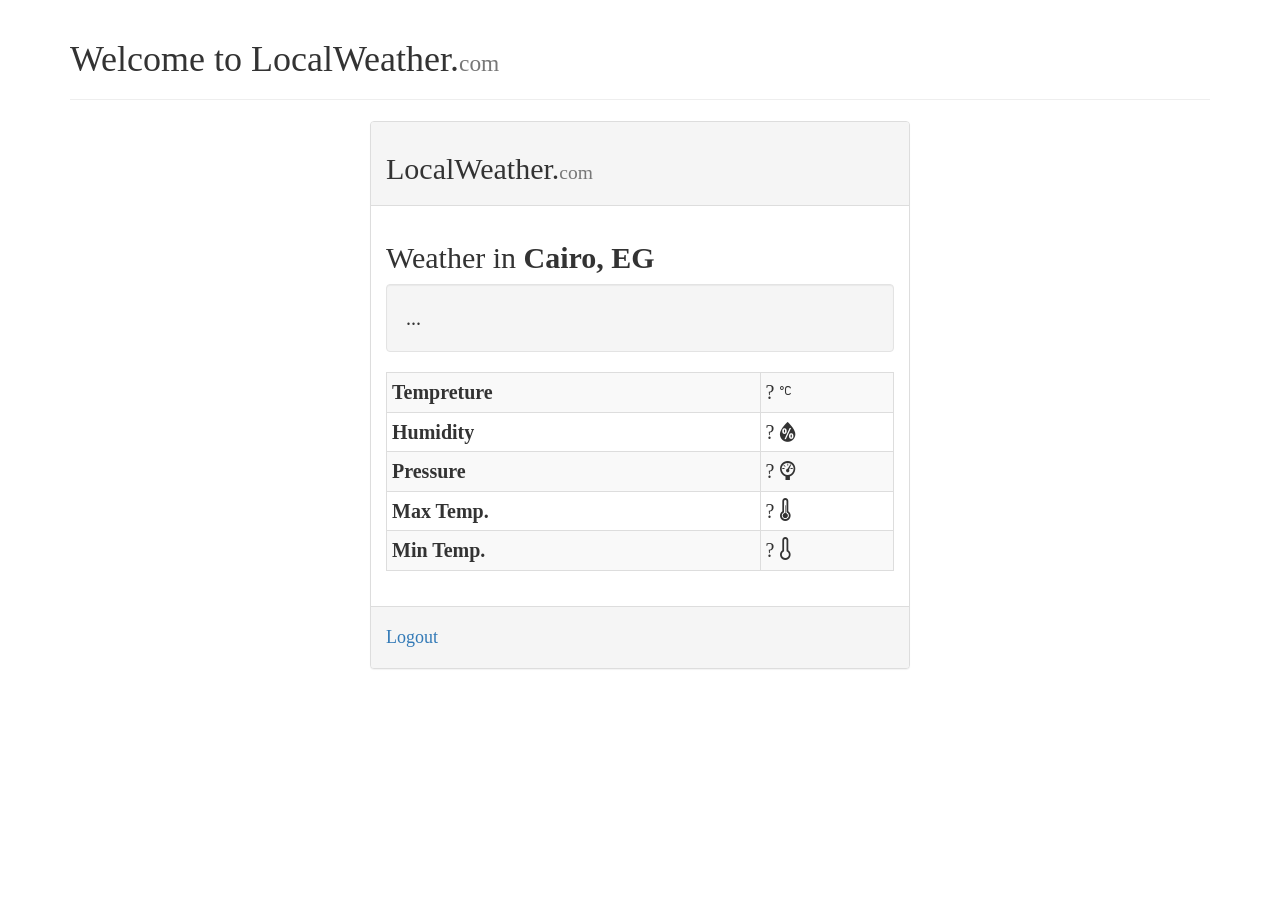
==== src/main/resources/public/index.html @ dc264383 "first commit" ====
<!DOCTYPE html>
<html lang="en">
  <head>
    <meta charset="utf-8">
    <meta http-equiv="X-UA-Compatible" content="IE=edge">
    <meta name="viewport" content="width=device-width, initial-scale=1">
   
    <title>Local Weather</title>

    <!-- Bootstrap -->
    <link href="css/bootstrap.min.css" rel="stylesheet">
    <link href="css/hover-min.css" rel="stylesheet" media="all">
    <link href="css/weather-icons.min.css" rel="stylesheet" media="all">
    <link href="css/weather-icons-wind.min.css" rel="stylesheet" media="all">
	<link href="https://fonts.googleapis.com/css?family=Droid+Serif" rel="stylesheet">
    <link href="css/style.css" rel="stylesheet">

    <!-- HTML5 shim and Respond.js for IE8 support of HTML5 elements and media queries -->
    <!-- WARNING: Respond.js doesn't work if you view the page via file:// -->
    <!--[if lt IE 9]>
      <script src="js/html5shiv.min.js"></script>
      <script src="js/respond.min.js"></script>
    <![endif]-->
  </head>
  <body>
    
	<div class="container">
		<div class="page-header">
			<h1>Welcome to LocalWeather.<small>com</small></h1>
		</div>
		
		<div class="col-lg-12">
			<div id = "alert_placeholder"></div>
		</div>
		
		<div class="col-lg-3"></div>
		
		<div class="col-lg-6">		
			<div class="panel panel-default">
				<div class="panel-heading">
					<h2 class="form-signin-heading">LocalWeather.<small>com</small></h2>
				</div>
				<div class="panel-body">
					<h2></i>Weather in <strong>Cairo, EG</strong></h2>
					
					<div class="well">...</div>
					
					<table class="table table-striped table-bordered table-condensed">
						<tr>
							<td><strong>Tempreture</strong></td>
							<td> <span class="tempreture-value">?</span> <i class="wi  wi-celsius"></i></td>
						</tr>
						<tr>
							<td><strong>Humidity</strong></td>
							<td> <span class="humidity-value">?</span> <i class="wi  wi-humidity"></i></td>
						</tr>						
						<tr>
							<td><strong>Pressure</strong></td>
							<td> <span class="pressure-value">?</span> <i class="wi  wi-barometer"></i></td>
						</tr>
						<tr>
							<td><strong>Max Temp.</strong></td>
							<td> <span class="max-temp-value">?</span> <i class="wi  wi-thermometer"></i></td>
						</tr>						
						<tr>
							<td><strong>Min Temp.</strong></td>
							<td> <span class="min-temp-value">?</span> <i class="wi  wi-thermometer-exterior"></i></td>
						</tr>						
					</table>					
					
				</div>
				<div class="panel-footer">	
					<h4><a href="#" onclick="logout();" class="hvr-underline-from-center"> Logout </a></h4>
				</div>
			</div>						
		</div>
				
		<div class="col-lg-3"></div>
    </div>	

    <script src="js/jquery-3.1.1.min.js"></script>
    <script src="js/bootstrap.min.js"></script>
	
	<script>
		
		$(document).ready(function() {
		
		$.ajax({
			 type: "GET",
			 url: "rest/user/get-weather-details",
			 contentType: "application/json; charset=utf-8",
			 crossDomain: true,
			 dataType: "json",
			 success: function (data, status, jqXHR) {
				console.log(data);
				if(data.status == 0)
				{							
					$('.tempreture-value').text(data.weather.temp);
					$('.humidity-value').text(data.weather.humidity);
					$('.pressure-value').text(data.weather.pressure);
					$('.max-temp-value').text(data.weather.temp_max);
					$('.min-temp-value').text(data.weather.temp_min);
					$('.well').text(data.weather.note);
				}
				else if (data.status == -30)
				{			
					window.location.href = 'login.html';										
				}
				else
				{
					$('#alert_placeholder').html('<div class="alert alert-danger alert-font flash"><span class="glyphicon glyphicon-remove"> Error! '+data.message+'.</span></div>')					
				}
				
			 },
			 error: function (jqXHR, status) {
				 // error handler
				 console.log('fail' + jqXHR);
				 alert('fail' + status.code);
			 }
			});
		
		});
		
		
		function logout()
		{
			$.ajax({
			 type: "GET",
			 url: "rest/user/logout",
			 contentType: "application/json; charset=utf-8",
			 crossDomain: true,
			 dataType: "json",
			 success: function (data, status, jqXHR) {
				console.log(data);
				if(data.status == 0)
				{		
					
					$('#alert_placeholder').html('<div class="alert alert-success alert-font flash"> <span class="glyphicon glyphicon-ok"></span> Success! You will be redirected to login screen.</div>')					
					
					window.setTimeout(function() {
					  $(".flash").fadeTo(500, 0).slideUp(500, function(){
						  $(this).remove();
					  });
					  
					  window.location.href = 'login.html';
					  
					}, 2000)
					
				}
				else
				{			
					$('#alert_placeholder').html('<div class="alert alert-danger alert-font flash"><span class="glyphicon glyphicon-remove"> Error! '+data.message+'.</span></div>')					
					
					window.setTimeout(function() {
					  $(".flash").fadeTo(500, 0).slideUp(500, function(){
						  $(this).remove();
					  });
					}, 2000)
				}
				
			 },
			 error: function (jqXHR, status) {
				 // error handler
				 console.log('fail' + jqXHR);
				 alert('fail' + status.code);
			 }
			});
		}
						
	</script>
  </body>
</html>
---- src/main/resources/public/css/weather-icons.min.css ----
/*!
 *  Weather Icons 2.0
 *  Updated August 1, 2015
 *  Weather themed icons for Bootstrap
 *  Author - Erik Flowers - erik@helloerik.com
 *  Email: erik@helloerik.com
 *  Twitter: http://twitter.com/Erik_UX
 *  ------------------------------------------------------------------------------
 *  Maintained at http://erikflowers.github.io/weather-icons
 *
 *  License
 *  ------------------------------------------------------------------------------
 *  - Font licensed under SIL OFL 1.1 -
 *    http://scripts.sil.org/OFL
 *  - CSS, SCSS and LESS are licensed under MIT License -
 *    http://opensource.org/licenses/mit-license.html
 *  - Documentation licensed under CC BY 3.0 -
 *    http://creativecommons.org/licenses/by/3.0/
 *  - Inspired by and works great as a companion with Font Awesome
 *    "Font Awesome by Dave Gandy - http://fontawesome.io"
 *//*!
 *  Weather Icons 2.0
 *  Updated August 1, 2015
 *  Weather themed icons for Bootstrap
 *  Author - Erik Flowers - erik@helloerik.com
 *  Email: erik@helloerik.com
 *  Twitter: http://twitter.com/Erik_UX
 *  ------------------------------------------------------------------------------
 *  Maintained at http://erikflowers.github.io/weather-icons
 *
 *  License
 *  ------------------------------------------------------------------------------
 *  - Font licensed under SIL OFL 1.1 -
 *    http://scripts.sil.org/OFL
 *  - CSS, SCSS and LESS are licensed under MIT License -
 *    http://opensource.org/licenses/mit-license.html
 *  - Documentation licensed under CC BY 3.0 -
 *    http://creativecommons.org/licenses/by/3.0/
 *  - Inspired by and works great as a companion with Font Awesome
 *    "Font Awesome by Dave Gandy - http://fontawesome.io"
 */@font-face{font-family:weathericons;src:url(../fonts/weathericons-regular-webfont.eot);src:url(../fonts/weathericons-regular-webfont.eot?#iefix) format('embedded-opentype'),url(../fonts/weathericons-regular-webfont.woff2) format('woff2'),url(../fonts/weathericons-regular-webfont.woff) format('woff'),url(../fonts/weathericons-regular-webfont.ttf) format('truetype'),url(../fonts/weathericons-regular-webfont.svg#weather_iconsregular) format('svg');font-weight:400;font-style:normal}.wi{display:inline-block;font-family:weathericons;font-style:normal;font-weight:400;line-height:1;-webkit-font-smoothing:antialiased;-moz-osx-font-smoothing:grayscale}.wi-fw{text-align:center;width:1.4em}.wi-rotate-90{filter:progid:DXImageTransform.Microsoft.BasicImage(rotation=1);-webkit-transform:rotate(90deg);-ms-transform:rotate(90deg);transform:rotate(90deg)}.wi-rotate-180{filter:progid:DXImageTransform.Microsoft.BasicImage(rotation=2);-webkit-transform:rotate(180deg);-ms-transform:rotate(180deg);transform:rotate(180deg)}.wi-rotate-270{filter:progid:DXImageTransform.Microsoft.BasicImage(rotation=3);-webkit-transform:rotate(270deg);-ms-transform:rotate(270deg);transform:rotate(270deg)}.wi-flip-horizontal{filter:progid:DXImageTransform.Microsoft.BasicImage(rotation=0, mirror=1);-webkit-transform:scale(-1,1);-ms-transform:scale(-1,1);transform:scale(-1,1)}.wi-flip-vertical{filter:progid:DXImageTransform.Microsoft.BasicImage(rotation=2, mirror=1);-webkit-transform:scale(1,-1);-ms-transform:scale(1,-1);transform:scale(1,-1)}.wi-day-sunny:before{content:"\f00d"}.wi-day-cloudy:before{content:"\f002"}.wi-day-cloudy-gusts:before{content:"\f000"}.wi-day-cloudy-windy:before{content:"\f001"}.wi-day-fog:before{content:"\f003"}.wi-day-hail:before{content:"\f004"}.wi-day-haze:before{content:"\f0b6"}.wi-day-lightning:before{content:"\f005"}.wi-day-rain:before{content:"\f008"}.wi-day-rain-mix:before{content:"\f006"}.wi-day-rain-wind:before{content:"\f007"}.wi-day-showers:before{content:"\f009"}.wi-day-sleet:before{content:"\f0b2"}.wi-day-sleet-storm:before{content:"\f068"}.wi-day-snow:before{content:"\f00a"}.wi-day-snow-thunderstorm:before{content:"\f06b"}.wi-day-snow-wind:before{content:"\f065"}.wi-day-sprinkle:before{content:"\f00b"}.wi-day-storm-showers:before{content:"\f00e"}.wi-day-sunny-overcast:before{content:"\f00c"}.wi-day-thunderstorm:before{content:"\f010"}.wi-day-windy:before{content:"\f085"}.wi-solar-eclipse:before{content:"\f06e"}.wi-hot:before{content:"\f072"}.wi-day-cloudy-high:before{content:"\f07d"}.wi-day-light-wind:before{content:"\f0c4"}.wi-night-clear:before{content:"\f02e"}.wi-night-alt-cloudy:before{content:"\f086"}.wi-night-alt-cloudy-gusts:before{content:"\f022"}.wi-night-alt-cloudy-windy:before{content:"\f023"}.wi-night-alt-hail:before{content:"\f024"}.wi-night-alt-lightning:before{content:"\f025"}.wi-night-alt-rain:before{content:"\f028"}.wi-night-alt-rain-mix:before{content:"\f026"}.wi-night-alt-rain-wind:before{content:"\f027"}.wi-night-alt-showers:before{content:"\f029"}.wi-night-alt-sleet:before{content:"\f0b4"}.wi-night-alt-sleet-storm:before{content:"\f06a"}.wi-night-alt-snow:before{content:"\f02a"}.wi-night-alt-snow-thunderstorm:before{content:"\f06d"}.wi-night-alt-snow-wind:before{content:"\f067"}.wi-night-alt-sprinkle:before{content:"\f02b"}.wi-night-alt-storm-showers:before{content:"\f02c"}.wi-night-alt-thunderstorm:before{content:"\f02d"}.wi-night-cloudy:before{content:"\f031"}.wi-night-cloudy-gusts:before{content:"\f02f"}.wi-night-cloudy-windy:before{content:"\f030"}.wi-night-fog:before{content:"\f04a"}.wi-night-hail:before{content:"\f032"}.wi-night-lightning:before{content:"\f033"}.wi-night-partly-cloudy:before{content:"\f083"}.wi-night-rain:before{content:"\f036"}.wi-night-rain-mix:before{content:"\f034"}.wi-night-rain-wind:before{content:"\f035"}.wi-night-showers:before{content:"\f037"}.wi-night-sleet:before{content:"\f0b3"}.wi-night-sleet-storm:before{content:"\f069"}.wi-night-snow:before{content:"\f038"}.wi-night-snow-thunderstorm:before{content:"\f06c"}.wi-night-snow-wind:before{content:"\f066"}.wi-night-sprinkle:before{content:"\f039"}.wi-night-storm-showers:before{content:"\f03a"}.wi-night-thunderstorm:before{content:"\f03b"}.wi-lunar-eclipse:before{content:"\f070"}.wi-stars:before{content:"\f077"}.wi-storm-showers:before{content:"\f01d"}.wi-thunderstorm:before{content:"\f01e"}.wi-night-alt-cloudy-high:before{content:"\f07e"}.wi-night-cloudy-high:before{content:"\f080"}.wi-night-alt-partly-cloudy:before{content:"\f081"}.wi-cloud:before{content:"\f041"}.wi-cloudy:before{content:"\f013"}.wi-cloudy-gusts:before{content:"\f011"}.wi-cloudy-windy:before{content:"\f012"}.wi-fog:before{content:"\f014"}.wi-hail:before{content:"\f015"}.wi-rain:before{content:"\f019"}.wi-rain-mix:before{content:"\f017"}.wi-rain-wind:before{content:"\f018"}.wi-showers:before{content:"\f01a"}.wi-sleet:before{content:"\f0b5"}.wi-snow:before{content:"\f01b"}.wi-sprinkle:before{content:"\f01c"}.wi-storm-showers:before{content:"\f01d"}.wi-thunderstorm:before{content:"\f01e"}.wi-snow-wind:before{content:"\f064"}.wi-snow:before{content:"\f01b"}.wi-smog:before{content:"\f074"}.wi-smoke:before{content:"\f062"}.wi-lightning:before{content:"\f016"}.wi-raindrops:before{content:"\f04e"}.wi-raindrop:before{content:"\f078"}.wi-dust:before{content:"\f063"}.wi-snowflake-cold:before{content:"\f076"}.wi-windy:before{content:"\f021"}.wi-strong-wind:before{content:"\f050"}.wi-sandstorm:before{content:"\f082"}.wi-earthquake:before{content:"\f0c6"}.wi-fire:before{content:"\f0c7"}.wi-flood:before{content:"\f07c"}.wi-meteor:before{content:"\f071"}.wi-tsunami:before{content:"\f0c5"}.wi-volcano:before{content:"\f0c8"}.wi-hurricane:before{content:"\f073"}.wi-tornado:before{content:"\f056"}.wi-small-craft-advisory:before{content:"\f0cc"}.wi-gale-warning:before{content:"\f0cd"}.wi-storm-warning:before{content:"\f0ce"}.wi-hurricane-warning:before{content:"\f0cf"}.wi-wind-direction:before{content:"\f0b1"}.wi-alien:before{content:"\f075"}.wi-celsius:before{content:"\f03c"}.wi-fahrenheit:before{content:"\f045"}.wi-degrees:before{content:"\f042"}.wi-thermometer:before{content:"\f055"}.wi-thermometer-exterior:before{content:"\f053"}.wi-thermometer-internal:before{content:"\f054"}.wi-cloud-down:before{content:"\f03d"}.wi-cloud-up:before{content:"\f040"}.wi-cloud-refresh:before{content:"\f03e"}.wi-horizon:before{content:"\f047"}.wi-horizon-alt:before{content:"\f046"}.wi-sunrise:before{content:"\f051"}.wi-sunset:before{content:"\f052"}.wi-moonrise:before{content:"\f0c9"}.wi-moonset:before{content:"\f0ca"}.wi-refresh:before{content:"\f04c"}.wi-refresh-alt:before{content:"\f04b"}.wi-umbrella:before{content:"\f084"}.wi-barometer:before{content:"\f079"}.wi-humidity:before{content:"\f07a"}.wi-na:before{content:"\f07b"}.wi-train:before{content:"\f0cb"}.wi-moon-new:before{content:"\f095"}.wi-moon-waxing-crescent-1:before{content:"\f096"}.wi-moon-waxing-crescent-2:before{content:"\f097"}.wi-moon-waxing-crescent-3:before{content:"\f098"}.wi-moon-waxing-crescent-4:before{content:"\f099"}.wi-moon-waxing-crescent-5:before{content:"\f09a"}.wi-moon-waxing-crescent-6:before{content:"\f09b"}.wi-moon-first-quarter:before{content:"\f09c"}.wi-moon-waxing-gibbous-1:before{content:"\f09d"}.wi-moon-waxing-gibbous-2:before{content:"\f09e"}.wi-moon-waxing-gibbous-3:before{content:"\f09f"}.wi-moon-waxing-gibbous-4:before{content:"\f0a0"}.wi-moon-waxing-gibbous-5:before{content:"\f0a1"}.wi-moon-waxing-gibbous-6:before{content:"\f0a2"}.wi-moon-full:before{content:"\f0a3"}.wi-moon-waning-gibbous-1:before{content:"\f0a4"}.wi-moon-waning-gibbous-2:before{content:"\f0a5"}.wi-moon-waning-gibbous-3:before{content:"\f0a6"}.wi-moon-waning-gibbous-4:before{content:"\f0a7"}.wi-moon-waning-gibbous-5:before{content:"\f0a8"}.wi-moon-waning-gibbous-6:before{content:"\f0a9"}.wi-moon-third-quarter:before{content:"\f0aa"}.wi-moon-waning-crescent-1:before{content:"\f0ab"}.wi-moon-waning-crescent-2:before{content:"\f0ac"}.wi-moon-waning-crescent-3:before{content:"\f0ad"}.wi-moon-waning-crescent-4:before{content:"\f0ae"}.wi-moon-waning-crescent-5:before{content:"\f0af"}.wi-moon-waning-crescent-6:before{content:"\f0b0"}.wi-moon-alt-new:before{content:"\f0eb"}.wi-moon-alt-waxing-crescent-1:before{content:"\f0d0"}.wi-moon-alt-waxing-crescent-2:before{content:"\f0d1"}.wi-moon-alt-waxing-crescent-3:before{content:"\f0d2"}.wi-moon-alt-waxing-crescent-4:before{content:"\f0d3"}.wi-moon-alt-waxing-crescent-5:before{content:"\f0d4"}.wi-moon-alt-waxing-crescent-6:before{content:"\f0d5"}.wi-moon-alt-first-quarter:before{content:"\f0d6"}.wi-moon-alt-waxing-gibbous-1:before{content:"\f0d7"}.wi-moon-alt-waxing-gibbous-2:before{content:"\f0d8"}.wi-moon-alt-waxing-gibbous-3:before{content:"\f0d9"}.wi-moon-alt-waxing-gibbous-4:before{content:"\f0da"}.wi-moon-alt-waxing-gibbous-5:before{content:"\f0db"}.wi-moon-alt-waxing-gibbous-6:before{content:"\f0dc"}.wi-moon-alt-full:before{content:"\f0dd"}.wi-moon-alt-waning-gibbous-1:before{content:"\f0de"}.wi-moon-alt-waning-gibbous-2:before{content:"\f0df"}.wi-moon-alt-waning-gibbous-3:before{content:"\f0e0"}.wi-moon-alt-waning-gibbous-4:before{content:"\f0e1"}.wi-moon-alt-waning-gibbous-5:before{content:"\f0e2"}.wi-moon-alt-waning-gibbous-6:before{content:"\f0e3"}.wi-moon-alt-third-quarter:before{content:"\f0e4"}.wi-moon-alt-waning-crescent-1:before{content:"\f0e5"}.wi-moon-alt-waning-crescent-2:before{content:"\f0e6"}.wi-moon-alt-waning-crescent-3:before{content:"\f0e7"}.wi-moon-alt-waning-crescent-4:before{content:"\f0e8"}.wi-moon-alt-waning-crescent-5:before{content:"\f0e9"}.wi-moon-alt-waning-crescent-6:before{content:"\f0ea"}.wi-moon-0:before{content:"\f095"}.wi-moon-1:before{content:"\f096"}.wi-moon-2:before{content:"\f097"}.wi-moon-3:before{content:"\f098"}.wi-moon-4:before{content:"\f099"}.wi-moon-5:before{content:"\f09a"}.wi-moon-6:before{content:"\f09b"}.wi-moon-7:before{content:"\f09c"}.wi-moon-8:before{content:"\f09d"}.wi-moon-9:before{content:"\f09e"}.wi-moon-10:before{content:"\f09f"}.wi-moon-11:before{content:"\f0a0"}.wi-moon-12:before{content:"\f0a1"}.wi-moon-13:before{content:"\f0a2"}.wi-moon-14:before{content:"\f0a3"}.wi-moon-15:before{content:"\f0a4"}.wi-moon-16:before{content:"\f0a5"}.wi-moon-17:before{content:"\f0a6"}.wi-moon-18:before{content:"\f0a7"}.wi-moon-19:before{content:"\f0a8"}.wi-moon-20:before{content:"\f0a9"}.wi-moon-21:before{content:"\f0aa"}.wi-moon-22:before{content:"\f0ab"}.wi-moon-23:before{content:"\f0ac"}.wi-moon-24:before{content:"\f0ad"}.wi-moon-25:before{content:"\f0ae"}.wi-moon-26:before{content:"\f0af"}.wi-moon-27:before{content:"\f0b0"}.wi-time-1:before{content:"\f08a"}.wi-time-2:before{content:"\f08b"}.wi-time-3:before{content:"\f08c"}.wi-time-4:before{content:"\f08d"}.wi-time-5:before{content:"\f08e"}.wi-time-6:before{content:"\f08f"}.wi-time-7:before{content:"\f090"}.wi-time-8:before{content:"\f091"}.wi-time-9:before{content:"\f092"}.wi-time-10:before{content:"\f093"}.wi-time-11:before{content:"\f094"}.wi-time-12:before{content:"\f089"}.wi-direction-up:before{content:"\f058"}.wi-direction-up-right:before{content:"\f057"}.wi-direction-right:before{content:"\f04d"}.wi-direction-down-right:before{content:"\f088"}.wi-direction-down:before{content:"\f044"}.wi-direction-down-left:before{content:"\f043"}.wi-direction-left:before{content:"\f048"}.wi-direction-up-left:before{content:"\f087"}.wi-wind-beaufort-0:before{content:"\f0b7"}.wi-wind-beaufort-1:before{content:"\f0b8"}.wi-wind-beaufort-2:before{content:"\f0b9"}.wi-wind-beaufort-3:before{content:"\f0ba"}.wi-wind-beaufort-4:before{content:"\f0bb"}.wi-wind-beaufort-5:before{content:"\f0bc"}.wi-wind-beaufort-6:before{content:"\f0bd"}.wi-wind-beaufort-7:before{content:"\f0be"}.wi-wind-beaufort-8:before{content:"\f0bf"}.wi-wind-beaufort-9:before{content:"\f0c0"}.wi-wind-beaufort-10:before{content:"\f0c1"}.wi-wind-beaufort-11:before{content:"\f0c2"}.wi-wind-beaufort-12:before{content:"\f0c3"}.wi-yahoo-0:before{content:"\f056"}.wi-yahoo-1:before{content:"\f00e"}.wi-yahoo-2:before{content:"\f073"}.wi-yahoo-3:before{content:"\f01e"}.wi-yahoo-4:before{content:"\f01e"}.wi-yahoo-5:before{content:"\f017"}.wi-yahoo-6:before{content:"\f017"}.wi-yahoo-7:before{content:"\f017"}.wi-yahoo-8:before{content:"\f015"}.wi-yahoo-9:before{content:"\f01a"}.wi-yahoo-10:before{content:"\f015"}.wi-yahoo-11:before{content:"\f01a"}.wi-yahoo-12:before{content:"\f01a"}.wi-yahoo-13:before{content:"\f01b"}.wi-yahoo-14:before{content:"\f00a"}.wi-yahoo-15:before{content:"\f064"}.wi-yahoo-16:before{content:"\f01b"}.wi-yahoo-17:before{content:"\f015"}.wi-yahoo-18:before{content:"\f017"}.wi-yahoo-19:before{content:"\f063"}.wi-yahoo-20:before{content:"\f014"}.wi-yahoo-21:before{content:"\f021"}.wi-yahoo-22:before{content:"\f062"}.wi-yahoo-23:before{content:"\f050"}.wi-yahoo-24:before{content:"\f050"}.wi-yahoo-25:before{content:"\f076"}.wi-yahoo-26:before{content:"\f013"}.wi-yahoo-27:before{content:"\f031"}.wi-yahoo-28:before{content:"\f002"}.wi-yahoo-29:before{content:"\f031"}.wi-yahoo-30:before{content:"\f002"}.wi-yahoo-31:before{content:"\f02e"}.wi-yahoo-32:before{content:"\f00d"}.wi-yahoo-33:before{content:"\f083"}.wi-yahoo-34:before{content:"\f00c"}.wi-yahoo-35:before{content:"\f017"}.wi-yahoo-36:before{content:"\f072"}.wi-yahoo-37:before{content:"\f00e"}.wi-yahoo-38:before{content:"\f00e"}.wi-yahoo-39:before{content:"\f00e"}.wi-yahoo-40:before{content:"\f01a"}.wi-yahoo-41:before{content:"\f064"}.wi-yahoo-42:before{content:"\f01b"}.wi-yahoo-43:before{content:"\f064"}.wi-yahoo-44:before{content:"\f00c"}.wi-yahoo-45:before{content:"\f00e"}.wi-yahoo-46:before{content:"\f01b"}.wi-yahoo-47:before{content:"\f00e"}.wi-yahoo-3200:before{content:"\f077"}.wi-forecast-io-clear-day:before{content:"\f00d"}.wi-forecast-io-clear-night:before{content:"\f02e"}.wi-forecast-io-rain:before{content:"\f019"}.wi-forecast-io-snow:before{content:"\f01b"}.wi-forecast-io-sleet:before{content:"\f0b5"}.wi-forecast-io-wind:before{content:"\f050"}.wi-forecast-io-fog:before{content:"\f014"}.wi-forecast-io-cloudy:before{content:"\f013"}.wi-forecast-io-partly-cloudy-day:before{content:"\f002"}.wi-forecast-io-partly-cloudy-night:before{content:"\f031"}.wi-forecast-io-hail:before{content:"\f015"}.wi-forecast-io-thunderstorm:before{content:"\f01e"}.wi-forecast-io-tornado:before{content:"\f056"}.wi-wmo4680-00:before,.wi-wmo4680-0:before{content:"\f055"}.wi-wmo4680-01:before,.wi-wmo4680-1:before{content:"\f013"}.wi-wmo4680-02:before,.wi-wmo4680-2:before{content:"\f055"}.wi-wmo4680-03:before,.wi-wmo4680-3:before{content:"\f013"}.wi-wmo4680-04:before,.wi-wmo4680-4:before{content:"\f014"}.wi-wmo4680-05:before,.wi-wmo4680-5:before{content:"\f014"}.wi-wmo4680-10:before{content:"\f014"}.wi-wmo4680-11:before{content:"\f014"}.wi-wmo4680-12:before{content:"\f016"}.wi-wmo4680-18:before{content:"\f050"}.wi-wmo4680-20:before{content:"\f014"}.wi-wmo4680-21:before{content:"\f017"}.wi-wmo4680-22:before{content:"\f017"}.wi-wmo4680-23:before{content:"\f019"}.wi-wmo4680-24:before{content:"\f01b"}.wi-wmo4680-25:before{content:"\f015"}.wi-wmo4680-26:before{content:"\f01e"}.wi-wmo4680-27:before{content:"\f063"}.wi-wmo4680-28:before{content:"\f063"}.wi-wmo4680-29:before{content:"\f063"}.wi-wmo4680-30:before{content:"\f014"}.wi-wmo4680-31:before{content:"\f014"}.wi-wmo4680-32:before{content:"\f014"}.wi-wmo4680-33:before{content:"\f014"}.wi-wmo4680-34:before{content:"\f014"}.wi-wmo4680-35:before{content:"\f014"}.wi-wmo4680-40:before{content:"\f017"}.wi-wmo4680-41:before{content:"\f01c"}.wi-wmo4680-42:before{content:"\f019"}.wi-wmo4680-43:before{content:"\f01c"}.wi-wmo4680-44:before{content:"\f019"}.wi-wmo4680-45:before{content:"\f015"}.wi-wmo4680-46:before{content:"\f015"}.wi-wmo4680-47:before{content:"\f01b"}.wi-wmo4680-48:before{content:"\f01b"}.wi-wmo4680-50:before{content:"\f01c"}.wi-wmo4680-51:before{content:"\f01c"}.wi-wmo4680-52:before{content:"\f019"}.wi-wmo4680-53:before{content:"\f019"}.wi-wmo4680-54:before{content:"\f076"}.wi-wmo4680-55:before{content:"\f076"}.wi-wmo4680-56:before{content:"\f076"}.wi-wmo4680-57:before{content:"\f01c"}.wi-wmo4680-58:before{content:"\f019"}.wi-wmo4680-60:before{content:"\f01c"}.wi-wmo4680-61:before{content:"\f01c"}.wi-wmo4680-62:before{content:"\f019"}.wi-wmo4680-63:before{content:"\f019"}.wi-wmo4680-64:before{content:"\f015"}.wi-wmo4680-65:before{content:"\f015"}.wi-wmo4680-66:before{content:"\f015"}.wi-wmo4680-67:before{content:"\f017"}.wi-wmo4680-68:before{content:"\f017"}.wi-wmo4680-70:before{content:"\f01b"}.wi-wmo4680-71:before{content:"\f01b"}.wi-wmo4680-72:before{content:"\f01b"}.wi-wmo4680-73:before{content:"\f01b"}.wi-wmo4680-74:before{content:"\f076"}.wi-wmo4680-75:before{content:"\f076"}.wi-wmo4680-76:before{content:"\f076"}.wi-wmo4680-77:before{content:"\f01b"}.wi-wmo4680-78:before{content:"\f076"}.wi-wmo4680-80:before{content:"\f019"}.wi-wmo4680-81:before{content:"\f01c"}.wi-wmo4680-82:before{content:"\f019"}.wi-wmo4680-83:before{content:"\f019"}.wi-wmo4680-84:before{content:"\f01d"}.wi-wmo4680-85:before{content:"\f017"}.wi-wmo4680-86:before{content:"\f017"}.wi-wmo4680-87:before{content:"\f017"}.wi-wmo4680-89:before{content:"\f015"}.wi-wmo4680-90:before{content:"\f016"}.wi-wmo4680-91:before{content:"\f01d"}.wi-wmo4680-92:before{content:"\f01e"}.wi-wmo4680-93:before{content:"\f01e"}.wi-wmo4680-94:before{content:"\f016"}.wi-wmo4680-95:before{content:"\f01e"}.wi-wmo4680-96:before{content:"\f01e"}.wi-wmo4680-99:before{content:"\f056"}.wi-owm-200:before{content:"\f01e"}.wi-owm-201:before{content:"\f01e"}.wi-owm-202:before{content:"\f01e"}.wi-owm-210:before{content:"\f016"}.wi-owm-211:before{content:"\f016"}.wi-owm-212:before{content:"\f016"}.wi-owm-221:before{content:"\f016"}.wi-owm-230:before{content:"\f01e"}.wi-owm-231:before{content:"\f01e"}.wi-owm-232:before{content:"\f01e"}.wi-owm-300:before{content:"\f01c"}.wi-owm-301:before{content:"\f01c"}.wi-owm-302:before{content:"\f019"}.wi-owm-310:before{content:"\f017"}.wi-owm-311:before{content:"\f019"}.wi-owm-312:before{content:"\f019"}.wi-owm-313:before{content:"\f01a"}.wi-owm-314:before{content:"\f019"}.wi-owm-321:before{content:"\f01c"}.wi-owm-500:before{content:"\f01c"}.wi-owm-501:before{content:"\f019"}.wi-owm-502:before{content:"\f019"}.wi-owm-503:before{content:"\f019"}.wi-owm-504:before{content:"\f019"}.wi-owm-511:before{content:"\f017"}.wi-owm-520:before{content:"\f01a"}.wi-owm-521:before{content:"\f01a"}.wi-owm-522:before{content:"\f01a"}.wi-owm-531:before{content:"\f01d"}.wi-owm-600:before{content:"\f01b"}.wi-owm-601:before{content:"\f01b"}.wi-owm-602:before{content:"\f0b5"}.wi-owm-611:before{content:"\f017"}.wi-owm-612:before{content:"\f017"}.wi-owm-615:before{content:"\f017"}.wi-owm-616:before{content:"\f017"}.wi-owm-620:before{content:"\f017"}.wi-owm-621:before{content:"\f01b"}.wi-owm-622:before{content:"\f01b"}.wi-owm-701:before{content:"\f01a"}.wi-owm-711:before{content:"\f062"}.wi-owm-721:before{content:"\f0b6"}.wi-owm-731:before{content:"\f063"}.wi-owm-741:before{content:"\f014"}.wi-owm-761:before{content:"\f063"}.wi-owm-762:before{content:"\f063"}.wi-owm-771:before{content:"\f011"}.wi-owm-781:before{content:"\f056"}.wi-owm-800:before{content:"\f00d"}.wi-owm-801:before{content:"\f011"}.wi-owm-802:before{content:"\f011"}.wi-owm-803:before{content:"\f012"}.wi-owm-804:before{content:"\f013"}.wi-owm-900:before{content:"\f056"}.wi-owm-901:before{content:"\f01d"}.wi-owm-902:before{content:"\f073"}.wi-owm-903:before{content:"\f076"}.wi-owm-904:before{content:"\f072"}.wi-owm-905:before{content:"\f021"}.wi-owm-906:before{content:"\f015"}.wi-owm-957:before{content:"\f050"}.wi-owm-day-200:before{content:"\f010"}.wi-owm-day-201:before{content:"\f010"}.wi-owm-day-202:before{content:"\f010"}.wi-owm-day-210:before{content:"\f005"}.wi-owm-day-211:before{content:"\f005"}.wi-owm-day-212:before{content:"\f005"}.wi-owm-day-221:before{content:"\f005"}.wi-owm-day-230:before{content:"\f010"}.wi-owm-day-231:before{content:"\f010"}.wi-owm-day-232:before{content:"\f010"}.wi-owm-day-300:before{content:"\f00b"}.wi-owm-day-301:before{content:"\f00b"}.wi-owm-day-302:before{content:"\f008"}.wi-owm-day-310:before{content:"\f008"}.wi-owm-day-311:before{content:"\f008"}.wi-owm-day-312:before{content:"\f008"}.wi-owm-day-313:before{content:"\f008"}.wi-owm-day-314:before{content:"\f008"}.wi-owm-day-321:before{content:"\f00b"}.wi-owm-day-500:before{content:"\f00b"}.wi-owm-day-501:before{content:"\f008"}.wi-owm-day-502:before{content:"\f008"}.wi-owm-day-503:before{content:"\f008"}.wi-owm-day-504:before{content:"\f008"}.wi-owm-day-511:before{content:"\f006"}.wi-owm-day-520:before{content:"\f009"}.wi-owm-day-521:before{content:"\f009"}.wi-owm-day-522:before{content:"\f009"}.wi-owm-day-531:before{content:"\f00e"}.wi-owm-day-600:before{content:"\f00a"}.wi-owm-day-601:before{content:"\f0b2"}.wi-owm-day-602:before{content:"\f00a"}.wi-owm-day-611:before{content:"\f006"}.wi-owm-day-612:before{content:"\f006"}.wi-owm-day-615:before{content:"\f006"}.wi-owm-day-616:before{content:"\f006"}.wi-owm-day-620:before{content:"\f006"}.wi-owm-day-621:before{content:"\f00a"}.wi-owm-day-622:before{content:"\f00a"}.wi-owm-day-701:before{content:"\f009"}.wi-owm-day-711:before{content:"\f062"}.wi-owm-day-721:before{content:"\f0b6"}.wi-owm-day-731:before{content:"\f063"}.wi-owm-day-741:before{content:"\f003"}.wi-owm-day-761:before{content:"\f063"}.wi-owm-day-762:before{content:"\f063"}.wi-owm-day-781:before{content:"\f056"}.wi-owm-day-800:before{content:"\f00d"}.wi-owm-day-801:before{content:"\f000"}.wi-owm-day-802:before{content:"\f000"}.wi-owm-day-803:before{content:"\f000"}.wi-owm-day-804:before{content:"\f00c"}.wi-owm-day-900:before{content:"\f056"}.wi-owm-day-902:before{content:"\f073"}.wi-owm-day-903:before{content:"\f076"}.wi-owm-day-904:before{content:"\f072"}.wi-owm-day-906:before{content:"\f004"}.wi-owm-day-957:before{content:"\f050"}.wi-owm-night-200:before{content:"\f02d"}.wi-owm-night-201:before{content:"\f02d"}.wi-owm-night-202:before{content:"\f02d"}.wi-owm-night-210:before{content:"\f025"}.wi-owm-night-211:before{content:"\f025"}.wi-owm-night-212:before{content:"\f025"}.wi-owm-night-221:before{content:"\f025"}.wi-owm-night-230:before{content:"\f02d"}.wi-owm-night-231:before{content:"\f02d"}.wi-owm-night-232:before{content:"\f02d"}.wi-owm-night-300:before{content:"\f02b"}.wi-owm-night-301:before{content:"\f02b"}.wi-owm-night-302:before{content:"\f028"}.wi-owm-night-310:before{content:"\f028"}.wi-owm-night-311:before{content:"\f028"}.wi-owm-night-312:before{content:"\f028"}.wi-owm-night-313:before{content:"\f028"}.wi-owm-night-314:before{content:"\f028"}.wi-owm-night-321:before{content:"\f02b"}.wi-owm-night-500:before{content:"\f02b"}.wi-owm-night-501:before{content:"\f028"}.wi-owm-night-502:before{content:"\f028"}.wi-owm-night-503:before{content:"\f028"}.wi-owm-night-504:before{content:"\f028"}.wi-owm-night-511:before{content:"\f026"}.wi-owm-night-520:before{content:"\f029"}.wi-owm-night-521:before{content:"\f029"}.wi-owm-night-522:before{content:"\f029"}.wi-owm-night-531:before{content:"\f02c"}.wi-owm-night-600:before{content:"\f02a"}.wi-owm-night-601:before{content:"\f0b4"}.wi-owm-night-602:before{content:"\f02a"}.wi-owm-night-611:before{content:"\f026"}.wi-owm-night-612:before{content:"\f026"}.wi-owm-night-615:before{content:"\f026"}.wi-owm-night-616:before{content:"\f026"}.wi-owm-night-620:before{content:"\f026"}.wi-owm-night-621:before{content:"\f02a"}.wi-owm-night-622:before{content:"\f02a"}.wi-owm-night-701:before{content:"\f029"}.wi-owm-night-711:before{content:"\f062"}.wi-owm-night-721:before{content:"\f0b6"}.wi-owm-night-731:before{content:"\f063"}.wi-owm-night-741:before{content:"\f04a"}.wi-owm-night-761:before{content:"\f063"}.wi-owm-night-762:before{content:"\f063"}.wi-owm-night-781:before{content:"\f056"}.wi-owm-night-800:before{content:"\f02e"}.wi-owm-night-801:before{content:"\f022"}.wi-owm-night-802:before{content:"\f022"}.wi-owm-night-803:before{content:"\f022"}.wi-owm-night-804:before{content:"\f086"}.wi-owm-night-900:before{content:"\f056"}.wi-owm-night-902:before{content:"\f073"}.wi-owm-night-903:before{content:"\f076"}.wi-owm-night-904:before{content:"\f072"}.wi-owm-night-906:before{content:"\f024"}.wi-owm-night-957:before{content:"\f050"}.wi-wu-chanceflurries:before{content:"\f064"}.wi-wu-chancerain:before{content:"\f019"}.wi-wu-chancesleat:before{content:"\f0b5"}.wi-wu-chancesnow:before{content:"\f01b"}.wi-wu-chancetstorms:before{content:"\f01e"}.wi-wu-clear:before{content:"\f00d"}.wi-wu-cloudy:before{content:"\f002"}.wi-wu-flurries:before{content:"\f064"}.wi-wu-hazy:before{content:"\f0b6"}.wi-wu-mostlycloudy:before{content:"\f002"}.wi-wu-mostlysunny:before{content:"\f00d"}.wi-wu-partlycloudy:before{content:"\f002"}.wi-wu-partlysunny:before{content:"\f00d"}.wi-wu-rain:before{content:"\f01a"}.wi-wu-sleat:before{content:"\f0b5"}.wi-wu-snow:before{content:"\f01b"}.wi-wu-sunny:before{content:"\f00d"}.wi-wu-tstorms:before{content:"\f01e"}.wi-wu-unknown:before{content:"\f00d"}
---- src/main/resources/public/css/weather-icons-wind.min.css ----
@font-face{font-family:weathericons;src:url(../fonts/weathericons-regular-webfont.eot);src:url(../fonts/weathericons-regular-webfont.eot?#iefix)format('embedded-opentype'),url(../fonts/weathericons-regular-webfont.woff2)format('woff2'),url(../fonts/weathericons-regular-webfont.woff)format('woff'),url(../fonts/weathericons-regular-webfont.ttf)format('truetype'),url(../fonts/weathericons-regular-webfont.svg#weather_iconsregular)format('svg');font-weight:400;font-style:normal}.wi{display:inline-block;font-family:weathericons;font-style:normal;font-weight:400;line-height:1;-webkit-font-smoothing:antialiased;-moz-osx-font-smoothing:grayscale}.wi-fw{text-align:center;width:1.4em}.wi-rotate-90{filter:progid:DXImageTransform.Microsoft.BasicImage(rotation=1);-webkit-transform:rotate(90deg);-ms-transform:rotate(90deg);transform:rotate(90deg)}.wi-rotate-180{filter:progid:DXImageTransform.Microsoft.BasicImage(rotation=2);-webkit-transform:rotate(180deg);-ms-transform:rotate(180deg);transform:rotate(180deg)}.wi-rotate-270{filter:progid:DXImageTransform.Microsoft.BasicImage(rotation=3);-webkit-transform:rotate(270deg);-ms-transform:rotate(270deg);transform:rotate(270deg)}.wi-flip-horizontal{filter:progid:DXImageTransform.Microsoft.BasicImage(rotation=0, mirror=1);-webkit-transform:scale(-1,1);-ms-transform:scale(-1,1);transform:scale(-1,1)}.wi-flip-vertical{filter:progid:DXImageTransform.Microsoft.BasicImage(rotation=2, mirror=1);-webkit-transform:scale(1,-1);-ms-transform:scale(1,-1);transform:scale(1,-1)}.wi-wind:before{content:"\f0b1"}.wi-wind.towards-0-deg{-webkit-transform:rotate(0);-moz-transform:rotate(0);-ms-transform:rotate(0);-o-transform:rotate(0);transform:rotate(0)}.wi-wind.towards-1-deg{-webkit-transform:rotate(1deg);-moz-transform:rotate(1deg);-ms-transform:rotate(1deg);-o-transform:rotate(1deg);transform:rotate(1deg)}.wi-wind.towards-2-deg{-webkit-transform:rotate(2deg);-moz-transform:rotate(2deg);-ms-transform:rotate(2deg);-o-transform:rotate(2deg);transform:rotate(2deg)}.wi-wind.towards-3-deg{-webkit-transform:rotate(3deg);-moz-transform:rotate(3deg);-ms-transform:rotate(3deg);-o-transform:rotate(3deg);transform:rotate(3deg)}.wi-wind.towards-4-deg{-webkit-transform:rotate(4deg);-moz-transform:rotate(4deg);-ms-transform:rotate(4deg);-o-transform:rotate(4deg);transform:rotate(4deg)}.wi-wind.towards-5-deg{-webkit-transform:rotate(5deg);-moz-transform:rotate(5deg);-ms-transform:rotate(5deg);-o-transform:rotate(5deg);transform:rotate(5deg)}.wi-wind.towards-6-deg{-webkit-transform:rotate(6deg);-moz-transform:rotate(6deg);-ms-transform:rotate(6deg);-o-transform:rotate(6deg);transform:rotate(6deg)}.wi-wind.towards-7-deg{-webkit-transform:rotate(7deg);-moz-transform:rotate(7deg);-ms-transform:rotate(7deg);-o-transform:rotate(7deg);transform:rotate(7deg)}.wi-wind.towards-8-deg{-webkit-transform:rotate(8deg);-moz-transform:rotate(8deg);-ms-transform:rotate(8deg);-o-transform:rotate(8deg);transform:rotate(8deg)}.wi-wind.towards-9-deg{-webkit-transform:rotate(9deg);-moz-transform:rotate(9deg);-ms-transform:rotate(9deg);-o-transform:rotate(9deg);transform:rotate(9deg)}.wi-wind.towards-10-deg{-webkit-transform:rotate(10deg);-moz-transform:rotate(10deg);-ms-transform:rotate(10deg);-o-transform:rotate(10deg);transform:rotate(10deg)}.wi-wind.towards-11-deg{-webkit-transform:rotate(11deg);-moz-transform:rotate(11deg);-ms-transform:rotate(11deg);-o-transform:rotate(11deg);transform:rotate(11deg)}.wi-wind.towards-12-deg{-webkit-transform:rotate(12deg);-moz-transform:rotate(12deg);-ms-transform:rotate(12deg);-o-transform:rotate(12deg);transform:rotate(12deg)}.wi-wind.towards-13-deg{-webkit-transform:rotate(13deg);-moz-transform:rotate(13deg);-ms-transform:rotate(13deg);-o-transform:rotate(13deg);transform:rotate(13deg)}.wi-wind.towards-14-deg{-webkit-transform:rotate(14deg);-moz-transform:rotate(14deg);-ms-transform:rotate(14deg);-o-transform:rotate(14deg);transform:rotate(14deg)}.wi-wind.towards-15-deg{-webkit-transform:rotate(15deg);-moz-transform:rotate(15deg);-ms-transform:rotate(15deg);-o-transform:rotate(15deg);transform:rotate(15deg)}.wi-wind.towards-16-deg{-webkit-transform:rotate(16deg);-moz-transform:rotate(16deg);-ms-transform:rotate(16deg);-o-transform:rotate(16deg);transform:rotate(16deg)}.wi-wind.towards-17-deg{-webkit-transform:rotate(17deg);-moz-transform:rotate(17deg);-ms-transform:rotate(17deg);-o-transform:rotate(17deg);transform:rotate(17deg)}.wi-wind.towards-18-deg{-webkit-transform:rotate(18deg);-moz-transform:rotate(18deg);-ms-transform:rotate(18deg);-o-transform:rotate(18deg);transform:rotate(18deg)}.wi-wind.towards-19-deg{-webkit-transform:rotate(19deg);-moz-transform:rotate(19deg);-ms-transform:rotate(19deg);-o-transform:rotate(19deg);transform:rotate(19deg)}.wi-wind.towards-20-deg{-webkit-transform:rotate(20deg);-moz-transform:rotate(20deg);-ms-transform:rotate(20deg);-o-transform:rotate(20deg);transform:rotate(20deg)}.wi-wind.towards-21-deg{-webkit-transform:rotate(21deg);-moz-transform:rotate(21deg);-ms-transform:rotate(21deg);-o-transform:rotate(21deg);transform:rotate(21deg)}.wi-wind.towards-22-deg{-webkit-transform:rotate(22deg);-moz-transform:rotate(22deg);-ms-transform:rotate(22deg);-o-transform:rotate(22deg);transform:rotate(22deg)}.wi-wind.towards-23-deg{-webkit-transform:rotate(23deg);-moz-transform:rotate(23deg);-ms-transform:rotate(23deg);-o-transform:rotate(23deg);transform:rotate(23deg)}.wi-wind.towards-24-deg{-webkit-transform:rotate(24deg);-moz-transform:rotate(24deg);-ms-transform:rotate(24deg);-o-transform:rotate(24deg);transform:rotate(24deg)}.wi-wind.towards-25-deg{-webkit-transform:rotate(25deg);-moz-transform:rotate(25deg);-ms-transform:rotate(25deg);-o-transform:rotate(25deg);transform:rotate(25deg)}.wi-wind.towards-26-deg{-webkit-transform:rotate(26deg);-moz-transform:rotate(26deg);-ms-transform:rotate(26deg);-o-transform:rotate(26deg);transform:rotate(26deg)}.wi-wind.towards-27-deg{-webkit-transform:rotate(27deg);-moz-transform:rotate(27deg);-ms-transform:rotate(27deg);-o-transform:rotate(27deg);transform:rotate(27deg)}.wi-wind.towards-28-deg{-webkit-transform:rotate(28deg);-moz-transform:rotate(28deg);-ms-transform:rotate(28deg);-o-transform:rotate(28deg);transform:rotate(28deg)}.wi-wind.towards-29-deg{-webkit-transform:rotate(29deg);-moz-transform:rotate(29deg);-ms-transform:rotate(29deg);-o-transform:rotate(29deg);transform:rotate(29deg)}.wi-wind.towards-30-deg{-webkit-transform:rotate(30deg);-moz-transform:rotate(30deg);-ms-transform:rotate(30deg);-o-transform:rotate(30deg);transform:rotate(30deg)}.wi-wind.towards-31-deg{-webkit-transform:rotate(31deg);-moz-transform:rotate(31deg);-ms-transform:rotate(31deg);-o-transform:rotate(31deg);transform:rotate(31deg)}.wi-wind.towards-32-deg{-webkit-transform:rotate(32deg);-moz-transform:rotate(32deg);-ms-transform:rotate(32deg);-o-transform:rotate(32deg);transform:rotate(32deg)}.wi-wind.towards-33-deg{-webkit-transform:rotate(33deg);-moz-transform:rotate(33deg);-ms-transform:rotate(33deg);-o-transform:rotate(33deg);transform:rotate(33deg)}.wi-wind.towards-34-deg{-webkit-transform:rotate(34deg);-moz-transform:rotate(34deg);-ms-transform:rotate(34deg);-o-transform:rotate(34deg);transform:rotate(34deg)}.wi-wind.towards-35-deg{-webkit-transform:rotate(35deg);-moz-transform:rotate(35deg);-ms-transform:rotate(35deg);-o-transform:rotate(35deg);transform:rotate(35deg)}.wi-wind.towards-36-deg{-webkit-transform:rotate(36deg);-moz-transform:rotate(36deg);-ms-transform:rotate(36deg);-o-transform:rotate(36deg);transform:rotate(36deg)}.wi-wind.towards-37-deg{-webkit-transform:rotate(37deg);-moz-transform:rotate(37deg);-ms-transform:rotate(37deg);-o-transform:rotate(37deg);transform:rotate(37deg)}.wi-wind.towards-38-deg{-webkit-transform:rotate(38deg);-moz-transform:rotate(38deg);-ms-transform:rotate(38deg);-o-transform:rotate(38deg);transform:rotate(38deg)}.wi-wind.towards-39-deg{-webkit-transform:rotate(39deg);-moz-transform:rotate(39deg);-ms-transform:rotate(39deg);-o-transform:rotate(39deg);transform:rotate(39deg)}.wi-wind.towards-40-deg{-webkit-transform:rotate(40deg);-moz-transform:rotate(40deg);-ms-transform:rotate(40deg);-o-transform:rotate(40deg);transform:rotate(40deg)}.wi-wind.towards-41-deg{-webkit-transform:rotate(41deg);-moz-transform:rotate(41deg);-ms-transform:rotate(41deg);-o-transform:rotate(41deg);transform:rotate(41deg)}.wi-wind.towards-42-deg{-webkit-transform:rotate(42deg);-moz-transform:rotate(42deg);-ms-transform:rotate(42deg);-o-transform:rotate(42deg);transform:rotate(42deg)}.wi-wind.towards-43-deg{-webkit-transform:rotate(43deg);-moz-transform:rotate(43deg);-ms-transform:rotate(43deg);-o-transform:rotate(43deg);transform:rotate(43deg)}.wi-wind.towards-44-deg{-webkit-transform:rotate(44deg);-moz-transform:rotate(44deg);-ms-transform:rotate(44deg);-o-transform:rotate(44deg);transform:rotate(44deg)}.wi-wind.towards-45-deg{-webkit-transform:rotate(45deg);-moz-transform:rotate(45deg);-ms-transform:rotate(45deg);-o-transform:rotate(45deg);transform:rotate(45deg)}.wi-wind.towards-46-deg{-webkit-transform:rotate(46deg);-moz-transform:rotate(46deg);-ms-transform:rotate(46deg);-o-transform:rotate(46deg);transform:rotate(46deg)}.wi-wind.towards-47-deg{-webkit-transform:rotate(47deg);-moz-transform:rotate(47deg);-ms-transform:rotate(47deg);-o-transform:rotate(47deg);transform:rotate(47deg)}.wi-wind.towards-48-deg{-webkit-transform:rotate(48deg);-moz-transform:rotate(48deg);-ms-transform:rotate(48deg);-o-transform:rotate(48deg);transform:rotate(48deg)}.wi-wind.towards-49-deg{-webkit-transform:rotate(49deg);-moz-transform:rotate(49deg);-ms-transform:rotate(49deg);-o-transform:rotate(49deg);transform:rotate(49deg)}.wi-wind.towards-50-deg{-webkit-transform:rotate(50deg);-moz-transform:rotate(50deg);-ms-transform:rotate(50deg);-o-transform:rotate(50deg);transform:rotate(50deg)}.wi-wind.towards-51-deg{-webkit-transform:rotate(51deg);-moz-transform:rotate(51deg);-ms-transform:rotate(51deg);-o-transform:rotate(51deg);transform:rotate(51deg)}.wi-wind.towards-52-deg{-webkit-transform:rotate(52deg);-moz-transform:rotate(52deg);-ms-transform:rotate(52deg);-o-transform:rotate(52deg);transform:rotate(52deg)}.wi-wind.towards-53-deg{-webkit-transform:rotate(53deg);-moz-transform:rotate(53deg);-ms-transform:rotate(53deg);-o-transform:rotate(53deg);transform:rotate(53deg)}.wi-wind.towards-54-deg{-webkit-transform:rotate(54deg);-moz-transform:rotate(54deg);-ms-transform:rotate(54deg);-o-transform:rotate(54deg);transform:rotate(54deg)}.wi-wind.towards-55-deg{-webkit-transform:rotate(55deg);-moz-transform:rotate(55deg);-ms-transform:rotate(55deg);-o-transform:rotate(55deg);transform:rotate(55deg)}.wi-wind.towards-56-deg{-webkit-transform:rotate(56deg);-moz-transform:rotate(56deg);-ms-transform:rotate(56deg);-o-transform:rotate(56deg);transform:rotate(56deg)}.wi-wind.towards-57-deg{-webkit-transform:rotate(57deg);-moz-transform:rotate(57deg);-ms-transform:rotate(57deg);-o-transform:rotate(57deg);transform:rotate(57deg)}.wi-wind.towards-58-deg{-webkit-transform:rotate(58deg);-moz-transform:rotate(58deg);-ms-transform:rotate(58deg);-o-transform:rotate(58deg);transform:rotate(58deg)}.wi-wind.towards-59-deg{-webkit-transform:rotate(59deg);-moz-transform:rotate(59deg);-ms-transform:rotate(59deg);-o-transform:rotate(59deg);transform:rotate(59deg)}.wi-wind.towards-60-deg{-webkit-transform:rotate(60deg);-moz-transform:rotate(60deg);-ms-transform:rotate(60deg);-o-transform:rotate(60deg);transform:rotate(60deg)}.wi-wind.towards-61-deg{-webkit-transform:rotate(61deg);-moz-transform:rotate(61deg);-ms-transform:rotate(61deg);-o-transform:rotate(61deg);transform:rotate(61deg)}.wi-wind.towards-62-deg{-webkit-transform:rotate(62deg);-moz-transform:rotate(62deg);-ms-transform:rotate(62deg);-o-transform:rotate(62deg);transform:rotate(62deg)}.wi-wind.towards-63-deg{-webkit-transform:rotate(63deg);-moz-transform:rotate(63deg);-ms-transform:rotate(63deg);-o-transform:rotate(63deg);transform:rotate(63deg)}.wi-wind.towards-64-deg{-webkit-transform:rotate(64deg);-moz-transform:rotate(64deg);-ms-transform:rotate(64deg);-o-transform:rotate(64deg);transform:rotate(64deg)}.wi-wind.towards-65-deg{-webkit-transform:rotate(65deg);-moz-transform:rotate(65deg);-ms-transform:rotate(65deg);-o-transform:rotate(65deg);transform:rotate(65deg)}.wi-wind.towards-66-deg{-webkit-transform:rotate(66deg);-moz-transform:rotate(66deg);-ms-transform:rotate(66deg);-o-transform:rotate(66deg);transform:rotate(66deg)}.wi-wind.towards-67-deg{-webkit-transform:rotate(67deg);-moz-transform:rotate(67deg);-ms-transform:rotate(67deg);-o-transform:rotate(67deg);transform:rotate(67deg)}.wi-wind.towards-68-deg{-webkit-transform:rotate(68deg);-moz-transform:rotate(68deg);-ms-transform:rotate(68deg);-o-transform:rotate(68deg);transform:rotate(68deg)}.wi-wind.towards-69-deg{-webkit-transform:rotate(69deg);-moz-transform:rotate(69deg);-ms-transform:rotate(69deg);-o-transform:rotate(69deg);transform:rotate(69deg)}.wi-wind.towards-70-deg{-webkit-transform:rotate(70deg);-moz-transform:rotate(70deg);-ms-transform:rotate(70deg);-o-transform:rotate(70deg);transform:rotate(70deg)}.wi-wind.towards-71-deg{-webkit-transform:rotate(71deg);-moz-transform:rotate(71deg);-ms-transform:rotate(71deg);-o-transform:rotate(71deg);transform:rotate(71deg)}.wi-wind.towards-72-deg{-webkit-transform:rotate(72deg);-moz-transform:rotate(72deg);-ms-transform:rotate(72deg);-o-transform:rotate(72deg);transform:rotate(72deg)}.wi-wind.towards-73-deg{-webkit-transform:rotate(73deg);-moz-transform:rotate(73deg);-ms-transform:rotate(73deg);-o-transform:rotate(73deg);transform:rotate(73deg)}.wi-wind.towards-74-deg{-webkit-transform:rotate(74deg);-moz-transform:rotate(74deg);-ms-transform:rotate(74deg);-o-transform:rotate(74deg);transform:rotate(74deg)}.wi-wind.towards-75-deg{-webkit-transform:rotate(75deg);-moz-transform:rotate(75deg);-ms-transform:rotate(75deg);-o-transform:rotate(75deg);transform:rotate(75deg)}.wi-wind.towards-76-deg{-webkit-transform:rotate(76deg);-moz-transform:rotate(76deg);-ms-transform:rotate(76deg);-o-transform:rotate(76deg);transform:rotate(76deg)}.wi-wind.towards-77-deg{-webkit-transform:rotate(77deg);-moz-transform:rotate(77deg);-ms-transform:rotate(77deg);-o-transform:rotate(77deg);transform:rotate(77deg)}.wi-wind.towards-78-deg{-webkit-transform:rotate(78deg);-moz-transform:rotate(78deg);-ms-transform:rotate(78deg);-o-transform:rotate(78deg);transform:rotate(78deg)}.wi-wind.towards-79-deg{-webkit-transform:rotate(79deg);-moz-transform:rotate(79deg);-ms-transform:rotate(79deg);-o-transform:rotate(79deg);transform:rotate(79deg)}.wi-wind.towards-80-deg{-webkit-transform:rotate(80deg);-moz-transform:rotate(80deg);-ms-transform:rotate(80deg);-o-transform:rotate(80deg);transform:rotate(80deg)}.wi-wind.towards-81-deg{-webkit-transform:rotate(81deg);-moz-transform:rotate(81deg);-ms-transform:rotate(81deg);-o-transform:rotate(81deg);transform:rotate(81deg)}.wi-wind.towards-82-deg{-webkit-transform:rotate(82deg);-moz-transform:rotate(82deg);-ms-transform:rotate(82deg);-o-transform:rotate(82deg);transform:rotate(82deg)}.wi-wind.towards-83-deg{-webkit-transform:rotate(83deg);-moz-transform:rotate(83deg);-ms-transform:rotate(83deg);-o-transform:rotate(83deg);transform:rotate(83deg)}.wi-wind.towards-84-deg{-webkit-transform:rotate(84deg);-moz-transform:rotate(84deg);-ms-transform:rotate(84deg);-o-transform:rotate(84deg);transform:rotate(84deg)}.wi-wind.towards-85-deg{-webkit-transform:rotate(85deg);-moz-transform:rotate(85deg);-ms-transform:rotate(85deg);-o-transform:rotate(85deg);transform:rotate(85deg)}.wi-wind.towards-86-deg{-webkit-transform:rotate(86deg);-moz-transform:rotate(86deg);-ms-transform:rotate(86deg);-o-transform:rotate(86deg);transform:rotate(86deg)}.wi-wind.towards-87-deg{-webkit-transform:rotate(87deg);-moz-transform:rotate(87deg);-ms-transform:rotate(87deg);-o-transform:rotate(87deg);transform:rotate(87deg)}.wi-wind.towards-88-deg{-webkit-transform:rotate(88deg);-moz-transform:rotate(88deg);-ms-transform:rotate(88deg);-o-transform:rotate(88deg);transform:rotate(88deg)}.wi-wind.towards-89-deg{-webkit-transform:rotate(89deg);-moz-transform:rotate(89deg);-ms-transform:rotate(89deg);-o-transform:rotate(89deg);transform:rotate(89deg)}.wi-wind.towards-90-deg{-webkit-transform:rotate(90deg);-moz-transform:rotate(90deg);-ms-transform:rotate(90deg);-o-transform:rotate(90deg);transform:rotate(90deg)}.wi-wind.towards-91-deg{-webkit-transform:rotate(91deg);-moz-transform:rotate(91deg);-ms-transform:rotate(91deg);-o-transform:rotate(91deg);transform:rotate(91deg)}.wi-wind.towards-92-deg{-webkit-transform:rotate(92deg);-moz-transform:rotate(92deg);-ms-transform:rotate(92deg);-o-transform:rotate(92deg);transform:rotate(92deg)}.wi-wind.towards-93-deg{-webkit-transform:rotate(93deg);-moz-transform:rotate(93deg);-ms-transform:rotate(93deg);-o-transform:rotate(93deg);transform:rotate(93deg)}.wi-wind.towards-94-deg{-webkit-transform:rotate(94deg);-moz-transform:rotate(94deg);-ms-transform:rotate(94deg);-o-transform:rotate(94deg);transform:rotate(94deg)}.wi-wind.towards-95-deg{-webkit-transform:rotate(95deg);-moz-transform:rotate(95deg);-ms-transform:rotate(95deg);-o-transform:rotate(95deg);transform:rotate(95deg)}.wi-wind.towards-96-deg{-webkit-transform:rotate(96deg);-moz-transform:rotate(96deg);-ms-transform:rotate(96deg);-o-transform:rotate(96deg);transform:rotate(96deg)}.wi-wind.towards-97-deg{-webkit-transform:rotate(97deg);-moz-transform:rotate(97deg);-ms-transform:rotate(97deg);-o-transform:rotate(97deg);transform:rotate(97deg)}.wi-wind.towards-98-deg{-webkit-transform:rotate(98deg);-moz-transform:rotate(98deg);-ms-transform:rotate(98deg);-o-transform:rotate(98deg);transform:rotate(98deg)}.wi-wind.towards-99-deg{-webkit-transform:rotate(99deg);-moz-transform:rotate(99deg);-ms-transform:rotate(99deg);-o-transform:rotate(99deg);transform:rotate(99deg)}.wi-wind.towards-100-deg{-webkit-transform:rotate(100deg);-moz-transform:rotate(100deg);-ms-transform:rotate(100deg);-o-transform:rotate(100deg);transform:rotate(100deg)}.wi-wind.towards-101-deg{-webkit-transform:rotate(101deg);-moz-transform:rotate(101deg);-ms-transform:rotate(101deg);-o-transform:rotate(101deg);transform:rotate(101deg)}.wi-wind.towards-102-deg{-webkit-transform:rotate(102deg);-moz-transform:rotate(102deg);-ms-transform:rotate(102deg);-o-transform:rotate(102deg);transform:rotate(102deg)}.wi-wind.towards-103-deg{-webkit-transform:rotate(103deg);-moz-transform:rotate(103deg);-ms-transform:rotate(103deg);-o-transform:rotate(103deg);transform:rotate(103deg)}.wi-wind.towards-104-deg{-webkit-transform:rotate(104deg);-moz-transform:rotate(104deg);-ms-transform:rotate(104deg);-o-transform:rotate(104deg);transform:rotate(104deg)}.wi-wind.towards-105-deg{-webkit-transform:rotate(105deg);-moz-transform:rotate(105deg);-ms-transform:rotate(105deg);-o-transform:rotate(105deg);transform:rotate(105deg)}.wi-wind.towards-106-deg{-webkit-transform:rotate(106deg);-moz-transform:rotate(106deg);-ms-transform:rotate(106deg);-o-transform:rotate(106deg);transform:rotate(106deg)}.wi-wind.towards-107-deg{-webkit-transform:rotate(107deg);-moz-transform:rotate(107deg);-ms-transform:rotate(107deg);-o-transform:rotate(107deg);transform:rotate(107deg)}.wi-wind.towards-108-deg{-webkit-transform:rotate(108deg);-moz-transform:rotate(108deg);-ms-transform:rotate(108deg);-o-transform:rotate(108deg);transform:rotate(108deg)}.wi-wind.towards-109-deg{-webkit-transform:rotate(109deg);-moz-transform:rotate(109deg);-ms-transform:rotate(109deg);-o-transform:rotate(109deg);transform:rotate(109deg)}.wi-wind.towards-110-deg{-webkit-transform:rotate(110deg);-moz-transform:rotate(110deg);-ms-transform:rotate(110deg);-o-transform:rotate(110deg);transform:rotate(110deg)}.wi-wind.towards-111-deg{-webkit-transform:rotate(111deg);-moz-transform:rotate(111deg);-ms-transform:rotate(111deg);-o-transform:rotate(111deg);transform:rotate(111deg)}.wi-wind.towards-112-deg{-webkit-transform:rotate(112deg);-moz-transform:rotate(112deg);-ms-transform:rotate(112deg);-o-transform:rotate(112deg);transform:rotate(112deg)}.wi-wind.towards-113-deg{-webkit-transform:rotate(113deg);-moz-transform:rotate(113deg);-ms-transform:rotate(113deg);-o-transform:rotate(113deg);transform:rotate(113deg)}.wi-wind.towards-114-deg{-webkit-transform:rotate(114deg);-moz-transform:rotate(114deg);-ms-transform:rotate(114deg);-o-transform:rotate(114deg);transform:rotate(114deg)}.wi-wind.towards-115-deg{-webkit-transform:rotate(115deg);-moz-transform:rotate(115deg);-ms-transform:rotate(115deg);-o-transform:rotate(115deg);transform:rotate(115deg)}.wi-wind.towards-116-deg{-webkit-transform:rotate(116deg);-moz-transform:rotate(116deg);-ms-transform:rotate(116deg);-o-transform:rotate(116deg);transform:rotate(116deg)}.wi-wind.towards-117-deg{-webkit-transform:rotate(117deg);-moz-transform:rotate(117deg);-ms-transform:rotate(117deg);-o-transform:rotate(117deg);transform:rotate(117deg)}.wi-wind.towards-118-deg{-webkit-transform:rotate(118deg);-moz-transform:rotate(118deg);-ms-transform:rotate(118deg);-o-transform:rotate(118deg);transform:rotate(118deg)}.wi-wind.towards-119-deg{-webkit-transform:rotate(119deg);-moz-transform:rotate(119deg);-ms-transform:rotate(119deg);-o-transform:rotate(119deg);transform:rotate(119deg)}.wi-wind.towards-120-deg{-webkit-transform:rotate(120deg);-moz-transform:rotate(120deg);-ms-transform:rotate(120deg);-o-transform:rotate(120deg);transform:rotate(120deg)}.wi-wind.towards-121-deg{-webkit-transform:rotate(121deg);-moz-transform:rotate(121deg);-ms-transform:rotate(121deg);-o-transform:rotate(121deg);transform:rotate(121deg)}.wi-wind.towards-122-deg{-webkit-transform:rotate(122deg);-moz-transform:rotate(122deg);-ms-transform:rotate(122deg);-o-transform:rotate(122deg);transform:rotate(122deg)}.wi-wind.towards-123-deg{-webkit-transform:rotate(123deg);-moz-transform:rotate(123deg);-ms-transform:rotate(123deg);-o-transform:rotate(123deg);transform:rotate(123deg)}.wi-wind.towards-124-deg{-webkit-transform:rotate(124deg);-moz-transform:rotate(124deg);-ms-transform:rotate(124deg);-o-transform:rotate(124deg);transform:rotate(124deg)}.wi-wind.towards-125-deg{-webkit-transform:rotate(125deg);-moz-transform:rotate(125deg);-ms-transform:rotate(125deg);-o-transform:rotate(125deg);transform:rotate(125deg)}.wi-wind.towards-126-deg{-webkit-transform:rotate(126deg);-moz-transform:rotate(126deg);-ms-transform:rotate(126deg);-o-transform:rotate(126deg);transform:rotate(126deg)}.wi-wind.towards-127-deg{-webkit-transform:rotate(127deg);-moz-transform:rotate(127deg);-ms-transform:rotate(127deg);-o-transform:rotate(127deg);transform:rotate(127deg)}.wi-wind.towards-128-deg{-webkit-transform:rotate(128deg);-moz-transform:rotate(128deg);-ms-transform:rotate(128deg);-o-transform:rotate(128deg);transform:rotate(128deg)}.wi-wind.towards-129-deg{-webkit-transform:rotate(129deg);-moz-transform:rotate(129deg);-ms-transform:rotate(129deg);-o-transform:rotate(129deg);transform:rotate(129deg)}.wi-wind.towards-130-deg{-webkit-transform:rotate(130deg);-moz-transform:rotate(130deg);-ms-transform:rotate(130deg);-o-transform:rotate(130deg);transform:rotate(130deg)}.wi-wind.towards-131-deg{-webkit-transform:rotate(131deg);-moz-transform:rotate(131deg);-ms-transform:rotate(131deg);-o-transform:rotate(131deg);transform:rotate(131deg)}.wi-wind.towards-132-deg{-webkit-transform:rotate(132deg);-moz-transform:rotate(132deg);-ms-transform:rotate(132deg);-o-transform:rotate(132deg);transform:rotate(132deg)}.wi-wind.towards-133-deg{-webkit-transform:rotate(133deg);-moz-transform:rotate(133deg);-ms-transform:rotate(133deg);-o-transform:rotate(133deg);transform:rotate(133deg)}.wi-wind.towards-134-deg{-webkit-transform:rotate(134deg);-moz-transform:rotate(134deg);-ms-transform:rotate(134deg);-o-transform:rotate(134deg);transform:rotate(134deg)}.wi-wind.towards-135-deg{-webkit-transform:rotate(135deg);-moz-transform:rotate(135deg);-ms-transform:rotate(135deg);-o-transform:rotate(135deg);transform:rotate(135deg)}.wi-wind.towards-136-deg{-webkit-transform:rotate(136deg);-moz-transform:rotate(136deg);-ms-transform:rotate(136deg);-o-transform:rotate(136deg);transform:rotate(136deg)}.wi-wind.towards-137-deg{-webkit-transform:rotate(137deg);-moz-transform:rotate(137deg);-ms-transform:rotate(137deg);-o-transform:rotate(137deg);transform:rotate(137deg)}.wi-wind.towards-138-deg{-webkit-transform:rotate(138deg);-moz-transform:rotate(138deg);-ms-transform:rotate(138deg);-o-transform:rotate(138deg);transform:rotate(138deg)}.wi-wind.towards-139-deg{-webkit-transform:rotate(139deg);-moz-transform:rotate(139deg);-ms-transform:rotate(139deg);-o-transform:rotate(139deg);transform:rotate(139deg)}.wi-wind.towards-140-deg{-webkit-transform:rotate(140deg);-moz-transform:rotate(140deg);-ms-transform:rotate(140deg);-o-transform:rotate(140deg);transform:rotate(140deg)}.wi-wind.towards-141-deg{-webkit-transform:rotate(141deg);-moz-transform:rotate(141deg);-ms-transform:rotate(141deg);-o-transform:rotate(141deg);transform:rotate(141deg)}.wi-wind.towards-142-deg{-webkit-transform:rotate(142deg);-moz-transform:rotate(142deg);-ms-transform:rotate(142deg);-o-transform:rotate(142deg);transform:rotate(142deg)}.wi-wind.towards-143-deg{-webkit-transform:rotate(143deg);-moz-transform:rotate(143deg);-ms-transform:rotate(143deg);-o-transform:rotate(143deg);transform:rotate(143deg)}.wi-wind.towards-144-deg{-webkit-transform:rotate(144deg);-moz-transform:rotate(144deg);-ms-transform:rotate(144deg);-o-transform:rotate(144deg);transform:rotate(144deg)}.wi-wind.towards-145-deg{-webkit-transform:rotate(145deg);-moz-transform:rotate(145deg);-ms-transform:rotate(145deg);-o-transform:rotate(145deg);transform:rotate(145deg)}.wi-wind.towards-146-deg{-webkit-transform:rotate(146deg);-moz-transform:rotate(146deg);-ms-transform:rotate(146deg);-o-transform:rotate(146deg);transform:rotate(146deg)}.wi-wind.towards-147-deg{-webkit-transform:rotate(147deg);-moz-transform:rotate(147deg);-ms-transform:rotate(147deg);-o-transform:rotate(147deg);transform:rotate(147deg)}.wi-wind.towards-148-deg{-webkit-transform:rotate(148deg);-moz-transform:rotate(148deg);-ms-transform:rotate(148deg);-o-transform:rotate(148deg);transform:rotate(148deg)}.wi-wind.towards-149-deg{-webkit-transform:rotate(149deg);-moz-transform:rotate(149deg);-ms-transform:rotate(149deg);-o-transform:rotate(149deg);transform:rotate(149deg)}.wi-wind.towards-150-deg{-webkit-transform:rotate(150deg);-moz-transform:rotate(150deg);-ms-transform:rotate(150deg);-o-transform:rotate(150deg);transform:rotate(150deg)}.wi-wind.towards-151-deg{-webkit-transform:rotate(151deg);-moz-transform:rotate(151deg);-ms-transform:rotate(151deg);-o-transform:rotate(151deg);transform:rotate(151deg)}.wi-wind.towards-152-deg{-webkit-transform:rotate(152deg);-moz-transform:rotate(152deg);-ms-transform:rotate(152deg);-o-transform:rotate(152deg);transform:rotate(152deg)}.wi-wind.towards-153-deg{-webkit-transform:rotate(153deg);-moz-transform:rotate(153deg);-ms-transform:rotate(153deg);-o-transform:rotate(153deg);transform:rotate(153deg)}.wi-wind.towards-154-deg{-webkit-transform:rotate(154deg);-moz-transform:rotate(154deg);-ms-transform:rotate(154deg);-o-transform:rotate(154deg);transform:rotate(154deg)}.wi-wind.towards-155-deg{-webkit-transform:rotate(155deg);-moz-transform:rotate(155deg);-ms-transform:rotate(155deg);-o-transform:rotate(155deg);transform:rotate(155deg)}.wi-wind.towards-156-deg{-webkit-transform:rotate(156deg);-moz-transform:rotate(156deg);-ms-transform:rotate(156deg);-o-transform:rotate(156deg);transform:rotate(156deg)}.wi-wind.towards-157-deg{-webkit-transform:rotate(157deg);-moz-transform:rotate(157deg);-ms-transform:rotate(157deg);-o-transform:rotate(157deg);transform:rotate(157deg)}.wi-wind.towards-158-deg{-webkit-transform:rotate(158deg);-moz-transform:rotate(158deg);-ms-transform:rotate(158deg);-o-transform:rotate(158deg);transform:rotate(158deg)}.wi-wind.towards-159-deg{-webkit-transform:rotate(159deg);-moz-transform:rotate(159deg);-ms-transform:rotate(159deg);-o-transform:rotate(159deg);transform:rotate(159deg)}.wi-wind.towards-160-deg{-webkit-transform:rotate(160deg);-moz-transform:rotate(160deg);-ms-transform:rotate(160deg);-o-transform:rotate(160deg);transform:rotate(160deg)}.wi-wind.towards-161-deg{-webkit-transform:rotate(161deg);-moz-transform:rotate(161deg);-ms-transform:rotate(161deg);-o-transform:rotate(161deg);transform:rotate(161deg)}.wi-wind.towards-162-deg{-webkit-transform:rotate(162deg);-moz-transform:rotate(162deg);-ms-transform:rotate(162deg);-o-transform:rotate(162deg);transform:rotate(162deg)}.wi-wind.towards-163-deg{-webkit-transform:rotate(163deg);-moz-transform:rotate(163deg);-ms-transform:rotate(163deg);-o-transform:rotate(163deg);transform:rotate(163deg)}.wi-wind.towards-164-deg{-webkit-transform:rotate(164deg);-moz-transform:rotate(164deg);-ms-transform:rotate(164deg);-o-transform:rotate(164deg);transform:rotate(164deg)}.wi-wind.towards-165-deg{-webkit-transform:rotate(165deg);-moz-transform:rotate(165deg);-ms-transform:rotate(165deg);-o-transform:rotate(165deg);transform:rotate(165deg)}.wi-wind.towards-166-deg{-webkit-transform:rotate(166deg);-moz-transform:rotate(166deg);-ms-transform:rotate(166deg);-o-transform:rotate(166deg);transform:rotate(166deg)}.wi-wind.towards-167-deg{-webkit-transform:rotate(167deg);-moz-transform:rotate(167deg);-ms-transform:rotate(167deg);-o-transform:rotate(167deg);transform:rotate(167deg)}.wi-wind.towards-168-deg{-webkit-transform:rotate(168deg);-moz-transform:rotate(168deg);-ms-transform:rotate(168deg);-o-transform:rotate(168deg);transform:rotate(168deg)}.wi-wind.towards-169-deg{-webkit-transform:rotate(169deg);-moz-transform:rotate(169deg);-ms-transform:rotate(169deg);-o-transform:rotate(169deg);transform:rotate(169deg)}.wi-wind.towards-170-deg{-webkit-transform:rotate(170deg);-moz-transform:rotate(170deg);-ms-transform:rotate(170deg);-o-transform:rotate(170deg);transform:rotate(170deg)}.wi-wind.towards-171-deg{-webkit-transform:rotate(171deg);-moz-transform:rotate(171deg);-ms-transform:rotate(171deg);-o-transform:rotate(171deg);transform:rotate(171deg)}.wi-wind.towards-172-deg{-webkit-transform:rotate(172deg);-moz-transform:rotate(172deg);-ms-transform:rotate(172deg);-o-transform:rotate(172deg);transform:rotate(172deg)}.wi-wind.towards-173-deg{-webkit-transform:rotate(173deg);-moz-transform:rotate(173deg);-ms-transform:rotate(173deg);-o-transform:rotate(173deg);transform:rotate(173deg)}.wi-wind.towards-174-deg{-webkit-transform:rotate(174deg);-moz-transform:rotate(174deg);-ms-transform:rotate(174deg);-o-transform:rotate(174deg);transform:rotate(174deg)}.wi-wind.towards-175-deg{-webkit-transform:rotate(175deg);-moz-transform:rotate(175deg);-ms-transform:rotate(175deg);-o-transform:rotate(175deg);transform:rotate(175deg)}.wi-wind.towards-176-deg{-webkit-transform:rotate(176deg);-moz-transform:rotate(176deg);-ms-transform:rotate(176deg);-o-transform:rotate(176deg);transform:rotate(176deg)}.wi-wind.towards-177-deg{-webkit-transform:rotate(177deg);-moz-transform:rotate(177deg);-ms-transform:rotate(177deg);-o-transform:rotate(177deg);transform:rotate(177deg)}.wi-wind.towards-178-deg{-webkit-transform:rotate(178deg);-moz-transform:rotate(178deg);-ms-transform:rotate(178deg);-o-transform:rotate(178deg);transform:rotate(178deg)}.wi-wind.towards-179-deg{-webkit-transform:rotate(179deg);-moz-transform:rotate(179deg);-ms-transform:rotate(179deg);-o-transform:rotate(179deg);transform:rotate(179deg)}.wi-wind.towards-180-deg{-webkit-transform:rotate(180deg);-moz-transform:rotate(180deg);-ms-transform:rotate(180deg);-o-transform:rotate(180deg);transform:rotate(180deg)}.wi-wind.towards-181-deg{-webkit-transform:rotate(181deg);-moz-transform:rotate(181deg);-ms-transform:rotate(181deg);-o-transform:rotate(181deg);transform:rotate(181deg)}.wi-wind.towards-182-deg{-webkit-transform:rotate(182deg);-moz-transform:rotate(182deg);-ms-transform:rotate(182deg);-o-transform:rotate(182deg);transform:rotate(182deg)}.wi-wind.towards-183-deg{-webkit-transform:rotate(183deg);-moz-transform:rotate(183deg);-ms-transform:rotate(183deg);-o-transform:rotate(183deg);transform:rotate(183deg)}.wi-wind.towards-184-deg{-webkit-transform:rotate(184deg);-moz-transform:rotate(184deg);-ms-transform:rotate(184deg);-o-transform:rotate(184deg);transform:rotate(184deg)}.wi-wind.towards-185-deg{-webkit-transform:rotate(185deg);-moz-transform:rotate(185deg);-ms-transform:rotate(185deg);-o-transform:rotate(185deg);transform:rotate(185deg)}.wi-wind.towards-186-deg{-webkit-transform:rotate(186deg);-moz-transform:rotate(186deg);-ms-transform:rotate(186deg);-o-transform:rotate(186deg);transform:rotate(186deg)}.wi-wind.towards-187-deg{-webkit-transform:rotate(187deg);-moz-transform:rotate(187deg);-ms-transform:rotate(187deg);-o-transform:rotate(187deg);transform:rotate(187deg)}.wi-wind.towards-188-deg{-webkit-transform:rotate(188deg);-moz-transform:rotate(188deg);-ms-transform:rotate(188deg);-o-transform:rotate(188deg);transform:rotate(188deg)}.wi-wind.towards-189-deg{-webkit-transform:rotate(189deg);-moz-transform:rotate(189deg);-ms-transform:rotate(189deg);-o-transform:rotate(189deg);transform:rotate(189deg)}.wi-wind.towards-190-deg{-webkit-transform:rotate(190deg);-moz-transform:rotate(190deg);-ms-transform:rotate(190deg);-o-transform:rotate(190deg);transform:rotate(190deg)}.wi-wind.towards-191-deg{-webkit-transform:rotate(191deg);-moz-transform:rotate(191deg);-ms-transform:rotate(191deg);-o-transform:rotate(191deg);transform:rotate(191deg)}.wi-wind.towards-192-deg{-webkit-transform:rotate(192deg);-moz-transform:rotate(192deg);-ms-transform:rotate(192deg);-o-transform:rotate(192deg);transform:rotate(192deg)}.wi-wind.towards-193-deg{-webkit-transform:rotate(193deg);-moz-transform:rotate(193deg);-ms-transform:rotate(193deg);-o-transform:rotate(193deg);transform:rotate(193deg)}.wi-wind.towards-194-deg{-webkit-transform:rotate(194deg);-moz-transform:rotate(194deg);-ms-transform:rotate(194deg);-o-transform:rotate(194deg);transform:rotate(194deg)}.wi-wind.towards-195-deg{-webkit-transform:rotate(195deg);-moz-transform:rotate(195deg);-ms-transform:rotate(195deg);-o-transform:rotate(195deg);transform:rotate(195deg)}.wi-wind.towards-196-deg{-webkit-transform:rotate(196deg);-moz-transform:rotate(196deg);-ms-transform:rotate(196deg);-o-transform:rotate(196deg);transform:rotate(196deg)}.wi-wind.towards-197-deg{-webkit-transform:rotate(197deg);-moz-transform:rotate(197deg);-ms-transform:rotate(197deg);-o-transform:rotate(197deg);transform:rotate(197deg)}.wi-wind.towards-198-deg{-webkit-transform:rotate(198deg);-moz-transform:rotate(198deg);-ms-transform:rotate(198deg);-o-transform:rotate(198deg);transform:rotate(198deg)}.wi-wind.towards-199-deg{-webkit-transform:rotate(199deg);-moz-transform:rotate(199deg);-ms-transform:rotate(199deg);-o-transform:rotate(199deg);transform:rotate(199deg)}.wi-wind.towards-200-deg{-webkit-transform:rotate(200deg);-moz-transform:rotate(200deg);-ms-transform:rotate(200deg);-o-transform:rotate(200deg);transform:rotate(200deg)}.wi-wind.towards-201-deg{-webkit-transform:rotate(201deg);-moz-transform:rotate(201deg);-ms-transform:rotate(201deg);-o-transform:rotate(201deg);transform:rotate(201deg)}.wi-wind.towards-202-deg{-webkit-transform:rotate(202deg);-moz-transform:rotate(202deg);-ms-transform:rotate(202deg);-o-transform:rotate(202deg);transform:rotate(202deg)}.wi-wind.towards-203-deg{-webkit-transform:rotate(203deg);-moz-transform:rotate(203deg);-ms-transform:rotate(203deg);-o-transform:rotate(203deg);transform:rotate(203deg)}.wi-wind.towards-204-deg{-webkit-transform:rotate(204deg);-moz-transform:rotate(204deg);-ms-transform:rotate(204deg);-o-transform:rotate(204deg);transform:rotate(204deg)}.wi-wind.towards-205-deg{-webkit-transform:rotate(205deg);-moz-transform:rotate(205deg);-ms-transform:rotate(205deg);-o-transform:rotate(205deg);transform:rotate(205deg)}.wi-wind.towards-206-deg{-webkit-transform:rotate(206deg);-moz-transform:rotate(206deg);-ms-transform:rotate(206deg);-o-transform:rotate(206deg);transform:rotate(206deg)}.wi-wind.towards-207-deg{-webkit-transform:rotate(207deg);-moz-transform:rotate(207deg);-ms-transform:rotate(207deg);-o-transform:rotate(207deg);transform:rotate(207deg)}.wi-wind.towards-208-deg{-webkit-transform:rotate(208deg);-moz-transform:rotate(208deg);-ms-transform:rotate(208deg);-o-transform:rotate(208deg);transform:rotate(208deg)}.wi-wind.towards-209-deg{-webkit-transform:rotate(209deg);-moz-transform:rotate(209deg);-ms-transform:rotate(209deg);-o-transform:rotate(209deg);transform:rotate(209deg)}.wi-wind.towards-210-deg{-webkit-transform:rotate(210deg);-moz-transform:rotate(210deg);-ms-transform:rotate(210deg);-o-transform:rotate(210deg);transform:rotate(210deg)}.wi-wind.towards-211-deg{-webkit-transform:rotate(211deg);-moz-transform:rotate(211deg);-ms-transform:rotate(211deg);-o-transform:rotate(211deg);transform:rotate(211deg)}.wi-wind.towards-212-deg{-webkit-transform:rotate(212deg);-moz-transform:rotate(212deg);-ms-transform:rotate(212deg);-o-transform:rotate(212deg);transform:rotate(212deg)}.wi-wind.towards-213-deg{-webkit-transform:rotate(213deg);-moz-transform:rotate(213deg);-ms-transform:rotate(213deg);-o-transform:rotate(213deg);transform:rotate(213deg)}.wi-wind.towards-214-deg{-webkit-transform:rotate(214deg);-moz-transform:rotate(214deg);-ms-transform:rotate(214deg);-o-transform:rotate(214deg);transform:rotate(214deg)}.wi-wind.towards-215-deg{-webkit-transform:rotate(215deg);-moz-transform:rotate(215deg);-ms-transform:rotate(215deg);-o-transform:rotate(215deg);transform:rotate(215deg)}.wi-wind.towards-216-deg{-webkit-transform:rotate(216deg);-moz-transform:rotate(216deg);-ms-transform:rotate(216deg);-o-transform:rotate(216deg);transform:rotate(216deg)}.wi-wind.towards-217-deg{-webkit-transform:rotate(217deg);-moz-transform:rotate(217deg);-ms-transform:rotate(217deg);-o-transform:rotate(217deg);transform:rotate(217deg)}.wi-wind.towards-218-deg{-webkit-transform:rotate(218deg);-moz-transform:rotate(218deg);-ms-transform:rotate(218deg);-o-transform:rotate(218deg);transform:rotate(218deg)}.wi-wind.towards-219-deg{-webkit-transform:rotate(219deg);-moz-transform:rotate(219deg);-ms-transform:rotate(219deg);-o-transform:rotate(219deg);transform:rotate(219deg)}.wi-wind.towards-220-deg{-webkit-transform:rotate(220deg);-moz-transform:rotate(220deg);-ms-transform:rotate(220deg);-o-transform:rotate(220deg);transform:rotate(220deg)}.wi-wind.towards-221-deg{-webkit-transform:rotate(221deg);-moz-transform:rotate(221deg);-ms-transform:rotate(221deg);-o-transform:rotate(221deg);transform:rotate(221deg)}.wi-wind.towards-222-deg{-webkit-transform:rotate(222deg);-moz-transform:rotate(222deg);-ms-transform:rotate(222deg);-o-transform:rotate(222deg);transform:rotate(222deg)}.wi-wind.towards-223-deg{-webkit-transform:rotate(223deg);-moz-transform:rotate(223deg);-ms-transform:rotate(223deg);-o-transform:rotate(223deg);transform:rotate(223deg)}.wi-wind.towards-224-deg{-webkit-transform:rotate(224deg);-moz-transform:rotate(224deg);-ms-transform:rotate(224deg);-o-transform:rotate(224deg);transform:rotate(224deg)}.wi-wind.towards-225-deg{-webkit-transform:rotate(225deg);-moz-transform:rotate(225deg);-ms-transform:rotate(225deg);-o-transform:rotate(225deg);transform:rotate(225deg)}.wi-wind.towards-226-deg{-webkit-transform:rotate(226deg);-moz-transform:rotate(226deg);-ms-transform:rotate(226deg);-o-transform:rotate(226deg);transform:rotate(226deg)}.wi-wind.towards-227-deg{-webkit-transform:rotate(227deg);-moz-transform:rotate(227deg);-ms-transform:rotate(227deg);-o-transform:rotate(227deg);transform:rotate(227deg)}.wi-wind.towards-228-deg{-webkit-transform:rotate(228deg);-moz-transform:rotate(228deg);-ms-transform:rotate(228deg);-o-transform:rotate(228deg);transform:rotate(228deg)}.wi-wind.towards-229-deg{-webkit-transform:rotate(229deg);-moz-transform:rotate(229deg);-ms-transform:rotate(229deg);-o-transform:rotate(229deg);transform:rotate(229deg)}.wi-wind.towards-230-deg{-webkit-transform:rotate(230deg);-moz-transform:rotate(230deg);-ms-transform:rotate(230deg);-o-transform:rotate(230deg);transform:rotate(230deg)}.wi-wind.towards-231-deg{-webkit-transform:rotate(231deg);-moz-transform:rotate(231deg);-ms-transform:rotate(231deg);-o-transform:rotate(231deg);transform:rotate(231deg)}.wi-wind.towards-232-deg{-webkit-transform:rotate(232deg);-moz-transform:rotate(232deg);-ms-transform:rotate(232deg);-o-transform:rotate(232deg);transform:rotate(232deg)}.wi-wind.towards-233-deg{-webkit-transform:rotate(233deg);-moz-transform:rotate(233deg);-ms-transform:rotate(233deg);-o-transform:rotate(233deg);transform:rotate(233deg)}.wi-wind.towards-234-deg{-webkit-transform:rotate(234deg);-moz-transform:rotate(234deg);-ms-transform:rotate(234deg);-o-transform:rotate(234deg);transform:rotate(234deg)}.wi-wind.towards-235-deg{-webkit-transform:rotate(235deg);-moz-transform:rotate(235deg);-ms-transform:rotate(235deg);-o-transform:rotate(235deg);transform:rotate(235deg)}.wi-wind.towards-236-deg{-webkit-transform:rotate(236deg);-moz-transform:rotate(236deg);-ms-transform:rotate(236deg);-o-transform:rotate(236deg);transform:rotate(236deg)}.wi-wind.towards-237-deg{-webkit-transform:rotate(237deg);-moz-transform:rotate(237deg);-ms-transform:rotate(237deg);-o-transform:rotate(237deg);transform:rotate(237deg)}.wi-wind.towards-238-deg{-webkit-transform:rotate(238deg);-moz-transform:rotate(238deg);-ms-transform:rotate(238deg);-o-transform:rotate(238deg);transform:rotate(238deg)}.wi-wind.towards-239-deg{-webkit-transform:rotate(239deg);-moz-transform:rotate(239deg);-ms-transform:rotate(239deg);-o-transform:rotate(239deg);transform:rotate(239deg)}.wi-wind.towards-240-deg{-webkit-transform:rotate(240deg);-moz-transform:rotate(240deg);-ms-transform:rotate(240deg);-o-transform:rotate(240deg);transform:rotate(240deg)}.wi-wind.towards-241-deg{-webkit-transform:rotate(241deg);-moz-transform:rotate(241deg);-ms-transform:rotate(241deg);-o-transform:rotate(241deg);transform:rotate(241deg)}.wi-wind.towards-242-deg{-webkit-transform:rotate(242deg);-moz-transform:rotate(242deg);-ms-transform:rotate(242deg);-o-transform:rotate(242deg);transform:rotate(242deg)}.wi-wind.towards-243-deg{-webkit-transform:rotate(243deg);-moz-transform:rotate(243deg);-ms-transform:rotate(243deg);-o-transform:rotate(243deg);transform:rotate(243deg)}.wi-wind.towards-244-deg{-webkit-transform:rotate(244deg);-moz-transform:rotate(244deg);-ms-transform:rotate(244deg);-o-transform:rotate(244deg);transform:rotate(244deg)}.wi-wind.towards-245-deg{-webkit-transform:rotate(245deg);-moz-transform:rotate(245deg);-ms-transform:rotate(245deg);-o-transform:rotate(245deg);transform:rotate(245deg)}.wi-wind.towards-246-deg{-webkit-transform:rotate(246deg);-moz-transform:rotate(246deg);-ms-transform:rotate(246deg);-o-transform:rotate(246deg);transform:rotate(246deg)}.wi-wind.towards-247-deg{-webkit-transform:rotate(247deg);-moz-transform:rotate(247deg);-ms-transform:rotate(247deg);-o-transform:rotate(247deg);transform:rotate(247deg)}.wi-wind.towards-248-deg{-webkit-transform:rotate(248deg);-moz-transform:rotate(248deg);-ms-transform:rotate(248deg);-o-transform:rotate(248deg);transform:rotate(248deg)}.wi-wind.towards-249-deg{-webkit-transform:rotate(249deg);-moz-transform:rotate(249deg);-ms-transform:rotate(249deg);-o-transform:rotate(249deg);transform:rotate(249deg)}.wi-wind.towards-250-deg{-webkit-transform:rotate(250deg);-moz-transform:rotate(250deg);-ms-transform:rotate(250deg);-o-transform:rotate(250deg);transform:rotate(250deg)}.wi-wind.towards-251-deg{-webkit-transform:rotate(251deg);-moz-transform:rotate(251deg);-ms-transform:rotate(251deg);-o-transform:rotate(251deg);transform:rotate(251deg)}.wi-wind.towards-252-deg{-webkit-transform:rotate(252deg);-moz-transform:rotate(252deg);-ms-transform:rotate(252deg);-o-transform:rotate(252deg);transform:rotate(252deg)}.wi-wind.towards-253-deg{-webkit-transform:rotate(253deg);-moz-transform:rotate(253deg);-ms-transform:rotate(253deg);-o-transform:rotate(253deg);transform:rotate(253deg)}.wi-wind.towards-254-deg{-webkit-transform:rotate(254deg);-moz-transform:rotate(254deg);-ms-transform:rotate(254deg);-o-transform:rotate(254deg);transform:rotate(254deg)}.wi-wind.towards-255-deg{-webkit-transform:rotate(255deg);-moz-transform:rotate(255deg);-ms-transform:rotate(255deg);-o-transform:rotate(255deg);transform:rotate(255deg)}.wi-wind.towards-256-deg{-webkit-transform:rotate(256deg);-moz-transform:rotate(256deg);-ms-transform:rotate(256deg);-o-transform:rotate(256deg);transform:rotate(256deg)}.wi-wind.towards-257-deg{-webkit-transform:rotate(257deg);-moz-transform:rotate(257deg);-ms-transform:rotate(257deg);-o-transform:rotate(257deg);transform:rotate(257deg)}.wi-wind.towards-258-deg{-webkit-transform:rotate(258deg);-moz-transform:rotate(258deg);-ms-transform:rotate(258deg);-o-transform:rotate(258deg);transform:rotate(258deg)}.wi-wind.towards-259-deg{-webkit-transform:rotate(259deg);-moz-transform:rotate(259deg);-ms-transform:rotate(259deg);-o-transform:rotate(259deg);transform:rotate(259deg)}.wi-wind.towards-260-deg{-webkit-transform:rotate(260deg);-moz-transform:rotate(260deg);-ms-transform:rotate(260deg);-o-transform:rotate(260deg);transform:rotate(260deg)}.wi-wind.towards-261-deg{-webkit-transform:rotate(261deg);-moz-transform:rotate(261deg);-ms-transform:rotate(261deg);-o-transform:rotate(261deg);transform:rotate(261deg)}.wi-wind.towards-262-deg{-webkit-transform:rotate(262deg);-moz-transform:rotate(262deg);-ms-transform:rotate(262deg);-o-transform:rotate(262deg);transform:rotate(262deg)}.wi-wind.towards-263-deg{-webkit-transform:rotate(263deg);-moz-transform:rotate(263deg);-ms-transform:rotate(263deg);-o-transform:rotate(263deg);transform:rotate(263deg)}.wi-wind.towards-264-deg{-webkit-transform:rotate(264deg);-moz-transform:rotate(264deg);-ms-transform:rotate(264deg);-o-transform:rotate(264deg);transform:rotate(264deg)}.wi-wind.towards-265-deg{-webkit-transform:rotate(265deg);-moz-transform:rotate(265deg);-ms-transform:rotate(265deg);-o-transform:rotate(265deg);transform:rotate(265deg)}.wi-wind.towards-266-deg{-webkit-transform:rotate(266deg);-moz-transform:rotate(266deg);-ms-transform:rotate(266deg);-o-transform:rotate(266deg);transform:rotate(266deg)}.wi-wind.towards-267-deg{-webkit-transform:rotate(267deg);-moz-transform:rotate(267deg);-ms-transform:rotate(267deg);-o-transform:rotate(267deg);transform:rotate(267deg)}.wi-wind.towards-268-deg{-webkit-transform:rotate(268deg);-moz-transform:rotate(268deg);-ms-transform:rotate(268deg);-o-transform:rotate(268deg);transform:rotate(268deg)}.wi-wind.towards-269-deg{-webkit-transform:rotate(269deg);-moz-transform:rotate(269deg);-ms-transform:rotate(269deg);-o-transform:rotate(269deg);transform:rotate(269deg)}.wi-wind.towards-270-deg{-webkit-transform:rotate(270deg);-moz-transform:rotate(270deg);-ms-transform:rotate(270deg);-o-transform:rotate(270deg);transform:rotate(270deg)}.wi-wind.towards-271-deg{-webkit-transform:rotate(271deg);-moz-transform:rotate(271deg);-ms-transform:rotate(271deg);-o-transform:rotate(271deg);transform:rotate(271deg)}.wi-wind.towards-272-deg{-webkit-transform:rotate(272deg);-moz-transform:rotate(272deg);-ms-transform:rotate(272deg);-o-transform:rotate(272deg);transform:rotate(272deg)}.wi-wind.towards-273-deg{-webkit-transform:rotate(273deg);-moz-transform:rotate(273deg);-ms-transform:rotate(273deg);-o-transform:rotate(273deg);transform:rotate(273deg)}.wi-wind.towards-274-deg{-webkit-transform:rotate(274deg);-moz-transform:rotate(274deg);-ms-transform:rotate(274deg);-o-transform:rotate(274deg);transform:rotate(274deg)}.wi-wind.towards-275-deg{-webkit-transform:rotate(275deg);-moz-transform:rotate(275deg);-ms-transform:rotate(275deg);-o-transform:rotate(275deg);transform:rotate(275deg)}.wi-wind.towards-276-deg{-webkit-transform:rotate(276deg);-moz-transform:rotate(276deg);-ms-transform:rotate(276deg);-o-transform:rotate(276deg);transform:rotate(276deg)}.wi-wind.towards-277-deg{-webkit-transform:rotate(277deg);-moz-transform:rotate(277deg);-ms-transform:rotate(277deg);-o-transform:rotate(277deg);transform:rotate(277deg)}.wi-wind.towards-278-deg{-webkit-transform:rotate(278deg);-moz-transform:rotate(278deg);-ms-transform:rotate(278deg);-o-transform:rotate(278deg);transform:rotate(278deg)}.wi-wind.towards-279-deg{-webkit-transform:rotate(279deg);-moz-transform:rotate(279deg);-ms-transform:rotate(279deg);-o-transform:rotate(279deg);transform:rotate(279deg)}.wi-wind.towards-280-deg{-webkit-transform:rotate(280deg);-moz-transform:rotate(280deg);-ms-transform:rotate(280deg);-o-transform:rotate(280deg);transform:rotate(280deg)}.wi-wind.towards-281-deg{-webkit-transform:rotate(281deg);-moz-transform:rotate(281deg);-ms-transform:rotate(281deg);-o-transform:rotate(281deg);transform:rotate(281deg)}.wi-wind.towards-282-deg{-webkit-transform:rotate(282deg);-moz-transform:rotate(282deg);-ms-transform:rotate(282deg);-o-transform:rotate(282deg);transform:rotate(282deg)}.wi-wind.towards-283-deg{-webkit-transform:rotate(283deg);-moz-transform:rotate(283deg);-ms-transform:rotate(283deg);-o-transform:rotate(283deg);transform:rotate(283deg)}.wi-wind.towards-284-deg{-webkit-transform:rotate(284deg);-moz-transform:rotate(284deg);-ms-transform:rotate(284deg);-o-transform:rotate(284deg);transform:rotate(284deg)}.wi-wind.towards-285-deg{-webkit-transform:rotate(285deg);-moz-transform:rotate(285deg);-ms-transform:rotate(285deg);-o-transform:rotate(285deg);transform:rotate(285deg)}.wi-wind.towards-286-deg{-webkit-transform:rotate(286deg);-moz-transform:rotate(286deg);-ms-transform:rotate(286deg);-o-transform:rotate(286deg);transform:rotate(286deg)}.wi-wind.towards-287-deg{-webkit-transform:rotate(287deg);-moz-transform:rotate(287deg);-ms-transform:rotate(287deg);-o-transform:rotate(287deg);transform:rotate(287deg)}.wi-wind.towards-288-deg{-webkit-transform:rotate(288deg);-moz-transform:rotate(288deg);-ms-transform:rotate(288deg);-o-transform:rotate(288deg);transform:rotate(288deg)}.wi-wind.towards-289-deg{-webkit-transform:rotate(289deg);-moz-transform:rotate(289deg);-ms-transform:rotate(289deg);-o-transform:rotate(289deg);transform:rotate(289deg)}.wi-wind.towards-290-deg{-webkit-transform:rotate(290deg);-moz-transform:rotate(290deg);-ms-transform:rotate(290deg);-o-transform:rotate(290deg);transform:rotate(290deg)}.wi-wind.towards-291-deg{-webkit-transform:rotate(291deg);-moz-transform:rotate(291deg);-ms-transform:rotate(291deg);-o-transform:rotate(291deg);transform:rotate(291deg)}.wi-wind.towards-292-deg{-webkit-transform:rotate(292deg);-moz-transform:rotate(292deg);-ms-transform:rotate(292deg);-o-transform:rotate(292deg);transform:rotate(292deg)}.wi-wind.towards-293-deg{-webkit-transform:rotate(293deg);-moz-transform:rotate(293deg);-ms-transform:rotate(293deg);-o-transform:rotate(293deg);transform:rotate(293deg)}.wi-wind.towards-294-deg{-webkit-transform:rotate(294deg);-moz-transform:rotate(294deg);-ms-transform:rotate(294deg);-o-transform:rotate(294deg);transform:rotate(294deg)}.wi-wind.towards-295-deg{-webkit-transform:rotate(295deg);-moz-transform:rotate(295deg);-ms-transform:rotate(295deg);-o-transform:rotate(295deg);transform:rotate(295deg)}.wi-wind.towards-296-deg{-webkit-transform:rotate(296deg);-moz-transform:rotate(296deg);-ms-transform:rotate(296deg);-o-transform:rotate(296deg);transform:rotate(296deg)}.wi-wind.towards-297-deg{-webkit-transform:rotate(297deg);-moz-transform:rotate(297deg);-ms-transform:rotate(297deg);-o-transform:rotate(297deg);transform:rotate(297deg)}.wi-wind.towards-298-deg{-webkit-transform:rotate(298deg);-moz-transform:rotate(298deg);-ms-transform:rotate(298deg);-o-transform:rotate(298deg);transform:rotate(298deg)}.wi-wind.towards-299-deg{-webkit-transform:rotate(299deg);-moz-transform:rotate(299deg);-ms-transform:rotate(299deg);-o-transform:rotate(299deg);transform:rotate(299deg)}.wi-wind.towards-300-deg{-webkit-transform:rotate(300deg);-moz-transform:rotate(300deg);-ms-transform:rotate(300deg);-o-transform:rotate(300deg);transform:rotate(300deg)}.wi-wind.towards-301-deg{-webkit-transform:rotate(301deg);-moz-transform:rotate(301deg);-ms-transform:rotate(301deg);-o-transform:rotate(301deg);transform:rotate(301deg)}.wi-wind.towards-302-deg{-webkit-transform:rotate(302deg);-moz-transform:rotate(302deg);-ms-transform:rotate(302deg);-o-transform:rotate(302deg);transform:rotate(302deg)}.wi-wind.towards-303-deg{-webkit-transform:rotate(303deg);-moz-transform:rotate(303deg);-ms-transform:rotate(303deg);-o-transform:rotate(303deg);transform:rotate(303deg)}.wi-wind.towards-304-deg{-webkit-transform:rotate(304deg);-moz-transform:rotate(304deg);-ms-transform:rotate(304deg);-o-transform:rotate(304deg);transform:rotate(304deg)}.wi-wind.towards-305-deg{-webkit-transform:rotate(305deg);-moz-transform:rotate(305deg);-ms-transform:rotate(305deg);-o-transform:rotate(305deg);transform:rotate(305deg)}.wi-wind.towards-306-deg{-webkit-transform:rotate(306deg);-moz-transform:rotate(306deg);-ms-transform:rotate(306deg);-o-transform:rotate(306deg);transform:rotate(306deg)}.wi-wind.towards-307-deg{-webkit-transform:rotate(307deg);-moz-transform:rotate(307deg);-ms-transform:rotate(307deg);-o-transform:rotate(307deg);transform:rotate(307deg)}.wi-wind.towards-308-deg{-webkit-transform:rotate(308deg);-moz-transform:rotate(308deg);-ms-transform:rotate(308deg);-o-transform:rotate(308deg);transform:rotate(308deg)}.wi-wind.towards-309-deg{-webkit-transform:rotate(309deg);-moz-transform:rotate(309deg);-ms-transform:rotate(309deg);-o-transform:rotate(309deg);transform:rotate(309deg)}.wi-wind.towards-310-deg{-webkit-transform:rotate(310deg);-moz-transform:rotate(310deg);-ms-transform:rotate(310deg);-o-transform:rotate(310deg);transform:rotate(310deg)}.wi-wind.towards-311-deg{-webkit-transform:rotate(311deg);-moz-transform:rotate(311deg);-ms-transform:rotate(311deg);-o-transform:rotate(311deg);transform:rotate(311deg)}.wi-wind.towards-312-deg{-webkit-transform:rotate(312deg);-moz-transform:rotate(312deg);-ms-transform:rotate(312deg);-o-transform:rotate(312deg);transform:rotate(312deg)}.wi-wind.towards-313-deg{-webkit-transform:rotate(313deg);-moz-transform:rotate(313deg);-ms-transform:rotate(313deg);-o-transform:rotate(313deg);transform:rotate(313deg)}.wi-wind.towards-314-deg{-webkit-transform:rotate(314deg);-moz-transform:rotate(314deg);-ms-transform:rotate(314deg);-o-transform:rotate(314deg);transform:rotate(314deg)}.wi-wind.towards-315-deg{-webkit-transform:rotate(315deg);-moz-transform:rotate(315deg);-ms-transform:rotate(315deg);-o-transform:rotate(315deg);transform:rotate(315deg)}.wi-wind.towards-316-deg{-webkit-transform:rotate(316deg);-moz-transform:rotate(316deg);-ms-transform:rotate(316deg);-o-transform:rotate(316deg);transform:rotate(316deg)}.wi-wind.towards-317-deg{-webkit-transform:rotate(317deg);-moz-transform:rotate(317deg);-ms-transform:rotate(317deg);-o-transform:rotate(317deg);transform:rotate(317deg)}.wi-wind.towards-318-deg{-webkit-transform:rotate(318deg);-moz-transform:rotate(318deg);-ms-transform:rotate(318deg);-o-transform:rotate(318deg);transform:rotate(318deg)}.wi-wind.towards-319-deg{-webkit-transform:rotate(319deg);-moz-transform:rotate(319deg);-ms-transform:rotate(319deg);-o-transform:rotate(319deg);transform:rotate(319deg)}.wi-wind.towards-320-deg{-webkit-transform:rotate(320deg);-moz-transform:rotate(320deg);-ms-transform:rotate(320deg);-o-transform:rotate(320deg);transform:rotate(320deg)}.wi-wind.towards-321-deg{-webkit-transform:rotate(321deg);-moz-transform:rotate(321deg);-ms-transform:rotate(321deg);-o-transform:rotate(321deg);transform:rotate(321deg)}.wi-wind.towards-322-deg{-webkit-transform:rotate(322deg);-moz-transform:rotate(322deg);-ms-transform:rotate(322deg);-o-transform:rotate(322deg);transform:rotate(322deg)}.wi-wind.towards-323-deg{-webkit-transform:rotate(323deg);-moz-transform:rotate(323deg);-ms-transform:rotate(323deg);-o-transform:rotate(323deg);transform:rotate(323deg)}.wi-wind.towards-324-deg{-webkit-transform:rotate(324deg);-moz-transform:rotate(324deg);-ms-transform:rotate(324deg);-o-transform:rotate(324deg);transform:rotate(324deg)}.wi-wind.towards-325-deg{-webkit-transform:rotate(325deg);-moz-transform:rotate(325deg);-ms-transform:rotate(325deg);-o-transform:rotate(325deg);transform:rotate(325deg)}.wi-wind.towards-326-deg{-webkit-transform:rotate(326deg);-moz-transform:rotate(326deg);-ms-transform:rotate(326deg);-o-transform:rotate(326deg);transform:rotate(326deg)}.wi-wind.towards-327-deg{-webkit-transform:rotate(327deg);-moz-transform:rotate(327deg);-ms-transform:rotate(327deg);-o-transform:rotate(327deg);transform:rotate(327deg)}.wi-wind.towards-328-deg{-webkit-transform:rotate(328deg);-moz-transform:rotate(328deg);-ms-transform:rotate(328deg);-o-transform:rotate(328deg);transform:rotate(328deg)}.wi-wind.towards-329-deg{-webkit-transform:rotate(329deg);-moz-transform:rotate(329deg);-ms-transform:rotate(329deg);-o-transform:rotate(329deg);transform:rotate(329deg)}.wi-wind.towards-330-deg{-webkit-transform:rotate(330deg);-moz-transform:rotate(330deg);-ms-transform:rotate(330deg);-o-transform:rotate(330deg);transform:rotate(330deg)}.wi-wind.towards-331-deg{-webkit-transform:rotate(331deg);-moz-transform:rotate(331deg);-ms-transform:rotate(331deg);-o-transform:rotate(331deg);transform:rotate(331deg)}.wi-wind.towards-332-deg{-webkit-transform:rotate(332deg);-moz-transform:rotate(332deg);-ms-transform:rotate(332deg);-o-transform:rotate(332deg);transform:rotate(332deg)}.wi-wind.towards-333-deg{-webkit-transform:rotate(333deg);-moz-transform:rotate(333deg);-ms-transform:rotate(333deg);-o-transform:rotate(333deg);transform:rotate(333deg)}.wi-wind.towards-334-deg{-webkit-transform:rotate(334deg);-moz-transform:rotate(334deg);-ms-transform:rotate(334deg);-o-transform:rotate(334deg);transform:rotate(334deg)}.wi-wind.towards-335-deg{-webkit-transform:rotate(335deg);-moz-transform:rotate(335deg);-ms-transform:rotate(335deg);-o-transform:rotate(335deg);transform:rotate(335deg)}.wi-wind.towards-336-deg{-webkit-transform:rotate(336deg);-moz-transform:rotate(336deg);-ms-transform:rotate(336deg);-o-transform:rotate(336deg);transform:rotate(336deg)}.wi-wind.towards-337-deg{-webkit-transform:rotate(337deg);-moz-transform:rotate(337deg);-ms-transform:rotate(337deg);-o-transform:rotate(337deg);transform:rotate(337deg)}.wi-wind.towards-338-deg{-webkit-transform:rotate(338deg);-moz-transform:rotate(338deg);-ms-transform:rotate(338deg);-o-transform:rotate(338deg);transform:rotate(338deg)}.wi-wind.towards-339-deg{-webkit-transform:rotate(339deg);-moz-transform:rotate(339deg);-ms-transform:rotate(339deg);-o-transform:rotate(339deg);transform:rotate(339deg)}.wi-wind.towards-340-deg{-webkit-transform:rotate(340deg);-moz-transform:rotate(340deg);-ms-transform:rotate(340deg);-o-transform:rotate(340deg);transform:rotate(340deg)}.wi-wind.towards-341-deg{-webkit-transform:rotate(341deg);-moz-transform:rotate(341deg);-ms-transform:rotate(341deg);-o-transform:rotate(341deg);transform:rotate(341deg)}.wi-wind.towards-342-deg{-webkit-transform:rotate(342deg);-moz-transform:rotate(342deg);-ms-transform:rotate(342deg);-o-transform:rotate(342deg);transform:rotate(342deg)}.wi-wind.towards-343-deg{-webkit-transform:rotate(343deg);-moz-transform:rotate(343deg);-ms-transform:rotate(343deg);-o-transform:rotate(343deg);transform:rotate(343deg)}.wi-wind.towards-344-deg{-webkit-transform:rotate(344deg);-moz-transform:rotate(344deg);-ms-transform:rotate(344deg);-o-transform:rotate(344deg);transform:rotate(344deg)}.wi-wind.towards-345-deg{-webkit-transform:rotate(345deg);-moz-transform:rotate(345deg);-ms-transform:rotate(345deg);-o-transform:rotate(345deg);transform:rotate(345deg)}.wi-wind.towards-346-deg{-webkit-transform:rotate(346deg);-moz-transform:rotate(346deg);-ms-transform:rotate(346deg);-o-transform:rotate(346deg);transform:rotate(346deg)}.wi-wind.towards-347-deg{-webkit-transform:rotate(347deg);-moz-transform:rotate(347deg);-ms-transform:rotate(347deg);-o-transform:rotate(347deg);transform:rotate(347deg)}.wi-wind.towards-348-deg{-webkit-transform:rotate(348deg);-moz-transform:rotate(348deg);-ms-transform:rotate(348deg);-o-transform:rotate(348deg);transform:rotate(348deg)}.wi-wind.towards-349-deg{-webkit-transform:rotate(349deg);-moz-transform:rotate(349deg);-ms-transform:rotate(349deg);-o-transform:rotate(349deg);transform:rotate(349deg)}.wi-wind.towards-350-deg{-webkit-transform:rotate(350deg);-moz-transform:rotate(350deg);-ms-transform:rotate(350deg);-o-transform:rotate(350deg);transform:rotate(350deg)}.wi-wind.towards-351-deg{-webkit-transform:rotate(351deg);-moz-transform:rotate(351deg);-ms-transform:rotate(351deg);-o-transform:rotate(351deg);transform:rotate(351deg)}.wi-wind.towards-352-deg{-webkit-transform:rotate(352deg);-moz-transform:rotate(352deg);-ms-transform:rotate(352deg);-o-transform:rotate(352deg);transform:rotate(352deg)}.wi-wind.towards-353-deg{-webkit-transform:rotate(353deg);-moz-transform:rotate(353deg);-ms-transform:rotate(353deg);-o-transform:rotate(353deg);transform:rotate(353deg)}.wi-wind.towards-354-deg{-webkit-transform:rotate(354deg);-moz-transform:rotate(354deg);-ms-transform:rotate(354deg);-o-transform:rotate(354deg);transform:rotate(354deg)}.wi-wind.towards-355-deg{-webkit-transform:rotate(355deg);-moz-transform:rotate(355deg);-ms-transform:rotate(355deg);-o-transform:rotate(355deg);transform:rotate(355deg)}.wi-wind.towards-356-deg{-webkit-transform:rotate(356deg);-moz-transform:rotate(356deg);-ms-transform:rotate(356deg);-o-transform:rotate(356deg);transform:rotate(356deg)}.wi-wind.towards-357-deg{-webkit-transform:rotate(357deg);-moz-transform:rotate(357deg);-ms-transform:rotate(357deg);-o-transform:rotate(357deg);transform:rotate(357deg)}.wi-wind.towards-358-deg{-webkit-transform:rotate(358deg);-moz-transform:rotate(358deg);-ms-transform:rotate(358deg);-o-transform:rotate(358deg);transform:rotate(358deg)}.wi-wind.towards-359-deg{-webkit-transform:rotate(359deg);-moz-transform:rotate(359deg);-ms-transform:rotate(359deg);-o-transform:rotate(359deg);transform:rotate(359deg)}.wi-wind.towards-360-deg{-webkit-transform:rotate(0);-moz-transform:rotate(0);-ms-transform:rotate(0);-o-transform:rotate(0);transform:rotate(0)}.wi-wind.from-0-deg{-webkit-transform:rotate(180deg);-moz-transform:rotate(180deg);-ms-transform:rotate(180deg);-o-transform:rotate(180deg);transform:rotate(180deg)}.wi-wind.from-1-deg{-webkit-transform:rotate(181deg);-moz-transform:rotate(181deg);-ms-transform:rotate(181deg);-o-transform:rotate(181deg);transform:rotate(181deg)}.wi-wind.from-2-deg{-webkit-transform:rotate(182deg);-moz-transform:rotate(182deg);-ms-transform:rotate(182deg);-o-transform:rotate(182deg);transform:rotate(182deg)}.wi-wind.from-3-deg{-webkit-transform:rotate(183deg);-moz-transform:rotate(183deg);-ms-transform:rotate(183deg);-o-transform:rotate(183deg);transform:rotate(183deg)}.wi-wind.from-4-deg{-webkit-transform:rotate(184deg);-moz-transform:rotate(184deg);-ms-transform:rotate(184deg);-o-transform:rotate(184deg);transform:rotate(184deg)}.wi-wind.from-5-deg{-webkit-transform:rotate(185deg);-moz-transform:rotate(185deg);-ms-transform:rotate(185deg);-o-transform:rotate(185deg);transform:rotate(185deg)}.wi-wind.from-6-deg{-webkit-transform:rotate(186deg);-moz-transform:rotate(186deg);-ms-transform:rotate(186deg);-o-transform:rotate(186deg);transform:rotate(186deg)}.wi-wind.from-7-deg{-webkit-transform:rotate(187deg);-moz-transform:rotate(187deg);-ms-transform:rotate(187deg);-o-transform:rotate(187deg);transform:rotate(187deg)}.wi-wind.from-8-deg{-webkit-transform:rotate(188deg);-moz-transform:rotate(188deg);-ms-transform:rotate(188deg);-o-transform:rotate(188deg);transform:rotate(188deg)}.wi-wind.from-9-deg{-webkit-transform:rotate(189deg);-moz-transform:rotate(189deg);-ms-transform:rotate(189deg);-o-transform:rotate(189deg);transform:rotate(189deg)}.wi-wind.from-10-deg{-webkit-transform:rotate(190deg);-moz-transform:rotate(190deg);-ms-transform:rotate(190deg);-o-transform:rotate(190deg);transform:rotate(190deg)}.wi-wind.from-11-deg{-webkit-transform:rotate(191deg);-moz-transform:rotate(191deg);-ms-transform:rotate(191deg);-o-transform:rotate(191deg);transform:rotate(191deg)}.wi-wind.from-12-deg{-webkit-transform:rotate(192deg);-moz-transform:rotate(192deg);-ms-transform:rotate(192deg);-o-transform:rotate(192deg);transform:rotate(192deg)}.wi-wind.from-13-deg{-webkit-transform:rotate(193deg);-moz-transform:rotate(193deg);-ms-transform:rotate(193deg);-o-transform:rotate(193deg);transform:rotate(193deg)}.wi-wind.from-14-deg{-webkit-transform:rotate(194deg);-moz-transform:rotate(194deg);-ms-transform:rotate(194deg);-o-transform:rotate(194deg);transform:rotate(194deg)}.wi-wind.from-15-deg{-webkit-transform:rotate(195deg);-moz-transform:rotate(195deg);-ms-transform:rotate(195deg);-o-transform:rotate(195deg);transform:rotate(195deg)}.wi-wind.from-16-deg{-webkit-transform:rotate(196deg);-moz-transform:rotate(196deg);-ms-transform:rotate(196deg);-o-transform:rotate(196deg);transform:rotate(196deg)}.wi-wind.from-17-deg{-webkit-transform:rotate(197deg);-moz-transform:rotate(197deg);-ms-transform:rotate(197deg);-o-transform:rotate(197deg);transform:rotate(197deg)}.wi-wind.from-18-deg{-webkit-transform:rotate(198deg);-moz-transform:rotate(198deg);-ms-transform:rotate(198deg);-o-transform:rotate(198deg);transform:rotate(198deg)}.wi-wind.from-19-deg{-webkit-transform:rotate(199deg);-moz-transform:rotate(199deg);-ms-transform:rotate(199deg);-o-transform:rotate(199deg);transform:rotate(199deg)}.wi-wind.from-20-deg{-webkit-transform:rotate(200deg);-moz-transform:rotate(200deg);-ms-transform:rotate(200deg);-o-transform:rotate(200deg);transform:rotate(200deg)}.wi-wind.from-21-deg{-webkit-transform:rotate(201deg);-moz-transform:rotate(201deg);-ms-transform:rotate(201deg);-o-transform:rotate(201deg);transform:rotate(201deg)}.wi-wind.from-22-deg{-webkit-transform:rotate(202deg);-moz-transform:rotate(202deg);-ms-transform:rotate(202deg);-o-transform:rotate(202deg);transform:rotate(202deg)}.wi-wind.from-23-deg{-webkit-transform:rotate(203deg);-moz-transform:rotate(203deg);-ms-transform:rotate(203deg);-o-transform:rotate(203deg);transform:rotate(203deg)}.wi-wind.from-24-deg{-webkit-transform:rotate(204deg);-moz-transform:rotate(204deg);-ms-transform:rotate(204deg);-o-transform:rotate(204deg);transform:rotate(204deg)}.wi-wind.from-25-deg{-webkit-transform:rotate(205deg);-moz-transform:rotate(205deg);-ms-transform:rotate(205deg);-o-transform:rotate(205deg);transform:rotate(205deg)}.wi-wind.from-26-deg{-webkit-transform:rotate(206deg);-moz-transform:rotate(206deg);-ms-transform:rotate(206deg);-o-transform:rotate(206deg);transform:rotate(206deg)}.wi-wind.from-27-deg{-webkit-transform:rotate(207deg);-moz-transform:rotate(207deg);-ms-transform:rotate(207deg);-o-transform:rotate(207deg);transform:rotate(207deg)}.wi-wind.from-28-deg{-webkit-transform:rotate(208deg);-moz-transform:rotate(208deg);-ms-transform:rotate(208deg);-o-transform:rotate(208deg);transform:rotate(208deg)}.wi-wind.from-29-deg{-webkit-transform:rotate(209deg);-moz-transform:rotate(209deg);-ms-transform:rotate(209deg);-o-transform:rotate(209deg);transform:rotate(209deg)}.wi-wind.from-30-deg{-webkit-transform:rotate(210deg);-moz-transform:rotate(210deg);-ms-transform:rotate(210deg);-o-transform:rotate(210deg);transform:rotate(210deg)}.wi-wind.from-31-deg{-webkit-transform:rotate(211deg);-moz-transform:rotate(211deg);-ms-transform:rotate(211deg);-o-transform:rotate(211deg);transform:rotate(211deg)}.wi-wind.from-32-deg{-webkit-transform:rotate(212deg);-moz-transform:rotate(212deg);-ms-transform:rotate(212deg);-o-transform:rotate(212deg);transform:rotate(212deg)}.wi-wind.from-33-deg{-webkit-transform:rotate(213deg);-moz-transform:rotate(213deg);-ms-transform:rotate(213deg);-o-transform:rotate(213deg);transform:rotate(213deg)}.wi-wind.from-34-deg{-webkit-transform:rotate(214deg);-moz-transform:rotate(214deg);-ms-transform:rotate(214deg);-o-transform:rotate(214deg);transform:rotate(214deg)}.wi-wind.from-35-deg{-webkit-transform:rotate(215deg);-moz-transform:rotate(215deg);-ms-transform:rotate(215deg);-o-transform:rotate(215deg);transform:rotate(215deg)}.wi-wind.from-36-deg{-webkit-transform:rotate(216deg);-moz-transform:rotate(216deg);-ms-transform:rotate(216deg);-o-transform:rotate(216deg);transform:rotate(216deg)}.wi-wind.from-37-deg{-webkit-transform:rotate(217deg);-moz-transform:rotate(217deg);-ms-transform:rotate(217deg);-o-transform:rotate(217deg);transform:rotate(217deg)}.wi-wind.from-38-deg{-webkit-transform:rotate(218deg);-moz-transform:rotate(218deg);-ms-transform:rotate(218deg);-o-transform:rotate(218deg);transform:rotate(218deg)}.wi-wind.from-39-deg{-webkit-transform:rotate(219deg);-moz-transform:rotate(219deg);-ms-transform:rotate(219deg);-o-transform:rotate(219deg);transform:rotate(219deg)}.wi-wind.from-40-deg{-webkit-transform:rotate(220deg);-moz-transform:rotate(220deg);-ms-transform:rotate(220deg);-o-transform:rotate(220deg);transform:rotate(220deg)}.wi-wind.from-41-deg{-webkit-transform:rotate(221deg);-moz-transform:rotate(221deg);-ms-transform:rotate(221deg);-o-transform:rotate(221deg);transform:rotate(221deg)}.wi-wind.from-42-deg{-webkit-transform:rotate(222deg);-moz-transform:rotate(222deg);-ms-transform:rotate(222deg);-o-transform:rotate(222deg);transform:rotate(222deg)}.wi-wind.from-43-deg{-webkit-transform:rotate(223deg);-moz-transform:rotate(223deg);-ms-transform:rotate(223deg);-o-transform:rotate(223deg);transform:rotate(223deg)}.wi-wind.from-44-deg{-webkit-transform:rotate(224deg);-moz-transform:rotate(224deg);-ms-transform:rotate(224deg);-o-transform:rotate(224deg);transform:rotate(224deg)}.wi-wind.from-45-deg{-webkit-transform:rotate(225deg);-moz-transform:rotate(225deg);-ms-transform:rotate(225deg);-o-transform:rotate(225deg);transform:rotate(225deg)}.wi-wind.from-46-deg{-webkit-transform:rotate(226deg);-moz-transform:rotate(226deg);-ms-transform:rotate(226deg);-o-transform:rotate(226deg);transform:rotate(226deg)}.wi-wind.from-47-deg{-webkit-transform:rotate(227deg);-moz-transform:rotate(227deg);-ms-transform:rotate(227deg);-o-transform:rotate(227deg);transform:rotate(227deg)}.wi-wind.from-48-deg{-webkit-transform:rotate(228deg);-moz-transform:rotate(228deg);-ms-transform:rotate(228deg);-o-transform:rotate(228deg);transform:rotate(228deg)}.wi-wind.from-49-deg{-webkit-transform:rotate(229deg);-moz-transform:rotate(229deg);-ms-transform:rotate(229deg);-o-transform:rotate(229deg);transform:rotate(229deg)}.wi-wind.from-50-deg{-webkit-transform:rotate(230deg);-moz-transform:rotate(230deg);-ms-transform:rotate(230deg);-o-transform:rotate(230deg);transform:rotate(230deg)}.wi-wind.from-51-deg{-webkit-transform:rotate(231deg);-moz-transform:rotate(231deg);-ms-transform:rotate(231deg);-o-transform:rotate(231deg);transform:rotate(231deg)}.wi-wind.from-52-deg{-webkit-transform:rotate(232deg);-moz-transform:rotate(232deg);-ms-transform:rotate(232deg);-o-transform:rotate(232deg);transform:rotate(232deg)}.wi-wind.from-53-deg{-webkit-transform:rotate(233deg);-moz-transform:rotate(233deg);-ms-transform:rotate(233deg);-o-transform:rotate(233deg);transform:rotate(233deg)}.wi-wind.from-54-deg{-webkit-transform:rotate(234deg);-moz-transform:rotate(234deg);-ms-transform:rotate(234deg);-o-transform:rotate(234deg);transform:rotate(234deg)}.wi-wind.from-55-deg{-webkit-transform:rotate(235deg);-moz-transform:rotate(235deg);-ms-transform:rotate(235deg);-o-transform:rotate(235deg);transform:rotate(235deg)}.wi-wind.from-56-deg{-webkit-transform:rotate(236deg);-moz-transform:rotate(236deg);-ms-transform:rotate(236deg);-o-transform:rotate(236deg);transform:rotate(236deg)}.wi-wind.from-57-deg{-webkit-transform:rotate(237deg);-moz-transform:rotate(237deg);-ms-transform:rotate(237deg);-o-transform:rotate(237deg);transform:rotate(237deg)}.wi-wind.from-58-deg{-webkit-transform:rotate(238deg);-moz-transform:rotate(238deg);-ms-transform:rotate(238deg);-o-transform:rotate(238deg);transform:rotate(238deg)}.wi-wind.from-59-deg{-webkit-transform:rotate(239deg);-moz-transform:rotate(239deg);-ms-transform:rotate(239deg);-o-transform:rotate(239deg);transform:rotate(239deg)}.wi-wind.from-60-deg{-webkit-transform:rotate(240deg);-moz-transform:rotate(240deg);-ms-transform:rotate(240deg);-o-transform:rotate(240deg);transform:rotate(240deg)}.wi-wind.from-61-deg{-webkit-transform:rotate(241deg);-moz-transform:rotate(241deg);-ms-transform:rotate(241deg);-o-transform:rotate(241deg);transform:rotate(241deg)}.wi-wind.from-62-deg{-webkit-transform:rotate(242deg);-moz-transform:rotate(242deg);-ms-transform:rotate(242deg);-o-transform:rotate(242deg);transform:rotate(242deg)}.wi-wind.from-63-deg{-webkit-transform:rotate(243deg);-moz-transform:rotate(243deg);-ms-transform:rotate(243deg);-o-transform:rotate(243deg);transform:rotate(243deg)}.wi-wind.from-64-deg{-webkit-transform:rotate(244deg);-moz-transform:rotate(244deg);-ms-transform:rotate(244deg);-o-transform:rotate(244deg);transform:rotate(244deg)}.wi-wind.from-65-deg{-webkit-transform:rotate(245deg);-moz-transform:rotate(245deg);-ms-transform:rotate(245deg);-o-transform:rotate(245deg);transform:rotate(245deg)}.wi-wind.from-66-deg{-webkit-transform:rotate(246deg);-moz-transform:rotate(246deg);-ms-transform:rotate(246deg);-o-transform:rotate(246deg);transform:rotate(246deg)}.wi-wind.from-67-deg{-webkit-transform:rotate(247deg);-moz-transform:rotate(247deg);-ms-transform:rotate(247deg);-o-transform:rotate(247deg);transform:rotate(247deg)}.wi-wind.from-68-deg{-webkit-transform:rotate(248deg);-moz-transform:rotate(248deg);-ms-transform:rotate(248deg);-o-transform:rotate(248deg);transform:rotate(248deg)}.wi-wind.from-69-deg{-webkit-transform:rotate(249deg);-moz-transform:rotate(249deg);-ms-transform:rotate(249deg);-o-transform:rotate(249deg);transform:rotate(249deg)}.wi-wind.from-70-deg{-webkit-transform:rotate(250deg);-moz-transform:rotate(250deg);-ms-transform:rotate(250deg);-o-transform:rotate(250deg);transform:rotate(250deg)}.wi-wind.from-71-deg{-webkit-transform:rotate(251deg);-moz-transform:rotate(251deg);-ms-transform:rotate(251deg);-o-transform:rotate(251deg);transform:rotate(251deg)}.wi-wind.from-72-deg{-webkit-transform:rotate(252deg);-moz-transform:rotate(252deg);-ms-transform:rotate(252deg);-o-transform:rotate(252deg);transform:rotate(252deg)}.wi-wind.from-73-deg{-webkit-transform:rotate(253deg);-moz-transform:rotate(253deg);-ms-transform:rotate(253deg);-o-transform:rotate(253deg);transform:rotate(253deg)}.wi-wind.from-74-deg{-webkit-transform:rotate(254deg);-moz-transform:rotate(254deg);-ms-transform:rotate(254deg);-o-transform:rotate(254deg);transform:rotate(254deg)}.wi-wind.from-75-deg{-webkit-transform:rotate(255deg);-moz-transform:rotate(255deg);-ms-transform:rotate(255deg);-o-transform:rotate(255deg);transform:rotate(255deg)}.wi-wind.from-76-deg{-webkit-transform:rotate(256deg);-moz-transform:rotate(256deg);-ms-transform:rotate(256deg);-o-transform:rotate(256deg);transform:rotate(256deg)}.wi-wind.from-77-deg{-webkit-transform:rotate(257deg);-moz-transform:rotate(257deg);-ms-transform:rotate(257deg);-o-transform:rotate(257deg);transform:rotate(257deg)}.wi-wind.from-78-deg{-webkit-transform:rotate(258deg);-moz-transform:rotate(258deg);-ms-transform:rotate(258deg);-o-transform:rotate(258deg);transform:rotate(258deg)}.wi-wind.from-79-deg{-webkit-transform:rotate(259deg);-moz-transform:rotate(259deg);-ms-transform:rotate(259deg);-o-transform:rotate(259deg);transform:rotate(259deg)}.wi-wind.from-80-deg{-webkit-transform:rotate(260deg);-moz-transform:rotate(260deg);-ms-transform:rotate(260deg);-o-transform:rotate(260deg);transform:rotate(260deg)}.wi-wind.from-81-deg{-webkit-transform:rotate(261deg);-moz-transform:rotate(261deg);-ms-transform:rotate(261deg);-o-transform:rotate(261deg);transform:rotate(261deg)}.wi-wind.from-82-deg{-webkit-transform:rotate(262deg);-moz-transform:rotate(262deg);-ms-transform:rotate(262deg);-o-transform:rotate(262deg);transform:rotate(262deg)}.wi-wind.from-83-deg{-webkit-transform:rotate(263deg);-moz-transform:rotate(263deg);-ms-transform:rotate(263deg);-o-transform:rotate(263deg);transform:rotate(263deg)}.wi-wind.from-84-deg{-webkit-transform:rotate(264deg);-moz-transform:rotate(264deg);-ms-transform:rotate(264deg);-o-transform:rotate(264deg);transform:rotate(264deg)}.wi-wind.from-85-deg{-webkit-transform:rotate(265deg);-moz-transform:rotate(265deg);-ms-transform:rotate(265deg);-o-transform:rotate(265deg);transform:rotate(265deg)}.wi-wind.from-86-deg{-webkit-transform:rotate(266deg);-moz-transform:rotate(266deg);-ms-transform:rotate(266deg);-o-transform:rotate(266deg);transform:rotate(266deg)}.wi-wind.from-87-deg{-webkit-transform:rotate(267deg);-moz-transform:rotate(267deg);-ms-transform:rotate(267deg);-o-transform:rotate(267deg);transform:rotate(267deg)}.wi-wind.from-88-deg{-webkit-transform:rotate(268deg);-moz-transform:rotate(268deg);-ms-transform:rotate(268deg);-o-transform:rotate(268deg);transform:rotate(268deg)}.wi-wind.from-89-deg{-webkit-transform:rotate(269deg);-moz-transform:rotate(269deg);-ms-transform:rotate(269deg);-o-transform:rotate(269deg);transform:rotate(269deg)}.wi-wind.from-90-deg{-webkit-transform:rotate(270deg);-moz-transform:rotate(270deg);-ms-transform:rotate(270deg);-o-transform:rotate(270deg);transform:rotate(270deg)}.wi-wind.from-91-deg{-webkit-transform:rotate(271deg);-moz-transform:rotate(271deg);-ms-transform:rotate(271deg);-o-transform:rotate(271deg);transform:rotate(271deg)}.wi-wind.from-92-deg{-webkit-transform:rotate(272deg);-moz-transform:rotate(272deg);-ms-transform:rotate(272deg);-o-transform:rotate(272deg);transform:rotate(272deg)}.wi-wind.from-93-deg{-webkit-transform:rotate(273deg);-moz-transform:rotate(273deg);-ms-transform:rotate(273deg);-o-transform:rotate(273deg);transform:rotate(273deg)}.wi-wind.from-94-deg{-webkit-transform:rotate(274deg);-moz-transform:rotate(274deg);-ms-transform:rotate(274deg);-o-transform:rotate(274deg);transform:rotate(274deg)}.wi-wind.from-95-deg{-webkit-transform:rotate(275deg);-moz-transform:rotate(275deg);-ms-transform:rotate(275deg);-o-transform:rotate(275deg);transform:rotate(275deg)}.wi-wind.from-96-deg{-webkit-transform:rotate(276deg);-moz-transform:rotate(276deg);-ms-transform:rotate(276deg);-o-transform:rotate(276deg);transform:rotate(276deg)}.wi-wind.from-97-deg{-webkit-transform:rotate(277deg);-moz-transform:rotate(277deg);-ms-transform:rotate(277deg);-o-transform:rotate(277deg);transform:rotate(277deg)}.wi-wind.from-98-deg{-webkit-transform:rotate(278deg);-moz-transform:rotate(278deg);-ms-transform:rotate(278deg);-o-transform:rotate(278deg);transform:rotate(278deg)}.wi-wind.from-99-deg{-webkit-transform:rotate(279deg);-moz-transform:rotate(279deg);-ms-transform:rotate(279deg);-o-transform:rotate(279deg);transform:rotate(279deg)}.wi-wind.from-100-deg{-webkit-transform:rotate(280deg);-moz-transform:rotate(280deg);-ms-transform:rotate(280deg);-o-transform:rotate(280deg);transform:rotate(280deg)}.wi-wind.from-101-deg{-webkit-transform:rotate(281deg);-moz-transform:rotate(281deg);-ms-transform:rotate(281deg);-o-transform:rotate(281deg);transform:rotate(281deg)}.wi-wind.from-102-deg{-webkit-transform:rotate(282deg);-moz-transform:rotate(282deg);-ms-transform:rotate(282deg);-o-transform:rotate(282deg);transform:rotate(282deg)}.wi-wind.from-103-deg{-webkit-transform:rotate(283deg);-moz-transform:rotate(283deg);-ms-transform:rotate(283deg);-o-transform:rotate(283deg);transform:rotate(283deg)}.wi-wind.from-104-deg{-webkit-transform:rotate(284deg);-moz-transform:rotate(284deg);-ms-transform:rotate(284deg);-o-transform:rotate(284deg);transform:rotate(284deg)}.wi-wind.from-105-deg{-webkit-transform:rotate(285deg);-moz-transform:rotate(285deg);-ms-transform:rotate(285deg);-o-transform:rotate(285deg);transform:rotate(285deg)}.wi-wind.from-106-deg{-webkit-transform:rotate(286deg);-moz-transform:rotate(286deg);-ms-transform:rotate(286deg);-o-transform:rotate(286deg);transform:rotate(286deg)}.wi-wind.from-107-deg{-webkit-transform:rotate(287deg);-moz-transform:rotate(287deg);-ms-transform:rotate(287deg);-o-transform:rotate(287deg);transform:rotate(287deg)}.wi-wind.from-108-deg{-webkit-transform:rotate(288deg);-moz-transform:rotate(288deg);-ms-transform:rotate(288deg);-o-transform:rotate(288deg);transform:rotate(288deg)}.wi-wind.from-109-deg{-webkit-transform:rotate(289deg);-moz-transform:rotate(289deg);-ms-transform:rotate(289deg);-o-transform:rotate(289deg);transform:rotate(289deg)}.wi-wind.from-110-deg{-webkit-transform:rotate(290deg);-moz-transform:rotate(290deg);-ms-transform:rotate(290deg);-o-transform:rotate(290deg);transform:rotate(290deg)}.wi-wind.from-111-deg{-webkit-transform:rotate(291deg);-moz-transform:rotate(291deg);-ms-transform:rotate(291deg);-o-transform:rotate(291deg);transform:rotate(291deg)}.wi-wind.from-112-deg{-webkit-transform:rotate(292deg);-moz-transform:rotate(292deg);-ms-transform:rotate(292deg);-o-transform:rotate(292deg);transform:rotate(292deg)}.wi-wind.from-113-deg{-webkit-transform:rotate(293deg);-moz-transform:rotate(293deg);-ms-transform:rotate(293deg);-o-transform:rotate(293deg);transform:rotate(293deg)}.wi-wind.from-114-deg{-webkit-transform:rotate(294deg);-moz-transform:rotate(294deg);-ms-transform:rotate(294deg);-o-transform:rotate(294deg);transform:rotate(294deg)}.wi-wind.from-115-deg{-webkit-transform:rotate(295deg);-moz-transform:rotate(295deg);-ms-transform:rotate(295deg);-o-transform:rotate(295deg);transform:rotate(295deg)}.wi-wind.from-116-deg{-webkit-transform:rotate(296deg);-moz-transform:rotate(296deg);-ms-transform:rotate(296deg);-o-transform:rotate(296deg);transform:rotate(296deg)}.wi-wind.from-117-deg{-webkit-transform:rotate(297deg);-moz-transform:rotate(297deg);-ms-transform:rotate(297deg);-o-transform:rotate(297deg);transform:rotate(297deg)}.wi-wind.from-118-deg{-webkit-transform:rotate(298deg);-moz-transform:rotate(298deg);-ms-transform:rotate(298deg);-o-transform:rotate(298deg);transform:rotate(298deg)}.wi-wind.from-119-deg{-webkit-transform:rotate(299deg);-moz-transform:rotate(299deg);-ms-transform:rotate(299deg);-o-transform:rotate(299deg);transform:rotate(299deg)}.wi-wind.from-120-deg{-webkit-transform:rotate(300deg);-moz-transform:rotate(300deg);-ms-transform:rotate(300deg);-o-transform:rotate(300deg);transform:rotate(300deg)}.wi-wind.from-121-deg{-webkit-transform:rotate(301deg);-moz-transform:rotate(301deg);-ms-transform:rotate(301deg);-o-transform:rotate(301deg);transform:rotate(301deg)}.wi-wind.from-122-deg{-webkit-transform:rotate(302deg);-moz-transform:rotate(302deg);-ms-transform:rotate(302deg);-o-transform:rotate(302deg);transform:rotate(302deg)}.wi-wind.from-123-deg{-webkit-transform:rotate(303deg);-moz-transform:rotate(303deg);-ms-transform:rotate(303deg);-o-transform:rotate(303deg);transform:rotate(303deg)}.wi-wind.from-124-deg{-webkit-transform:rotate(304deg);-moz-transform:rotate(304deg);-ms-transform:rotate(304deg);-o-transform:rotate(304deg);transform:rotate(304deg)}.wi-wind.from-125-deg{-webkit-transform:rotate(305deg);-moz-transform:rotate(305deg);-ms-transform:rotate(305deg);-o-transform:rotate(305deg);transform:rotate(305deg)}.wi-wind.from-126-deg{-webkit-transform:rotate(306deg);-moz-transform:rotate(306deg);-ms-transform:rotate(306deg);-o-transform:rotate(306deg);transform:rotate(306deg)}.wi-wind.from-127-deg{-webkit-transform:rotate(307deg);-moz-transform:rotate(307deg);-ms-transform:rotate(307deg);-o-transform:rotate(307deg);transform:rotate(307deg)}.wi-wind.from-128-deg{-webkit-transform:rotate(308deg);-moz-transform:rotate(308deg);-ms-transform:rotate(308deg);-o-transform:rotate(308deg);transform:rotate(308deg)}.wi-wind.from-129-deg{-webkit-transform:rotate(309deg);-moz-transform:rotate(309deg);-ms-transform:rotate(309deg);-o-transform:rotate(309deg);transform:rotate(309deg)}.wi-wind.from-130-deg{-webkit-transform:rotate(310deg);-moz-transform:rotate(310deg);-ms-transform:rotate(310deg);-o-transform:rotate(310deg);transform:rotate(310deg)}.wi-wind.from-131-deg{-webkit-transform:rotate(311deg);-moz-transform:rotate(311deg);-ms-transform:rotate(311deg);-o-transform:rotate(311deg);transform:rotate(311deg)}.wi-wind.from-132-deg{-webkit-transform:rotate(312deg);-moz-transform:rotate(312deg);-ms-transform:rotate(312deg);-o-transform:rotate(312deg);transform:rotate(312deg)}.wi-wind.from-133-deg{-webkit-transform:rotate(313deg);-moz-transform:rotate(313deg);-ms-transform:rotate(313deg);-o-transform:rotate(313deg);transform:rotate(313deg)}.wi-wind.from-134-deg{-webkit-transform:rotate(314deg);-moz-transform:rotate(314deg);-ms-transform:rotate(314deg);-o-transform:rotate(314deg);transform:rotate(314deg)}.wi-wind.from-135-deg{-webkit-transform:rotate(315deg);-moz-transform:rotate(315deg);-ms-transform:rotate(315deg);-o-transform:rotate(315deg);transform:rotate(315deg)}.wi-wind.from-136-deg{-webkit-transform:rotate(316deg);-moz-transform:rotate(316deg);-ms-transform:rotate(316deg);-o-transform:rotate(316deg);transform:rotate(316deg)}.wi-wind.from-137-deg{-webkit-transform:rotate(317deg);-moz-transform:rotate(317deg);-ms-transform:rotate(317deg);-o-transform:rotate(317deg);transform:rotate(317deg)}.wi-wind.from-138-deg{-webkit-transform:rotate(318deg);-moz-transform:rotate(318deg);-ms-transform:rotate(318deg);-o-transform:rotate(318deg);transform:rotate(318deg)}.wi-wind.from-139-deg{-webkit-transform:rotate(319deg);-moz-transform:rotate(319deg);-ms-transform:rotate(319deg);-o-transform:rotate(319deg);transform:rotate(319deg)}.wi-wind.from-140-deg{-webkit-transform:rotate(320deg);-moz-transform:rotate(320deg);-ms-transform:rotate(320deg);-o-transform:rotate(320deg);transform:rotate(320deg)}.wi-wind.from-141-deg{-webkit-transform:rotate(321deg);-moz-transform:rotate(321deg);-ms-transform:rotate(321deg);-o-transform:rotate(321deg);transform:rotate(321deg)}.wi-wind.from-142-deg{-webkit-transform:rotate(322deg);-moz-transform:rotate(322deg);-ms-transform:rotate(322deg);-o-transform:rotate(322deg);transform:rotate(322deg)}.wi-wind.from-143-deg{-webkit-transform:rotate(323deg);-moz-transform:rotate(323deg);-ms-transform:rotate(323deg);-o-transform:rotate(323deg);transform:rotate(323deg)}.wi-wind.from-144-deg{-webkit-transform:rotate(324deg);-moz-transform:rotate(324deg);-ms-transform:rotate(324deg);-o-transform:rotate(324deg);transform:rotate(324deg)}.wi-wind.from-145-deg{-webkit-transform:rotate(325deg);-moz-transform:rotate(325deg);-ms-transform:rotate(325deg);-o-transform:rotate(325deg);transform:rotate(325deg)}.wi-wind.from-146-deg{-webkit-transform:rotate(326deg);-moz-transform:rotate(326deg);-ms-transform:rotate(326deg);-o-transform:rotate(326deg);transform:rotate(326deg)}.wi-wind.from-147-deg{-webkit-transform:rotate(327deg);-moz-transform:rotate(327deg);-ms-transform:rotate(327deg);-o-transform:rotate(327deg);transform:rotate(327deg)}.wi-wind.from-148-deg{-webkit-transform:rotate(328deg);-moz-transform:rotate(328deg);-ms-transform:rotate(328deg);-o-transform:rotate(328deg);transform:rotate(328deg)}.wi-wind.from-149-deg{-webkit-transform:rotate(329deg);-moz-transform:rotate(329deg);-ms-transform:rotate(329deg);-o-transform:rotate(329deg);transform:rotate(329deg)}.wi-wind.from-150-deg{-webkit-transform:rotate(330deg);-moz-transform:rotate(330deg);-ms-transform:rotate(330deg);-o-transform:rotate(330deg);transform:rotate(330deg)}.wi-wind.from-151-deg{-webkit-transform:rotate(331deg);-moz-transform:rotate(331deg);-ms-transform:rotate(331deg);-o-transform:rotate(331deg);transform:rotate(331deg)}.wi-wind.from-152-deg{-webkit-transform:rotate(332deg);-moz-transform:rotate(332deg);-ms-transform:rotate(332deg);-o-transform:rotate(332deg);transform:rotate(332deg)}.wi-wind.from-153-deg{-webkit-transform:rotate(333deg);-moz-transform:rotate(333deg);-ms-transform:rotate(333deg);-o-transform:rotate(333deg);transform:rotate(333deg)}.wi-wind.from-154-deg{-webkit-transform:rotate(334deg);-moz-transform:rotate(334deg);-ms-transform:rotate(334deg);-o-transform:rotate(334deg);transform:rotate(334deg)}.wi-wind.from-155-deg{-webkit-transform:rotate(335deg);-moz-transform:rotate(335deg);-ms-transform:rotate(335deg);-o-transform:rotate(335deg);transform:rotate(335deg)}.wi-wind.from-156-deg{-webkit-transform:rotate(336deg);-moz-transform:rotate(336deg);-ms-transform:rotate(336deg);-o-transform:rotate(336deg);transform:rotate(336deg)}.wi-wind.from-157-deg{-webkit-transform:rotate(337deg);-moz-transform:rotate(337deg);-ms-transform:rotate(337deg);-o-transform:rotate(337deg);transform:rotate(337deg)}.wi-wind.from-158-deg{-webkit-transform:rotate(338deg);-moz-transform:rotate(338deg);-ms-transform:rotate(338deg);-o-transform:rotate(338deg);transform:rotate(338deg)}.wi-wind.from-159-deg{-webkit-transform:rotate(339deg);-moz-transform:rotate(339deg);-ms-transform:rotate(339deg);-o-transform:rotate(339deg);transform:rotate(339deg)}.wi-wind.from-160-deg{-webkit-transform:rotate(340deg);-moz-transform:rotate(340deg);-ms-transform:rotate(340deg);-o-transform:rotate(340deg);transform:rotate(340deg)}.wi-wind.from-161-deg{-webkit-transform:rotate(341deg);-moz-transform:rotate(341deg);-ms-transform:rotate(341deg);-o-transform:rotate(341deg);transform:rotate(341deg)}.wi-wind.from-162-deg{-webkit-transform:rotate(342deg);-moz-transform:rotate(342deg);-ms-transform:rotate(342deg);-o-transform:rotate(342deg);transform:rotate(342deg)}.wi-wind.from-163-deg{-webkit-transform:rotate(343deg);-moz-transform:rotate(343deg);-ms-transform:rotate(343deg);-o-transform:rotate(343deg);transform:rotate(343deg)}.wi-wind.from-164-deg{-webkit-transform:rotate(344deg);-moz-transform:rotate(344deg);-ms-transform:rotate(344deg);-o-transform:rotate(344deg);transform:rotate(344deg)}.wi-wind.from-165-deg{-webkit-transform:rotate(345deg);-moz-transform:rotate(345deg);-ms-transform:rotate(345deg);-o-transform:rotate(345deg);transform:rotate(345deg)}.wi-wind.from-166-deg{-webkit-transform:rotate(346deg);-moz-transform:rotate(346deg);-ms-transform:rotate(346deg);-o-transform:rotate(346deg);transform:rotate(346deg)}.wi-wind.from-167-deg{-webkit-transform:rotate(347deg);-moz-transform:rotate(347deg);-ms-transform:rotate(347deg);-o-transform:rotate(347deg);transform:rotate(347deg)}.wi-wind.from-168-deg{-webkit-transform:rotate(348deg);-moz-transform:rotate(348deg);-ms-transform:rotate(348deg);-o-transform:rotate(348deg);transform:rotate(348deg)}.wi-wind.from-169-deg{-webkit-transform:rotate(349deg);-moz-transform:rotate(349deg);-ms-transform:rotate(349deg);-o-transform:rotate(349deg);transform:rotate(349deg)}.wi-wind.from-170-deg{-webkit-transform:rotate(350deg);-moz-transform:rotate(350deg);-ms-transform:rotate(350deg);-o-transform:rotate(350deg);transform:rotate(350deg)}.wi-wind.from-171-deg{-webkit-transform:rotate(351deg);-moz-transform:rotate(351deg);-ms-transform:rotate(351deg);-o-transform:rotate(351deg);transform:rotate(351deg)}.wi-wind.from-172-deg{-webkit-transform:rotate(352deg);-moz-transform:rotate(352deg);-ms-transform:rotate(352deg);-o-transform:rotate(352deg);transform:rotate(352deg)}.wi-wind.from-173-deg{-webkit-transform:rotate(353deg);-moz-transform:rotate(353deg);-ms-transform:rotate(353deg);-o-transform:rotate(353deg);transform:rotate(353deg)}.wi-wind.from-174-deg{-webkit-transform:rotate(354deg);-moz-transform:rotate(354deg);-ms-transform:rotate(354deg);-o-transform:rotate(354deg);transform:rotate(354deg)}.wi-wind.from-175-deg{-webkit-transform:rotate(355deg);-moz-transform:rotate(355deg);-ms-transform:rotate(355deg);-o-transform:rotate(355deg);transform:rotate(355deg)}.wi-wind.from-176-deg{-webkit-transform:rotate(356deg);-moz-transform:rotate(356deg);-ms-transform:rotate(356deg);-o-transform:rotate(356deg);transform:rotate(356deg)}.wi-wind.from-177-deg{-webkit-transform:rotate(357deg);-moz-transform:rotate(357deg);-ms-transform:rotate(357deg);-o-transform:rotate(357deg);transform:rotate(357deg)}.wi-wind.from-178-deg{-webkit-transform:rotate(358deg);-moz-transform:rotate(358deg);-ms-transform:rotate(358deg);-o-transform:rotate(358deg);transform:rotate(358deg)}.wi-wind.from-179-deg{-webkit-transform:rotate(359deg);-moz-transform:rotate(359deg);-ms-transform:rotate(359deg);-o-transform:rotate(359deg);transform:rotate(359deg)}.wi-wind.from-180-deg{-webkit-transform:rotate(0);-moz-transform:rotate(0);-ms-transform:rotate(0);-o-transform:rotate(0);transform:rotate(0)}.wi-wind.from-181-deg{-webkit-transform:rotate(1deg);-moz-transform:rotate(1deg);-ms-transform:rotate(1deg);-o-transform:rotate(1deg);transform:rotate(1deg)}.wi-wind.from-182-deg{-webkit-transform:rotate(2deg);-moz-transform:rotate(2deg);-ms-transform:rotate(2deg);-o-transform:rotate(2deg);transform:rotate(2deg)}.wi-wind.from-183-deg{-webkit-transform:rotate(3deg);-moz-transform:rotate(3deg);-ms-transform:rotate(3deg);-o-transform:rotate(3deg);transform:rotate(3deg)}.wi-wind.from-184-deg{-webkit-transform:rotate(4deg);-moz-transform:rotate(4deg);-ms-transform:rotate(4deg);-o-transform:rotate(4deg);transform:rotate(4deg)}.wi-wind.from-185-deg{-webkit-transform:rotate(5deg);-moz-transform:rotate(5deg);-ms-transform:rotate(5deg);-o-transform:rotate(5deg);transform:rotate(5deg)}.wi-wind.from-186-deg{-webkit-transform:rotate(6deg);-moz-transform:rotate(6deg);-ms-transform:rotate(6deg);-o-transform:rotate(6deg);transform:rotate(6deg)}.wi-wind.from-187-deg{-webkit-transform:rotate(7deg);-moz-transform:rotate(7deg);-ms-transform:rotate(7deg);-o-transform:rotate(7deg);transform:rotate(7deg)}.wi-wind.from-188-deg{-webkit-transform:rotate(8deg);-moz-transform:rotate(8deg);-ms-transform:rotate(8deg);-o-transform:rotate(8deg);transform:rotate(8deg)}.wi-wind.from-189-deg{-webkit-transform:rotate(9deg);-moz-transform:rotate(9deg);-ms-transform:rotate(9deg);-o-transform:rotate(9deg);transform:rotate(9deg)}.wi-wind.from-190-deg{-webkit-transform:rotate(10deg);-moz-transform:rotate(10deg);-ms-transform:rotate(10deg);-o-transform:rotate(10deg);transform:rotate(10deg)}.wi-wind.from-191-deg{-webkit-transform:rotate(11deg);-moz-transform:rotate(11deg);-ms-transform:rotate(11deg);-o-transform:rotate(11deg);transform:rotate(11deg)}.wi-wind.from-192-deg{-webkit-transform:rotate(12deg);-moz-transform:rotate(12deg);-ms-transform:rotate(12deg);-o-transform:rotate(12deg);transform:rotate(12deg)}.wi-wind.from-193-deg{-webkit-transform:rotate(13deg);-moz-transform:rotate(13deg);-ms-transform:rotate(13deg);-o-transform:rotate(13deg);transform:rotate(13deg)}.wi-wind.from-194-deg{-webkit-transform:rotate(14deg);-moz-transform:rotate(14deg);-ms-transform:rotate(14deg);-o-transform:rotate(14deg);transform:rotate(14deg)}.wi-wind.from-195-deg{-webkit-transform:rotate(15deg);-moz-transform:rotate(15deg);-ms-transform:rotate(15deg);-o-transform:rotate(15deg);transform:rotate(15deg)}.wi-wind.from-196-deg{-webkit-transform:rotate(16deg);-moz-transform:rotate(16deg);-ms-transform:rotate(16deg);-o-transform:rotate(16deg);transform:rotate(16deg)}.wi-wind.from-197-deg{-webkit-transform:rotate(17deg);-moz-transform:rotate(17deg);-ms-transform:rotate(17deg);-o-transform:rotate(17deg);transform:rotate(17deg)}.wi-wind.from-198-deg{-webkit-transform:rotate(18deg);-moz-transform:rotate(18deg);-ms-transform:rotate(18deg);-o-transform:rotate(18deg);transform:rotate(18deg)}.wi-wind.from-199-deg{-webkit-transform:rotate(19deg);-moz-transform:rotate(19deg);-ms-transform:rotate(19deg);-o-transform:rotate(19deg);transform:rotate(19deg)}.wi-wind.from-200-deg{-webkit-transform:rotate(20deg);-moz-transform:rotate(20deg);-ms-transform:rotate(20deg);-o-transform:rotate(20deg);transform:rotate(20deg)}.wi-wind.from-201-deg{-webkit-transform:rotate(21deg);-moz-transform:rotate(21deg);-ms-transform:rotate(21deg);-o-transform:rotate(21deg);transform:rotate(21deg)}.wi-wind.from-202-deg{-webkit-transform:rotate(22deg);-moz-transform:rotate(22deg);-ms-transform:rotate(22deg);-o-transform:rotate(22deg);transform:rotate(22deg)}.wi-wind.from-203-deg{-webkit-transform:rotate(23deg);-moz-transform:rotate(23deg);-ms-transform:rotate(23deg);-o-transform:rotate(23deg);transform:rotate(23deg)}.wi-wind.from-204-deg{-webkit-transform:rotate(24deg);-moz-transform:rotate(24deg);-ms-transform:rotate(24deg);-o-transform:rotate(24deg);transform:rotate(24deg)}.wi-wind.from-205-deg{-webkit-transform:rotate(25deg);-moz-transform:rotate(25deg);-ms-transform:rotate(25deg);-o-transform:rotate(25deg);transform:rotate(25deg)}.wi-wind.from-206-deg{-webkit-transform:rotate(26deg);-moz-transform:rotate(26deg);-ms-transform:rotate(26deg);-o-transform:rotate(26deg);transform:rotate(26deg)}.wi-wind.from-207-deg{-webkit-transform:rotate(27deg);-moz-transform:rotate(27deg);-ms-transform:rotate(27deg);-o-transform:rotate(27deg);transform:rotate(27deg)}.wi-wind.from-208-deg{-webkit-transform:rotate(28deg);-moz-transform:rotate(28deg);-ms-transform:rotate(28deg);-o-transform:rotate(28deg);transform:rotate(28deg)}.wi-wind.from-209-deg{-webkit-transform:rotate(29deg);-moz-transform:rotate(29deg);-ms-transform:rotate(29deg);-o-transform:rotate(29deg);transform:rotate(29deg)}.wi-wind.from-210-deg{-webkit-transform:rotate(30deg);-moz-transform:rotate(30deg);-ms-transform:rotate(30deg);-o-transform:rotate(30deg);transform:rotate(30deg)}.wi-wind.from-211-deg{-webkit-transform:rotate(31deg);-moz-transform:rotate(31deg);-ms-transform:rotate(31deg);-o-transform:rotate(31deg);transform:rotate(31deg)}.wi-wind.from-212-deg{-webkit-transform:rotate(32deg);-moz-transform:rotate(32deg);-ms-transform:rotate(32deg);-o-transform:rotate(32deg);transform:rotate(32deg)}.wi-wind.from-213-deg{-webkit-transform:rotate(33deg);-moz-transform:rotate(33deg);-ms-transform:rotate(33deg);-o-transform:rotate(33deg);transform:rotate(33deg)}.wi-wind.from-214-deg{-webkit-transform:rotate(34deg);-moz-transform:rotate(34deg);-ms-transform:rotate(34deg);-o-transform:rotate(34deg);transform:rotate(34deg)}.wi-wind.from-215-deg{-webkit-transform:rotate(35deg);-moz-transform:rotate(35deg);-ms-transform:rotate(35deg);-o-transform:rotate(35deg);transform:rotate(35deg)}.wi-wind.from-216-deg{-webkit-transform:rotate(36deg);-moz-transform:rotate(36deg);-ms-transform:rotate(36deg);-o-transform:rotate(36deg);transform:rotate(36deg)}.wi-wind.from-217-deg{-webkit-transform:rotate(37deg);-moz-transform:rotate(37deg);-ms-transform:rotate(37deg);-o-transform:rotate(37deg);transform:rotate(37deg)}.wi-wind.from-218-deg{-webkit-transform:rotate(38deg);-moz-transform:rotate(38deg);-ms-transform:rotate(38deg);-o-transform:rotate(38deg);transform:rotate(38deg)}.wi-wind.from-219-deg{-webkit-transform:rotate(39deg);-moz-transform:rotate(39deg);-ms-transform:rotate(39deg);-o-transform:rotate(39deg);transform:rotate(39deg)}.wi-wind.from-220-deg{-webkit-transform:rotate(40deg);-moz-transform:rotate(40deg);-ms-transform:rotate(40deg);-o-transform:rotate(40deg);transform:rotate(40deg)}.wi-wind.from-221-deg{-webkit-transform:rotate(41deg);-moz-transform:rotate(41deg);-ms-transform:rotate(41deg);-o-transform:rotate(41deg);transform:rotate(41deg)}.wi-wind.from-222-deg{-webkit-transform:rotate(42deg);-moz-transform:rotate(42deg);-ms-transform:rotate(42deg);-o-transform:rotate(42deg);transform:rotate(42deg)}.wi-wind.from-223-deg{-webkit-transform:rotate(43deg);-moz-transform:rotate(43deg);-ms-transform:rotate(43deg);-o-transform:rotate(43deg);transform:rotate(43deg)}.wi-wind.from-224-deg{-webkit-transform:rotate(44deg);-moz-transform:rotate(44deg);-ms-transform:rotate(44deg);-o-transform:rotate(44deg);transform:rotate(44deg)}.wi-wind.from-225-deg{-webkit-transform:rotate(45deg);-moz-transform:rotate(45deg);-ms-transform:rotate(45deg);-o-transform:rotate(45deg);transform:rotate(45deg)}.wi-wind.from-226-deg{-webkit-transform:rotate(46deg);-moz-transform:rotate(46deg);-ms-transform:rotate(46deg);-o-transform:rotate(46deg);transform:rotate(46deg)}.wi-wind.from-227-deg{-webkit-transform:rotate(47deg);-moz-transform:rotate(47deg);-ms-transform:rotate(47deg);-o-transform:rotate(47deg);transform:rotate(47deg)}.wi-wind.from-228-deg{-webkit-transform:rotate(48deg);-moz-transform:rotate(48deg);-ms-transform:rotate(48deg);-o-transform:rotate(48deg);transform:rotate(48deg)}.wi-wind.from-229-deg{-webkit-transform:rotate(49deg);-moz-transform:rotate(49deg);-ms-transform:rotate(49deg);-o-transform:rotate(49deg);transform:rotate(49deg)}.wi-wind.from-230-deg{-webkit-transform:rotate(50deg);-moz-transform:rotate(50deg);-ms-transform:rotate(50deg);-o-transform:rotate(50deg);transform:rotate(50deg)}.wi-wind.from-231-deg{-webkit-transform:rotate(51deg);-moz-transform:rotate(51deg);-ms-transform:rotate(51deg);-o-transform:rotate(51deg);transform:rotate(51deg)}.wi-wind.from-232-deg{-webkit-transform:rotate(52deg);-moz-transform:rotate(52deg);-ms-transform:rotate(52deg);-o-transform:rotate(52deg);transform:rotate(52deg)}.wi-wind.from-233-deg{-webkit-transform:rotate(53deg);-moz-transform:rotate(53deg);-ms-transform:rotate(53deg);-o-transform:rotate(53deg);transform:rotate(53deg)}.wi-wind.from-234-deg{-webkit-transform:rotate(54deg);-moz-transform:rotate(54deg);-ms-transform:rotate(54deg);-o-transform:rotate(54deg);transform:rotate(54deg)}.wi-wind.from-235-deg{-webkit-transform:rotate(55deg);-moz-transform:rotate(55deg);-ms-transform:rotate(55deg);-o-transform:rotate(55deg);transform:rotate(55deg)}.wi-wind.from-236-deg{-webkit-transform:rotate(56deg);-moz-transform:rotate(56deg);-ms-transform:rotate(56deg);-o-transform:rotate(56deg);transform:rotate(56deg)}.wi-wind.from-237-deg{-webkit-transform:rotate(57deg);-moz-transform:rotate(57deg);-ms-transform:rotate(57deg);-o-transform:rotate(57deg);transform:rotate(57deg)}.wi-wind.from-238-deg{-webkit-transform:rotate(58deg);-moz-transform:rotate(58deg);-ms-transform:rotate(58deg);-o-transform:rotate(58deg);transform:rotate(58deg)}.wi-wind.from-239-deg{-webkit-transform:rotate(59deg);-moz-transform:rotate(59deg);-ms-transform:rotate(59deg);-o-transform:rotate(59deg);transform:rotate(59deg)}.wi-wind.from-240-deg{-webkit-transform:rotate(60deg);-moz-transform:rotate(60deg);-ms-transform:rotate(60deg);-o-transform:rotate(60deg);transform:rotate(60deg)}.wi-wind.from-241-deg{-webkit-transform:rotate(61deg);-moz-transform:rotate(61deg);-ms-transform:rotate(61deg);-o-transform:rotate(61deg);transform:rotate(61deg)}.wi-wind.from-242-deg{-webkit-transform:rotate(62deg);-moz-transform:rotate(62deg);-ms-transform:rotate(62deg);-o-transform:rotate(62deg);transform:rotate(62deg)}.wi-wind.from-243-deg{-webkit-transform:rotate(63deg);-moz-transform:rotate(63deg);-ms-transform:rotate(63deg);-o-transform:rotate(63deg);transform:rotate(63deg)}.wi-wind.from-244-deg{-webkit-transform:rotate(64deg);-moz-transform:rotate(64deg);-ms-transform:rotate(64deg);-o-transform:rotate(64deg);transform:rotate(64deg)}.wi-wind.from-245-deg{-webkit-transform:rotate(65deg);-moz-transform:rotate(65deg);-ms-transform:rotate(65deg);-o-transform:rotate(65deg);transform:rotate(65deg)}.wi-wind.from-246-deg{-webkit-transform:rotate(66deg);-moz-transform:rotate(66deg);-ms-transform:rotate(66deg);-o-transform:rotate(66deg);transform:rotate(66deg)}.wi-wind.from-247-deg{-webkit-transform:rotate(67deg);-moz-transform:rotate(67deg);-ms-transform:rotate(67deg);-o-transform:rotate(67deg);transform:rotate(67deg)}.wi-wind.from-248-deg{-webkit-transform:rotate(68deg);-moz-transform:rotate(68deg);-ms-transform:rotate(68deg);-o-transform:rotate(68deg);transform:rotate(68deg)}.wi-wind.from-249-deg{-webkit-transform:rotate(69deg);-moz-transform:rotate(69deg);-ms-transform:rotate(69deg);-o-transform:rotate(69deg);transform:rotate(69deg)}.wi-wind.from-250-deg{-webkit-transform:rotate(70deg);-moz-transform:rotate(70deg);-ms-transform:rotate(70deg);-o-transform:rotate(70deg);transform:rotate(70deg)}.wi-wind.from-251-deg{-webkit-transform:rotate(71deg);-moz-transform:rotate(71deg);-ms-transform:rotate(71deg);-o-transform:rotate(71deg);transform:rotate(71deg)}.wi-wind.from-252-deg{-webkit-transform:rotate(72deg);-moz-transform:rotate(72deg);-ms-transform:rotate(72deg);-o-transform:rotate(72deg);transform:rotate(72deg)}.wi-wind.from-253-deg{-webkit-transform:rotate(73deg);-moz-transform:rotate(73deg);-ms-transform:rotate(73deg);-o-transform:rotate(73deg);transform:rotate(73deg)}.wi-wind.from-254-deg{-webkit-transform:rotate(74deg);-moz-transform:rotate(74deg);-ms-transform:rotate(74deg);-o-transform:rotate(74deg);transform:rotate(74deg)}.wi-wind.from-255-deg{-webkit-transform:rotate(75deg);-moz-transform:rotate(75deg);-ms-transform:rotate(75deg);-o-transform:rotate(75deg);transform:rotate(75deg)}.wi-wind.from-256-deg{-webkit-transform:rotate(76deg);-moz-transform:rotate(76deg);-ms-transform:rotate(76deg);-o-transform:rotate(76deg);transform:rotate(76deg)}.wi-wind.from-257-deg{-webkit-transform:rotate(77deg);-moz-transform:rotate(77deg);-ms-transform:rotate(77deg);-o-transform:rotate(77deg);transform:rotate(77deg)}.wi-wind.from-258-deg{-webkit-transform:rotate(78deg);-moz-transform:rotate(78deg);-ms-transform:rotate(78deg);-o-transform:rotate(78deg);transform:rotate(78deg)}.wi-wind.from-259-deg{-webkit-transform:rotate(79deg);-moz-transform:rotate(79deg);-ms-transform:rotate(79deg);-o-transform:rotate(79deg);transform:rotate(79deg)}.wi-wind.from-260-deg{-webkit-transform:rotate(80deg);-moz-transform:rotate(80deg);-ms-transform:rotate(80deg);-o-transform:rotate(80deg);transform:rotate(80deg)}.wi-wind.from-261-deg{-webkit-transform:rotate(81deg);-moz-transform:rotate(81deg);-ms-transform:rotate(81deg);-o-transform:rotate(81deg);transform:rotate(81deg)}.wi-wind.from-262-deg{-webkit-transform:rotate(82deg);-moz-transform:rotate(82deg);-ms-transform:rotate(82deg);-o-transform:rotate(82deg);transform:rotate(82deg)}.wi-wind.from-263-deg{-webkit-transform:rotate(83deg);-moz-transform:rotate(83deg);-ms-transform:rotate(83deg);-o-transform:rotate(83deg);transform:rotate(83deg)}.wi-wind.from-264-deg{-webkit-transform:rotate(84deg);-moz-transform:rotate(84deg);-ms-transform:rotate(84deg);-o-transform:rotate(84deg);transform:rotate(84deg)}.wi-wind.from-265-deg{-webkit-transform:rotate(85deg);-moz-transform:rotate(85deg);-ms-transform:rotate(85deg);-o-transform:rotate(85deg);transform:rotate(85deg)}.wi-wind.from-266-deg{-webkit-transform:rotate(86deg);-moz-transform:rotate(86deg);-ms-transform:rotate(86deg);-o-transform:rotate(86deg);transform:rotate(86deg)}.wi-wind.from-267-deg{-webkit-transform:rotate(87deg);-moz-transform:rotate(87deg);-ms-transform:rotate(87deg);-o-transform:rotate(87deg);transform:rotate(87deg)}.wi-wind.from-268-deg{-webkit-transform:rotate(88deg);-moz-transform:rotate(88deg);-ms-transform:rotate(88deg);-o-transform:rotate(88deg);transform:rotate(88deg)}.wi-wind.from-269-deg{-webkit-transform:rotate(89deg);-moz-transform:rotate(89deg);-ms-transform:rotate(89deg);-o-transform:rotate(89deg);transform:rotate(89deg)}.wi-wind.from-270-deg{-webkit-transform:rotate(90deg);-moz-transform:rotate(90deg);-ms-transform:rotate(90deg);-o-transform:rotate(90deg);transform:rotate(90deg)}.wi-wind.from-271-deg{-webkit-transform:rotate(91deg);-moz-transform:rotate(91deg);-ms-transform:rotate(91deg);-o-transform:rotate(91deg);transform:rotate(91deg)}.wi-wind.from-272-deg{-webkit-transform:rotate(92deg);-moz-transform:rotate(92deg);-ms-transform:rotate(92deg);-o-transform:rotate(92deg);transform:rotate(92deg)}.wi-wind.from-273-deg{-webkit-transform:rotate(93deg);-moz-transform:rotate(93deg);-ms-transform:rotate(93deg);-o-transform:rotate(93deg);transform:rotate(93deg)}.wi-wind.from-274-deg{-webkit-transform:rotate(94deg);-moz-transform:rotate(94deg);-ms-transform:rotate(94deg);-o-transform:rotate(94deg);transform:rotate(94deg)}.wi-wind.from-275-deg{-webkit-transform:rotate(95deg);-moz-transform:rotate(95deg);-ms-transform:rotate(95deg);-o-transform:rotate(95deg);transform:rotate(95deg)}.wi-wind.from-276-deg{-webkit-transform:rotate(96deg);-moz-transform:rotate(96deg);-ms-transform:rotate(96deg);-o-transform:rotate(96deg);transform:rotate(96deg)}.wi-wind.from-277-deg{-webkit-transform:rotate(97deg);-moz-transform:rotate(97deg);-ms-transform:rotate(97deg);-o-transform:rotate(97deg);transform:rotate(97deg)}.wi-wind.from-278-deg{-webkit-transform:rotate(98deg);-moz-transform:rotate(98deg);-ms-transform:rotate(98deg);-o-transform:rotate(98deg);transform:rotate(98deg)}.wi-wind.from-279-deg{-webkit-transform:rotate(99deg);-moz-transform:rotate(99deg);-ms-transform:rotate(99deg);-o-transform:rotate(99deg);transform:rotate(99deg)}.wi-wind.from-280-deg{-webkit-transform:rotate(100deg);-moz-transform:rotate(100deg);-ms-transform:rotate(100deg);-o-transform:rotate(100deg);transform:rotate(100deg)}.wi-wind.from-281-deg{-webkit-transform:rotate(101deg);-moz-transform:rotate(101deg);-ms-transform:rotate(101deg);-o-transform:rotate(101deg);transform:rotate(101deg)}.wi-wind.from-282-deg{-webkit-transform:rotate(102deg);-moz-transform:rotate(102deg);-ms-transform:rotate(102deg);-o-transform:rotate(102deg);transform:rotate(102deg)}.wi-wind.from-283-deg{-webkit-transform:rotate(103deg);-moz-transform:rotate(103deg);-ms-transform:rotate(103deg);-o-transform:rotate(103deg);transform:rotate(103deg)}.wi-wind.from-284-deg{-webkit-transform:rotate(104deg);-moz-transform:rotate(104deg);-ms-transform:rotate(104deg);-o-transform:rotate(104deg);transform:rotate(104deg)}.wi-wind.from-285-deg{-webkit-transform:rotate(105deg);-moz-transform:rotate(105deg);-ms-transform:rotate(105deg);-o-transform:rotate(105deg);transform:rotate(105deg)}.wi-wind.from-286-deg{-webkit-transform:rotate(106deg);-moz-transform:rotate(106deg);-ms-transform:rotate(106deg);-o-transform:rotate(106deg);transform:rotate(106deg)}.wi-wind.from-287-deg{-webkit-transform:rotate(107deg);-moz-transform:rotate(107deg);-ms-transform:rotate(107deg);-o-transform:rotate(107deg);transform:rotate(107deg)}.wi-wind.from-288-deg{-webkit-transform:rotate(108deg);-moz-transform:rotate(108deg);-ms-transform:rotate(108deg);-o-transform:rotate(108deg);transform:rotate(108deg)}.wi-wind.from-289-deg{-webkit-transform:rotate(109deg);-moz-transform:rotate(109deg);-ms-transform:rotate(109deg);-o-transform:rotate(109deg);transform:rotate(109deg)}.wi-wind.from-290-deg{-webkit-transform:rotate(110deg);-moz-transform:rotate(110deg);-ms-transform:rotate(110deg);-o-transform:rotate(110deg);transform:rotate(110deg)}.wi-wind.from-291-deg{-webkit-transform:rotate(111deg);-moz-transform:rotate(111deg);-ms-transform:rotate(111deg);-o-transform:rotate(111deg);transform:rotate(111deg)}.wi-wind.from-292-deg{-webkit-transform:rotate(112deg);-moz-transform:rotate(112deg);-ms-transform:rotate(112deg);-o-transform:rotate(112deg);transform:rotate(112deg)}.wi-wind.from-293-deg{-webkit-transform:rotate(113deg);-moz-transform:rotate(113deg);-ms-transform:rotate(113deg);-o-transform:rotate(113deg);transform:rotate(113deg)}.wi-wind.from-294-deg{-webkit-transform:rotate(114deg);-moz-transform:rotate(114deg);-ms-transform:rotate(114deg);-o-transform:rotate(114deg);transform:rotate(114deg)}.wi-wind.from-295-deg{-webkit-transform:rotate(115deg);-moz-transform:rotate(115deg);-ms-transform:rotate(115deg);-o-transform:rotate(115deg);transform:rotate(115deg)}.wi-wind.from-296-deg{-webkit-transform:rotate(116deg);-moz-transform:rotate(116deg);-ms-transform:rotate(116deg);-o-transform:rotate(116deg);transform:rotate(116deg)}.wi-wind.from-297-deg{-webkit-transform:rotate(117deg);-moz-transform:rotate(117deg);-ms-transform:rotate(117deg);-o-transform:rotate(117deg);transform:rotate(117deg)}.wi-wind.from-298-deg{-webkit-transform:rotate(118deg);-moz-transform:rotate(118deg);-ms-transform:rotate(118deg);-o-transform:rotate(118deg);transform:rotate(118deg)}.wi-wind.from-299-deg{-webkit-transform:rotate(119deg);-moz-transform:rotate(119deg);-ms-transform:rotate(119deg);-o-transform:rotate(119deg);transform:rotate(119deg)}.wi-wind.from-300-deg{-webkit-transform:rotate(120deg);-moz-transform:rotate(120deg);-ms-transform:rotate(120deg);-o-transform:rotate(120deg);transform:rotate(120deg)}.wi-wind.from-301-deg{-webkit-transform:rotate(121deg);-moz-transform:rotate(121deg);-ms-transform:rotate(121deg);-o-transform:rotate(121deg);transform:rotate(121deg)}.wi-wind.from-302-deg{-webkit-transform:rotate(122deg);-moz-transform:rotate(122deg);-ms-transform:rotate(122deg);-o-transform:rotate(122deg);transform:rotate(122deg)}.wi-wind.from-303-deg{-webkit-transform:rotate(123deg);-moz-transform:rotate(123deg);-ms-transform:rotate(123deg);-o-transform:rotate(123deg);transform:rotate(123deg)}.wi-wind.from-304-deg{-webkit-transform:rotate(124deg);-moz-transform:rotate(124deg);-ms-transform:rotate(124deg);-o-transform:rotate(124deg);transform:rotate(124deg)}.wi-wind.from-305-deg{-webkit-transform:rotate(125deg);-moz-transform:rotate(125deg);-ms-transform:rotate(125deg);-o-transform:rotate(125deg);transform:rotate(125deg)}.wi-wind.from-306-deg{-webkit-transform:rotate(126deg);-moz-transform:rotate(126deg);-ms-transform:rotate(126deg);-o-transform:rotate(126deg);transform:rotate(126deg)}.wi-wind.from-307-deg{-webkit-transform:rotate(127deg);-moz-transform:rotate(127deg);-ms-transform:rotate(127deg);-o-transform:rotate(127deg);transform:rotate(127deg)}.wi-wind.from-308-deg{-webkit-transform:rotate(128deg);-moz-transform:rotate(128deg);-ms-transform:rotate(128deg);-o-transform:rotate(128deg);transform:rotate(128deg)}.wi-wind.from-309-deg{-webkit-transform:rotate(129deg);-moz-transform:rotate(129deg);-ms-transform:rotate(129deg);-o-transform:rotate(129deg);transform:rotate(129deg)}.wi-wind.from-310-deg{-webkit-transform:rotate(130deg);-moz-transform:rotate(130deg);-ms-transform:rotate(130deg);-o-transform:rotate(130deg);transform:rotate(130deg)}.wi-wind.from-311-deg{-webkit-transform:rotate(131deg);-moz-transform:rotate(131deg);-ms-transform:rotate(131deg);-o-transform:rotate(131deg);transform:rotate(131deg)}.wi-wind.from-312-deg{-webkit-transform:rotate(132deg);-moz-transform:rotate(132deg);-ms-transform:rotate(132deg);-o-transform:rotate(132deg);transform:rotate(132deg)}.wi-wind.from-313-deg{-webkit-transform:rotate(133deg);-moz-transform:rotate(133deg);-ms-transform:rotate(133deg);-o-transform:rotate(133deg);transform:rotate(133deg)}.wi-wind.from-314-deg{-webkit-transform:rotate(134deg);-moz-transform:rotate(134deg);-ms-transform:rotate(134deg);-o-transform:rotate(134deg);transform:rotate(134deg)}.wi-wind.from-315-deg{-webkit-transform:rotate(135deg);-moz-transform:rotate(135deg);-ms-transform:rotate(135deg);-o-transform:rotate(135deg);transform:rotate(135deg)}.wi-wind.from-316-deg{-webkit-transform:rotate(136deg);-moz-transform:rotate(136deg);-ms-transform:rotate(136deg);-o-transform:rotate(136deg);transform:rotate(136deg)}.wi-wind.from-317-deg{-webkit-transform:rotate(137deg);-moz-transform:rotate(137deg);-ms-transform:rotate(137deg);-o-transform:rotate(137deg);transform:rotate(137deg)}.wi-wind.from-318-deg{-webkit-transform:rotate(138deg);-moz-transform:rotate(138deg);-ms-transform:rotate(138deg);-o-transform:rotate(138deg);transform:rotate(138deg)}.wi-wind.from-319-deg{-webkit-transform:rotate(139deg);-moz-transform:rotate(139deg);-ms-transform:rotate(139deg);-o-transform:rotate(139deg);transform:rotate(139deg)}.wi-wind.from-320-deg{-webkit-transform:rotate(140deg);-moz-transform:rotate(140deg);-ms-transform:rotate(140deg);-o-transform:rotate(140deg);transform:rotate(140deg)}.wi-wind.from-321-deg{-webkit-transform:rotate(141deg);-moz-transform:rotate(141deg);-ms-transform:rotate(141deg);-o-transform:rotate(141deg);transform:rotate(141deg)}.wi-wind.from-322-deg{-webkit-transform:rotate(142deg);-moz-transform:rotate(142deg);-ms-transform:rotate(142deg);-o-transform:rotate(142deg);transform:rotate(142deg)}.wi-wind.from-323-deg{-webkit-transform:rotate(143deg);-moz-transform:rotate(143deg);-ms-transform:rotate(143deg);-o-transform:rotate(143deg);transform:rotate(143deg)}.wi-wind.from-324-deg{-webkit-transform:rotate(144deg);-moz-transform:rotate(144deg);-ms-transform:rotate(144deg);-o-transform:rotate(144deg);transform:rotate(144deg)}.wi-wind.from-325-deg{-webkit-transform:rotate(145deg);-moz-transform:rotate(145deg);-ms-transform:rotate(145deg);-o-transform:rotate(145deg);transform:rotate(145deg)}.wi-wind.from-326-deg{-webkit-transform:rotate(146deg);-moz-transform:rotate(146deg);-ms-transform:rotate(146deg);-o-transform:rotate(146deg);transform:rotate(146deg)}.wi-wind.from-327-deg{-webkit-transform:rotate(147deg);-moz-transform:rotate(147deg);-ms-transform:rotate(147deg);-o-transform:rotate(147deg);transform:rotate(147deg)}.wi-wind.from-328-deg{-webkit-transform:rotate(148deg);-moz-transform:rotate(148deg);-ms-transform:rotate(148deg);-o-transform:rotate(148deg);transform:rotate(148deg)}.wi-wind.from-329-deg{-webkit-transform:rotate(149deg);-moz-transform:rotate(149deg);-ms-transform:rotate(149deg);-o-transform:rotate(149deg);transform:rotate(149deg)}.wi-wind.from-330-deg{-webkit-transform:rotate(150deg);-moz-transform:rotate(150deg);-ms-transform:rotate(150deg);-o-transform:rotate(150deg);transform:rotate(150deg)}.wi-wind.from-331-deg{-webkit-transform:rotate(151deg);-moz-transform:rotate(151deg);-ms-transform:rotate(151deg);-o-transform:rotate(151deg);transform:rotate(151deg)}.wi-wind.from-332-deg{-webkit-transform:rotate(152deg);-moz-transform:rotate(152deg);-ms-transform:rotate(152deg);-o-transform:rotate(152deg);transform:rotate(152deg)}.wi-wind.from-333-deg{-webkit-transform:rotate(153deg);-moz-transform:rotate(153deg);-ms-transform:rotate(153deg);-o-transform:rotate(153deg);transform:rotate(153deg)}.wi-wind.from-334-deg{-webkit-transform:rotate(154deg);-moz-transform:rotate(154deg);-ms-transform:rotate(154deg);-o-transform:rotate(154deg);transform:rotate(154deg)}.wi-wind.from-335-deg{-webkit-transform:rotate(155deg);-moz-transform:rotate(155deg);-ms-transform:rotate(155deg);-o-transform:rotate(155deg);transform:rotate(155deg)}.wi-wind.from-336-deg{-webkit-transform:rotate(156deg);-moz-transform:rotate(156deg);-ms-transform:rotate(156deg);-o-transform:rotate(156deg);transform:rotate(156deg)}.wi-wind.from-337-deg{-webkit-transform:rotate(157deg);-moz-transform:rotate(157deg);-ms-transform:rotate(157deg);-o-transform:rotate(157deg);transform:rotate(157deg)}.wi-wind.from-338-deg{-webkit-transform:rotate(158deg);-moz-transform:rotate(158deg);-ms-transform:rotate(158deg);-o-transform:rotate(158deg);transform:rotate(158deg)}.wi-wind.from-339-deg{-webkit-transform:rotate(159deg);-moz-transform:rotate(159deg);-ms-transform:rotate(159deg);-o-transform:rotate(159deg);transform:rotate(159deg)}.wi-wind.from-340-deg{-webkit-transform:rotate(160deg);-moz-transform:rotate(160deg);-ms-transform:rotate(160deg);-o-transform:rotate(160deg);transform:rotate(160deg)}.wi-wind.from-341-deg{-webkit-transform:rotate(161deg);-moz-transform:rotate(161deg);-ms-transform:rotate(161deg);-o-transform:rotate(161deg);transform:rotate(161deg)}.wi-wind.from-342-deg{-webkit-transform:rotate(162deg);-moz-transform:rotate(162deg);-ms-transform:rotate(162deg);-o-transform:rotate(162deg);transform:rotate(162deg)}.wi-wind.from-343-deg{-webkit-transform:rotate(163deg);-moz-transform:rotate(163deg);-ms-transform:rotate(163deg);-o-transform:rotate(163deg);transform:rotate(163deg)}.wi-wind.from-344-deg{-webkit-transform:rotate(164deg);-moz-transform:rotate(164deg);-ms-transform:rotate(164deg);-o-transform:rotate(164deg);transform:rotate(164deg)}.wi-wind.from-345-deg{-webkit-transform:rotate(165deg);-moz-transform:rotate(165deg);-ms-transform:rotate(165deg);-o-transform:rotate(165deg);transform:rotate(165deg)}.wi-wind.from-346-deg{-webkit-transform:rotate(166deg);-moz-transform:rotate(166deg);-ms-transform:rotate(166deg);-o-transform:rotate(166deg);transform:rotate(166deg)}.wi-wind.from-347-deg{-webkit-transform:rotate(167deg);-moz-transform:rotate(167deg);-ms-transform:rotate(167deg);-o-transform:rotate(167deg);transform:rotate(167deg)}.wi-wind.from-348-deg{-webkit-transform:rotate(168deg);-moz-transform:rotate(168deg);-ms-transform:rotate(168deg);-o-transform:rotate(168deg);transform:rotate(168deg)}.wi-wind.from-349-deg{-webkit-transform:rotate(169deg);-moz-transform:rotate(169deg);-ms-transform:rotate(169deg);-o-transform:rotate(169deg);transform:rotate(169deg)}.wi-wind.from-350-deg{-webkit-transform:rotate(170deg);-moz-transform:rotate(170deg);-ms-transform:rotate(170deg);-o-transform:rotate(170deg);transform:rotate(170deg)}.wi-wind.from-351-deg{-webkit-transform:rotate(171deg);-moz-transform:rotate(171deg);-ms-transform:rotate(171deg);-o-transform:rotate(171deg);transform:rotate(171deg)}.wi-wind.from-352-deg{-webkit-transform:rotate(172deg);-moz-transform:rotate(172deg);-ms-transform:rotate(172deg);-o-transform:rotate(172deg);transform:rotate(172deg)}.wi-wind.from-353-deg{-webkit-transform:rotate(173deg);-moz-transform:rotate(173deg);-ms-transform:rotate(173deg);-o-transform:rotate(173deg);transform:rotate(173deg)}.wi-wind.from-354-deg{-webkit-transform:rotate(174deg);-moz-transform:rotate(174deg);-ms-transform:rotate(174deg);-o-transform:rotate(174deg);transform:rotate(174deg)}.wi-wind.from-355-deg{-webkit-transform:rotate(175deg);-moz-transform:rotate(175deg);-ms-transform:rotate(175deg);-o-transform:rotate(175deg);transform:rotate(175deg)}.wi-wind.from-356-deg{-webkit-transform:rotate(176deg);-moz-transform:rotate(176deg);-ms-transform:rotate(176deg);-o-transform:rotate(176deg);transform:rotate(176deg)}.wi-wind.from-357-deg{-webkit-transform:rotate(177deg);-moz-transform:rotate(177deg);-ms-transform:rotate(177deg);-o-transform:rotate(177deg);transform:rotate(177deg)}.wi-wind.from-358-deg{-webkit-transform:rotate(178deg);-moz-transform:rotate(178deg);-ms-transform:rotate(178deg);-o-transform:rotate(178deg);transform:rotate(178deg)}.wi-wind.from-359-deg{-webkit-transform:rotate(179deg);-moz-transform:rotate(179deg);-ms-transform:rotate(179deg);-o-transform:rotate(179deg);transform:rotate(179deg)}.wi-wind.from-360-deg{-webkit-transform:rotate(180deg);-moz-transform:rotate(180deg);-ms-transform:rotate(180deg);-o-transform:rotate(180deg);transform:rotate(180deg)}.wi-towards-n{-webkit-transform:rotate(0);-moz-transform:rotate(0);-ms-transform:rotate(0);-o-transform:rotate(0);transform:rotate(0)}.wi-towards-nne{-webkit-transform:rotate(23deg);-moz-transform:rotate(23deg);-ms-transform:rotate(23deg);-o-transform:rotate(23deg);transform:rotate(23deg)}.wi-towards-ne{-webkit-transform:rotate(45deg);-moz-transform:rotate(45deg);-ms-transform:rotate(45deg);-o-transform:rotate(45deg);transform:rotate(45deg)}.wi-towards-ene{-webkit-transform:rotate(68deg);-moz-transform:rotate(68deg);-ms-transform:rotate(68deg);-o-transform:rotate(68deg);transform:rotate(68deg)}.wi-towards-e{-webkit-transform:rotate(90deg);-moz-transform:rotate(90deg);-ms-transform:rotate(90deg);-o-transform:rotate(90deg);transform:rotate(90deg)}.wi-towards-ese{-webkit-transform:rotate(113deg);-moz-transform:rotate(113deg);-ms-transform:rotate(113deg);-o-transform:rotate(113deg);transform:rotate(113deg)}.wi-towards-se{-webkit-transform:rotate(135deg);-moz-transform:rotate(135deg);-ms-transform:rotate(135deg);-o-transform:rotate(135deg);transform:rotate(135deg)}.wi-towards-sse{-webkit-transform:rotate(158deg);-moz-transform:rotate(158deg);-ms-transform:rotate(158deg);-o-transform:rotate(158deg);transform:rotate(158deg)}.wi-towards-s{-webkit-transform:rotate(180deg);-moz-transform:rotate(180deg);-ms-transform:rotate(180deg);-o-transform:rotate(180deg);transform:rotate(180deg)}.wi-towards-ssw{-webkit-transform:rotate(203deg);-moz-transform:rotate(203deg);-ms-transform:rotate(203deg);-o-transform:rotate(203deg);transform:rotate(203deg)}.wi-towards-sw{-webkit-transform:rotate(225deg);-moz-transform:rotate(225deg);-ms-transform:rotate(225deg);-o-transform:rotate(225deg);transform:rotate(225deg)}.wi-towards-wsw{-webkit-transform:rotate(248deg);-moz-transform:rotate(248deg);-ms-transform:rotate(248deg);-o-transform:rotate(248deg);transform:rotate(248deg)}.wi-towards-w{-webkit-transform:rotate(270deg);-moz-transform:rotate(270deg);-ms-transform:rotate(270deg);-o-transform:rotate(270deg);transform:rotate(270deg)}.wi-towards-wnw{-webkit-transform:rotate(293deg);-moz-transform:rotate(293deg);-ms-transform:rotate(293deg);-o-transform:rotate(293deg);transform:rotate(293deg)}.wi-towards-nw{-webkit-transform:rotate(313deg);-moz-transform:rotate(313deg);-ms-transform:rotate(313deg);-o-transform:rotate(313deg);transform:rotate(313deg)}.wi-towards-nnw{-webkit-transform:rotate(336deg);-moz-transform:rotate(336deg);-ms-transform:rotate(336deg);-o-transform:rotate(336deg);transform:rotate(336deg)}.wi-from-n{-webkit-transform:rotate(180deg);-moz-transform:rotate(180deg);-ms-transform:rotate(180deg);-o-transform:rotate(180deg);transform:rotate(180deg)}.wi-from-nne{-webkit-transform:rotate(203deg);-moz-transform:rotate(203deg);-ms-transform:rotate(203deg);-o-transform:rotate(203deg);transform:rotate(203deg)}.wi-from-ne{-webkit-transform:rotate(225deg);-moz-transform:rotate(225deg);-ms-transform:rotate(225deg);-o-transform:rotate(225deg);transform:rotate(225deg)}.wi-from-ene{-webkit-transform:rotate(248deg);-moz-transform:rotate(248deg);-ms-transform:rotate(248deg);-o-transform:rotate(248deg);transform:rotate(248deg)}.wi-from-e{-webkit-transform:rotate(270deg);-moz-transform:rotate(270deg);-ms-transform:rotate(270deg);-o-transform:rotate(270deg);transform:rotate(270deg)}.wi-from-ese{-webkit-transform:rotate(293deg);-moz-transform:rotate(293deg);-ms-transform:rotate(293deg);-o-transform:rotate(293deg);transform:rotate(293deg)}.wi-from-se{-webkit-transform:rotate(315deg);-moz-transform:rotate(315deg);-ms-transform:rotate(315deg);-o-transform:rotate(315deg);transform:rotate(315deg)}.wi-from-sse{-webkit-transform:rotate(338deg);-moz-transform:rotate(338deg);-ms-transform:rotate(338deg);-o-transform:rotate(338deg);transform:rotate(338deg)}.wi-from-s{-webkit-transform:rotate(0);-moz-transform:rotate(0);-ms-transform:rotate(0);-o-transform:rotate(0);transform:rotate(0)}.wi-from-ssw{-webkit-transform:rotate(23deg);-moz-transform:rotate(23deg);-ms-transform:rotate(23deg);-o-transform:rotate(23deg);transform:rotate(23deg)}.wi-from-sw{-webkit-transform:rotate(45deg);-moz-transform:rotate(45deg);-ms-transform:rotate(45deg);-o-transform:rotate(45deg);transform:rotate(45deg)}.wi-from-wsw{-webkit-transform:rotate(68deg);-moz-transform:rotate(68deg);-ms-transform:rotate(68deg);-o-transform:rotate(68deg);transform:rotate(68deg)}.wi-from-w{-webkit-transform:rotate(90deg);-moz-transform:rotate(90deg);-ms-transform:rotate(90deg);-o-transform:rotate(90deg);transform:rotate(90deg)}.wi-from-wnw{-webkit-transform:rotate(113deg);-moz-transform:rotate(113deg);-ms-transform:rotate(113deg);-o-transform:rotate(113deg);transform:rotate(113deg)}.wi-from-nw{-webkit-transform:rotate(133deg);-moz-transform:rotate(133deg);-ms-transform:rotate(133deg);-o-transform:rotate(133deg);transform:rotate(133deg)}.wi-from-nnw{-webkit-transform:rotate(156deg);-moz-transform:rotate(156deg);-ms-transform:rotate(156deg);-o-transform:rotate(156deg);transform:rotate(156deg)}
---- src/main/resources/public/css/style.css ----
body 
{
	font-family: 'Tangerine', serif;
	font-size: 48px;
}

label
{
	font-size: 16px;
}

.alert-font
{
    font-size: 16px;
}

.table
{
	font-size: 20px;
}


.row{
    margin-top:40px;
    padding: 0 10px;
}

.clickable{
    cursor: pointer;   
}

.panel-heading  span {
	margin-top: -20px;
	font-size: 15px;
}

.well
{
	font-size: 20px;
}
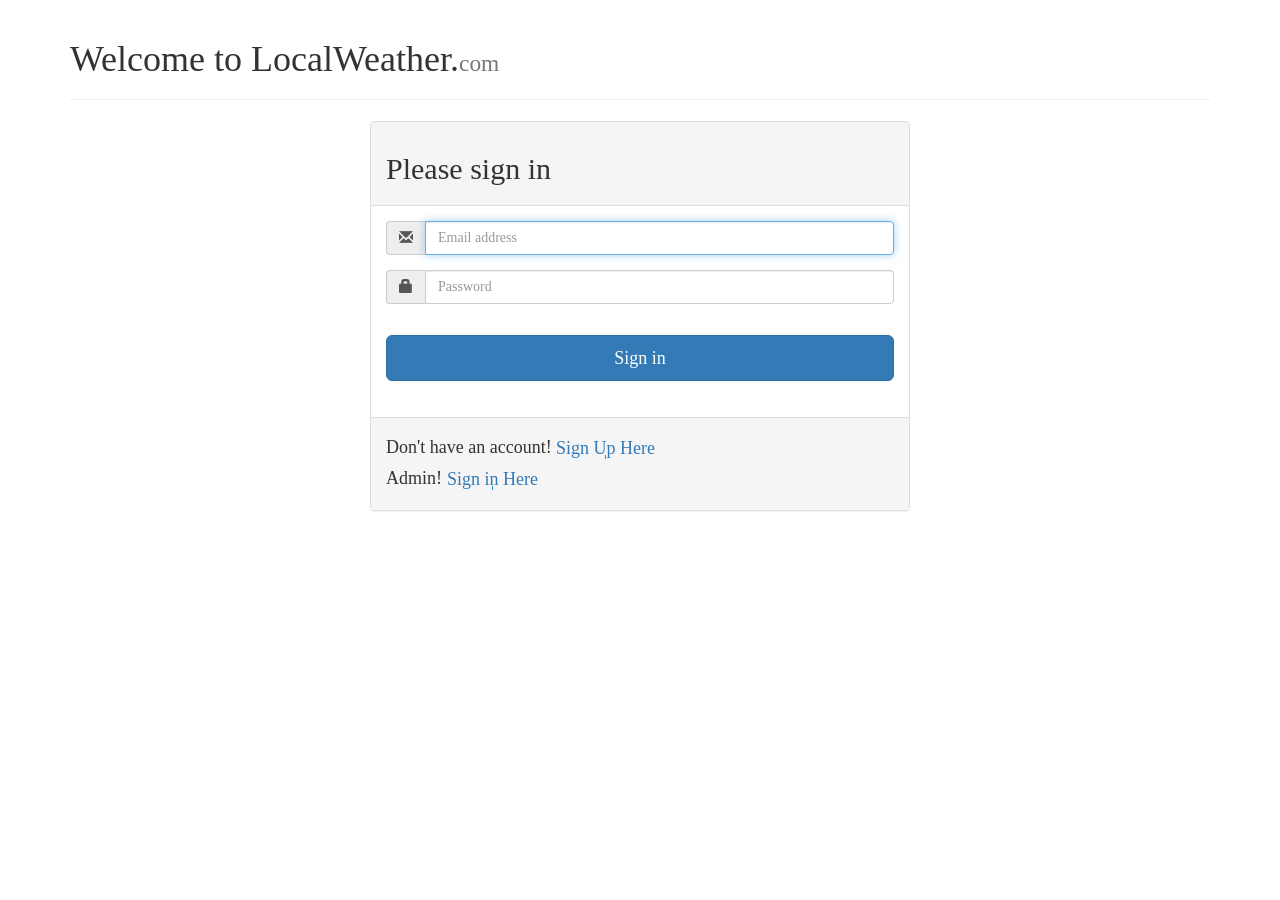
==== commit 1b20a633: "enhance logging" ====
--- a/src/main/resources/public/index.html
+++ b/src/main/resources/public/index.html
@@ -10,8 +10,6 @@
     <!-- Bootstrap -->
     <link href="css/bootstrap.min.css" rel="stylesheet">
     <link href="css/hover-min.css" rel="stylesheet" media="all">
-    <link href="css/weather-icons.min.css" rel="stylesheet" media="all">
-    <link href="css/weather-icons-wind.min.css" rel="stylesheet" media="all">
 	<link href="https://fonts.googleapis.com/css?family=Droid+Serif" rel="stylesheet">
     <link href="css/style.css" rel="stylesheet">
 
@@ -38,39 +36,34 @@
 		<div class="col-lg-6">		
 			<div class="panel panel-default">
 				<div class="panel-heading">
-					<h2 class="form-signin-heading">LocalWeather.<small>com</small></h2>
+					<h2 class="form-signin-heading">Please sign in</h2>
 				</div>
 				<div class="panel-body">
-					<h2></i>Weather in <strong>Cairo, EG</strong></h2>
-					
-					<div class="well">...</div>
-					
-					<table class="table table-striped table-bordered table-condensed">
-						<tr>
-							<td><strong>Tempreture</strong></td>
-							<td> <span class="tempreture-value">?</span> <i class="wi  wi-celsius"></i></td>
-						</tr>
-						<tr>
-							<td><strong>Humidity</strong></td>
-							<td> <span class="humidity-value">?</span> <i class="wi  wi-humidity"></i></td>
-						</tr>						
-						<tr>
-							<td><strong>Pressure</strong></td>
-							<td> <span class="pressure-value">?</span> <i class="wi  wi-barometer"></i></td>
-						</tr>
-						<tr>
-							<td><strong>Max Temp.</strong></td>
-							<td> <span class="max-temp-value">?</span> <i class="wi  wi-thermometer"></i></td>
-						</tr>						
-						<tr>
-							<td><strong>Min Temp.</strong></td>
-							<td> <span class="min-temp-value">?</span> <i class="wi  wi-thermometer-exterior"></i></td>
-						</tr>						
-					</table>					
-					
+					<form id="form-signin" class="form-signin">
+											
+						<div class="form-group">
+							<div class="input-group">
+								<span class="input-group-addon"><i class="glyphicon glyphicon-envelope" aria-hidden="true"></i></span>
+								<input type="email" name="email" id="inputEmail" class="form-control" placeholder="Email address"  required autofocus>
+							</div>
+						</div>												
+						
+						<div class="form-group">
+							<div class="input-group">
+								<span class="input-group-addon"><i class="glyphicon glyphicon-lock" aria-hidden="true"></i></span>
+								<input type="password" name="password" id="inputPassword" class="form-control" placeholder="Password" required>        
+							</div>
+						</div>
+						
+						<div class="form-group">							
+							<input type="submit" class="btn btn-lg btn-primary btn-block hvr-shrink" value="Sign in"></input>
+						</div>	
+												
+					</form>
 				</div>
 				<div class="panel-footer">	
-					<h4><a href="#" onclick="logout();" class="hvr-underline-from-center"> Logout </a></h4>
+					<h4>Don't have an account! <a href="#" onclick="window.location.href = 'register.html';" class="hvr-underline-from-center"> Sign Up Here </a></h4>
+					<h4>Admin! <a href="#" onclick="window.location.href = 'admin-login.html';" class="hvr-underline-from-center"> Sign in Here </a></h4>
 				</div>
 			</div>						
 		</div>
@@ -83,69 +76,48 @@
 	
 	<script>
 		
-		$(document).ready(function() {
+		var form = document.getElementById("form-signin");
+	
+		form.onsubmit = function (e) {
+			// stop the regular form submission
+			e.preventDefault();
+
+			// collect the form data while iterating over the inputs
+			
+			var data = {};
+			for (var i = 0, ii = form.length; i < ii; ++i) {
+				var input = form[i];
+				if (input.name) {
+				data[input.name] = input.value;
+				}
+			}
+			
+			submitData(data);
+		}
 		
-		$.ajax({
+		function submitData(data) {
+		
+			$.ajax({
 			 type: "GET",
-			 url: "rest/user/get-weather-details",
+			 url: "rest/user/login?email="+data.email+"&password="+data.password,
 			 contentType: "application/json; charset=utf-8",
 			 crossDomain: true,
 			 dataType: "json",
 			 success: function (data, status, jqXHR) {
-				console.log(data);
-				if(data.status == 0)
-				{							
-					$('.tempreture-value').text(data.weather.temp);
-					$('.humidity-value').text(data.weather.humidity);
-					$('.pressure-value').text(data.weather.pressure);
-					$('.max-temp-value').text(data.weather.temp_max);
-					$('.min-temp-value').text(data.weather.temp_min);
-					$('.well').text(data.weather.note);
-				}
-				else if (data.status == -30)
-				{			
-					window.location.href = 'login.html';										
-				}
-				else
-				{
-					$('#alert_placeholder').html('<div class="alert alert-danger alert-font flash"><span class="glyphicon glyphicon-remove"> Error! '+data.message+'.</span></div>')					
-				}
-				
-			 },
-			 error: function (jqXHR, status) {
-				 // error handler
-				 console.log('fail' + jqXHR);
-				 alert('fail' + status.code);
-			 }
-			});
-		
-		});
-		
-		
-		function logout()
-		{
-			$.ajax({
-			 type: "GET",
-			 url: "rest/user/logout",
-			 contentType: "application/json; charset=utf-8",
-			 crossDomain: true,
-			 dataType: "json",
-			 success: function (data, status, jqXHR) {
-				console.log(data);
+
 				if(data.status == 0)
 				{		
 					
-					$('#alert_placeholder').html('<div class="alert alert-success alert-font flash"> <span class="glyphicon glyphicon-ok"></span> Success! You will be redirected to login screen.</div>')					
+					$('#alert_placeholder').html('<div class="alert alert-success alert-font flash"> <span class="glyphicon glyphicon-ok"></span> Success! You will be redirected to home screen in 2 seconds.</div>')					
 					
 					window.setTimeout(function() {
 					  $(".flash").fadeTo(500, 0).slideUp(500, function(){
 						  $(this).remove();
 					  });
 					  
-					  window.location.href = 'login.html';
+					  window.location.href = 'home.html';
 					  
 					}, 2000)
-					
 				}
 				else
 				{			
@@ -155,18 +127,25 @@
 					  $(".flash").fadeTo(500, 0).slideUp(500, function(){
 						  $(this).remove();
 					  });
-					}, 2000)
+					}, 1500)
 				}
 				
 			 },
 			 error: function (jqXHR, status) {
 				 // error handler
-				 console.log('fail' + jqXHR);
-				 alert('fail' + status.code);
+
+				 $('#alert_placeholder').html('<div class="alert alert-danger alert-font flash"><span class="glyphicon glyphicon-remove"> Error! '+status.code+' Please Contact Server Admin.</span></div>')					
+					
+					window.setTimeout(function() {
+					  $(".flash").fadeTo(500, 0).slideUp(500, function(){
+						  $(this).remove();
+					  });
+					}, 1500)
 			 }
 			});
+					
 		}
-						
+		
 	</script>
   </body>
 </html>
